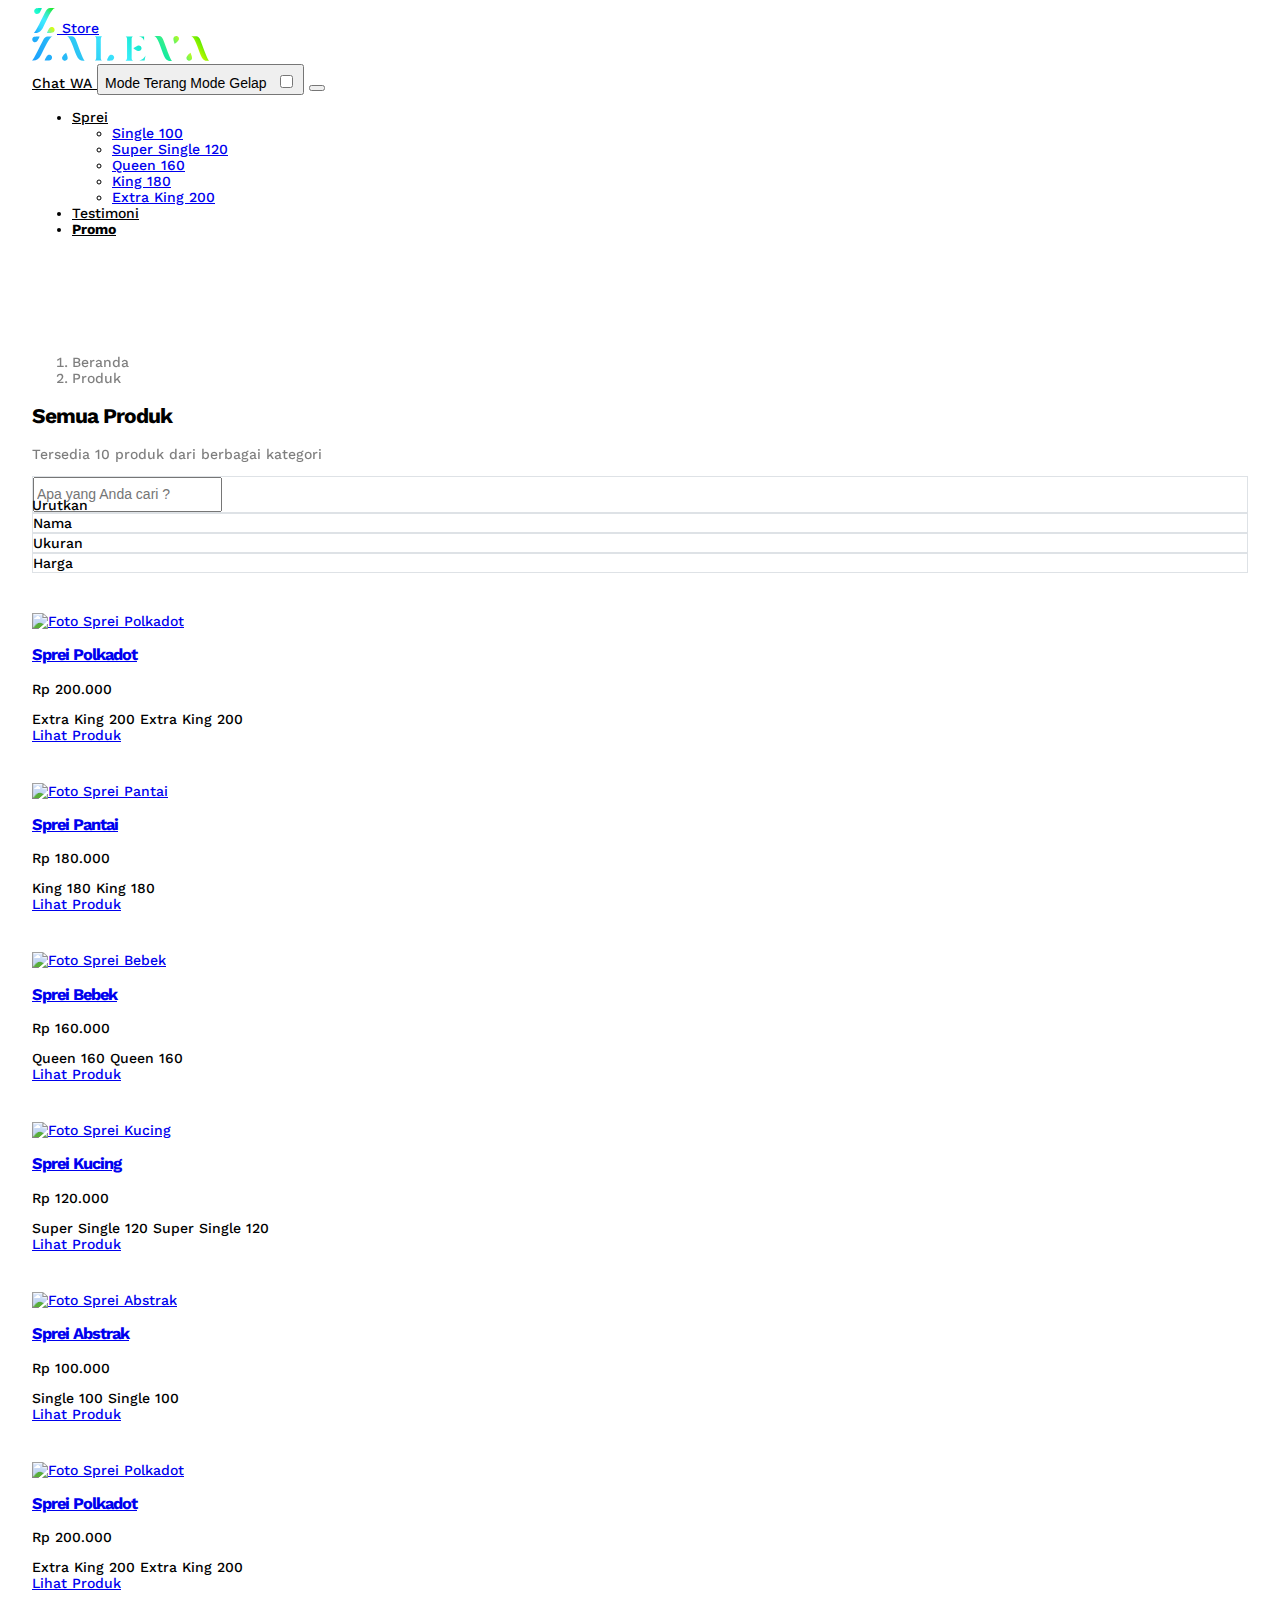
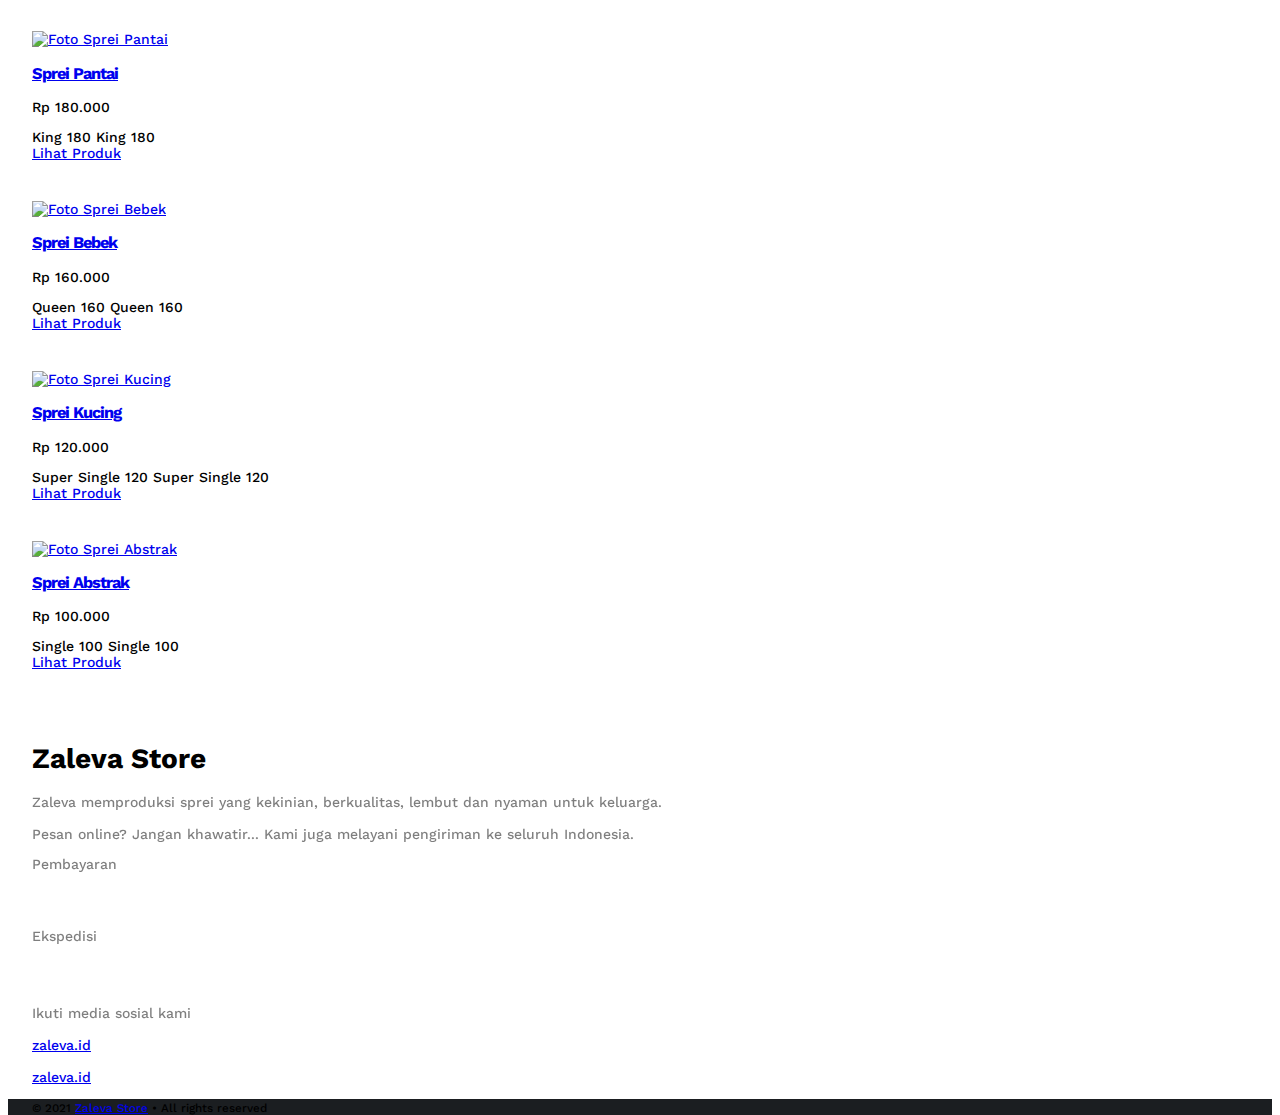
==== produk/index.html @ 7bf5931b "Add files via upload" ====
<!DOCTYPE html>
<html lang="id">
<head>
	<meta charset="UTF-8">
	<title>Produk Zaleva</title>
	<meta name="title" content="Produk Zaleva">
	<meta name="description" content="Jual sprei kekinian, berkualitas, lembut dan nyaman untuk keluarga. Bisa dikirim ke seluruh Indonesia.">
	<meta name="keywords" content="order, pesan, beli, online, sarung, guling, bantal, unik, lucu, mewah, elegan">
	<meta name="google" content="notranslate">
	<meta name="viewport" content="width=device-width, minimum-scale=1, initial-scale=1">
	<meta name="robots" content="index, follow">
	<meta http-equiv="X-UA-Compatible" content="IE=edge">
	<!-- Cache -->
	<meta http-equiv="cache-control" content="no-cache, no-store, must-revalidate">
	<meta http-equiv="cache-control" content="max-age=0">
	<meta http-equiv="cache-control" content="no-cache">
	<meta http-equiv="expires" content="0">
	<meta http-equiv="expires" content="Wed, 01 Jan 2020 1:00:00 GMT">
	<meta http-equiv="pragma" content="no-cache">
	<!-- Open Graph -->
	<meta property="og:title" content="Produk Zaleva">
	<meta property="og:description" content="Jual sprei kekinian, berkualitas, lembut dan nyaman untuk keluarga. Bisa dikirim ke seluruh Indonesia.">
	<meta property="og:image" content="../assets/img/ogp.jpg">
	<meta property="og:image:width" content="1200">
	<meta property="og:image:height" content="630">
	<meta property="og:locale" content="id_ID">
	<meta property="og:type" content="website">
	<meta property="og:site_name" content="Zaleva">
	<meta property="og:url" content="https://zalevastore.com/produk/">
	<meta property="twitter:image" content="../assets/img/ogp.jpg">
	<!-- Canonical -->
	<link rel="canonical" href="https://zalevastore.com/produk/">
	<!-- Favicon -->
	<link rel="shortcut icon" sizes="16x16 32x32 48x48" href="../assets/icon/favicon.ico">
	<!-- Manifest -->
	<link rel="manifest" href="../manifest.json">
	<!-- Android -->
	<link rel="icon" type="image/png" sizes="16x16" href="../assets/icon/icon-16x16.png">
	<link rel="icon" type="image/png" sizes="32x32" href="../assets/icon/icon-32x32.png">
	<!-- iOS -->
	<meta name="apple-mobile-web-app-capable" content="yes">
	<meta name="apple-mobile-web-app-status-bar-style" content="default">
	<meta name="apple-mobile-web-app-title" content="Produk Zaleva">
	<link rel="apple-touch-icon" href="../assets/icon/icon-72x72.png">
	<link rel="apple-touch-icon" href="../assets/icon/icon-96x96.png">
	<link rel="apple-touch-icon" href="../assets/icon/icon-128x128.png">
	<link rel="apple-touch-icon" href="../assets/icon/icon-144x144.png">
	<link rel="apple-touch-icon" href="../assets/icon/icon-152x152.png">
	<link rel="apple-touch-icon" href="../assets/icon/icon-192x192.png">
	<link rel="apple-touch-icon" href="../assets/icon/icon-384x384.png">
	<link rel="apple-touch-icon" href="../assets/icon/icon-512x512.png">
	<!-- Windows -->
	<meta name="msapplication-TileImage" content="../assets/icon/icon-512x512.png">
	<!-- Status Bar -->
	<meta name="apple-mobile-web-app-status-bar" content="#00A2FE">
	<meta name="msapplication-TileColor" content="#00A2FE">
	<meta name="theme-color" content="#00A2FE">
	<!-- Preload -->
	<link rel="preload" as="style" href="https://cdn.jsdelivr.net/npm/bootstrap@5.0.0-beta1/dist/css/bootstrap.min.css">
	<link rel="preload" as="script" href="https://cdn.jsdelivr.net/npm/bootstrap@5.0.0-beta1/dist/js/bootstrap.bundle.min.js">
	<link rel="preload" as="style" href="https://cdn.materialdesignicons.com/5.4.55/css/materialdesignicons.min.css">
	<link rel="preconnect" href="https://fonts.gstatic.com">
	<link rel="preload" as="style" href="../assets/css/main.css">
	<link rel="preload" as="script" href="../assets/js/main.js">
	<!-- Main -->
	<link rel="stylesheet" href="https://fonts.googleapis.com/css2?family=Work+Sans:wght@400;500;700&display=swap">
	<link rel="stylesheet" href="https://cdn.jsdelivr.net/npm/bootstrap@5.0.0-beta1/dist/css/bootstrap.min.css" crossorigin="anonymous" integrity="sha384-giJF6kkoqNQ00vy+HMDP7azOuL0xtbfIcaT9wjKHr8RbDVddVHyTfAAsrekwKmP1">
	<link rel="stylesheet" href="https://cdn.materialdesignicons.com/5.4.55/css/materialdesignicons.min.css">
	<link rel="stylesheet" href="../assets/css/main.css">
	<script>var d=new Date;function addCookie(e,i,o){d.setTime(d.getTime()+24*o*60*60*1e3),document.cookie=e+"="+i+"; expires="+d.toGMTString()}addCookie("visit",d.getTime(),"1");</script>
</head>

<body>

<header>
	<nav class="navbar navbar-expand-md navbar-light fixed-top py-3 px-md-3 bg-white border-bottom shadow">
		<div class="container-fluid">
			<a class="navbar-brand d-inline-block me-md-3 pe-md-3 py-md-3" href="/">
				<div class="d-flex align-items-center d-md-none">
					<picture class="d-flex">
						<source type="image/svg+xml" srcset="../assets/img/logo-zaleva-z.svg 1x, ../assets/img/logo-zaleva-z.svg 2x">
						<img height="25" loading="lazy" src="../assets/img/logo-zaleva-z.svg" srcset="../assets/img/logo-zaleva-z.svg 1x, ../assets/img/logo-zaleva-z.svg 2x" alt="Zaleva">
					</picture>
					<span class="lh-1 ms-2 ps-1 text-dark">Store</span>
				</div>
				<picture class="d-none d-md-flex">
					<source type="image/svg+xml" srcset="../assets/img/logo-zaleva.svg 1x, ../assets/img/logo-zaleva.svg 2x">
					<img height="25" loading="lazy" src="../assets/img/logo-zaleva.svg" srcset="../assets/img/logo-zaleva.svg 1x, ../assets/img/logo-zaleva.svg 2x" alt="Zaleva">
				</picture>
			</a>
			<div class="order-md-3 d-flex justify-content-end w-lg-75 me-n2">
				<a class="btn btn-clear d-flex align-items-center btn-wa" href="https://wa.me/6287838610808?text=Hai%20Zaleva..." aria-label="Chat WA">
					<span class="d-none d-lg-block me-lg-2">Chat WA</span>
					<span class="mdi mdi-whatsapp"></span>
				</a>
				<button class="btn btn-clear d-flex align-items-center btn-dark-mode" type="button" aria-label="Toggle Dark">
					<label class="d-none d-lg-flex align-items-center cursor-pointer me-lg-2 text-dark-mode" for="dark-mode">
						<span>Mode Terang</span>
						<span class="d-none">Mode Gelap</span>
					</label>
					<label class="d-flex align-items-center cursor-pointer icon-dark-mode" for="dark-mode">
						<span class="mdi mdi-lightbulb-outline"></span>
						<span class="mdi mdi-lightbulb-on-outline d-none"></span>
					</label>
					<span class="form-check form-switch mb-0 ms-2 d-none">
						<input class="form-check-input" type="checkbox" id="dark-mode" onclick="darkMode()">
					</span>
				</button>
				<button class="navbar-toggler border-0" type="button" data-bs-toggle="collapse" data-bs-target="#menu" aria-controls="menu" aria-expanded="false" aria-label="Toggle Menu">
					<span class="mdi mdi-menu"></span>
				</button>
			</div>
			<div class="collapse navbar-collapse" id="menu">
				<ul class="navbar-nav mt-3 mt-md-0">
					<li class="nav-item mx-md-2 my-2 my-md-0 dropdown">
						<a class="nav-link dropdown-toggle" href="#" id="navdown-1" role="button" data-bs-toggle="dropdown" aria-expanded="false">
							Sprei
						</a>
						<ul class="dropdown-menu" aria-labelledby="navdown-1">
							<li><a class="dropdown-item py-2 my-2 my-md-0" href="/produk/?single-100">Single 100</a></li>
							<li><a class="dropdown-item py-2 my-2 my-md-0" href="/produk/?super-single-120">Super Single 120</a></li>
							<li><a class="dropdown-item py-2 my-2 my-md-0" href="/produk/?queen-160">Queen 160</a></li>
							<li><a class="dropdown-item py-2 my-2 my-md-0" href="/produk/?king-180">King 180</a></li>
							<li><a class="dropdown-item py-2 my-2 my-md-0" href="/produk/?extra-king-200">Extra King 200</a></li>
						</ul>
					</li>
					<li class="nav-item mx-md-2 my-2 my-md-0">
						<a class="nav-link" href="/testimoni/">
							Testimoni
						</a>
					</li>
					<li class="nav-item mx-md-2 my-2 my-md-0">
						<a class="nav-link" href="/promo/">
							<strong>Promo</strong>
						</a>
					</li>
				</ul>
			</div>
		</div>
	</nav>
</header>

<main>
	<section>
		<script id="productData" src="data.json"></script>
	</section>

	<section class="my-5">
		<div class="container">
			<nav class="opacity-5" aria-label="breadcrumb">
				<ol class="breadcrumb">
					<li class="breadcrumb-item"><a href="/">Beranda</a></li>
					<li class="breadcrumb-item active" aria-current="page">Produk</li>
				</ol>
			</nav>
		</div>
	</section>

	<section class="my-5">
		<div class="container" id="filter">

			<div class="text-center mb-4">
				<h2>Semua Produk</h2>
				<p class="opacity-5">Tersedia <span class="product-total"></span> produk dari berbagai kategori</p>
			</div>

			<div class="row my-3 pt-3">
				<div class="col-lg-4 my-3 my-lg-0 order-lg-2">
					<div class="d-flex align-items-center rounded-pill py-1 px-2 searching">
						<input spellcheck="false" type="search" class="form-control rounded-pill border-0 pe-0 search" placeholder="Apa yang Anda cari ?">
						<span class="mdi mdi-magnify fs-4 h-auto mx-2"></span>
					</div>
				</div>
				<div class="col-lg my-3 my-lg-0 order-lg-1">
					<div class="d-lg-flex align-items-lg-center h-100">
						<div class="mt-n3 mt-lg-0">
							<div class="btn btn-clear ps-0 cursor-default text-adaptive">Urutkan</div>
						</div>
						<div class="d-inline-block my-2 me-2 list-sort-name">
							<div class="btn btn-clear rounded-pill px-3 d-flex align-items-center sort" data-sort="filter-title">
								<div class="data-sort">
									<span class="mdi mdi-sort me-2"></span>
									Nama
								</div>
								<div class="data-sort-asc">
									<span class="mdi mdi-sort-ascending me-2"></span>
									Nama dari A
								</div>
								<div class="data-sort-desc">
									<span class="mdi mdi-sort-descending me-2"></span>
									Nama dari Z
								</div>
							</div>
						</div>
						<div class="d-inline-block my-2 me-2 list-sort-size">
							<div class="btn btn-clear rounded-pill px-3 d-flex align-items-center sort" data-sort="filter-size">
								<div class="data-sort">
									<span class="mdi mdi-sort me-2"></span>
									Ukuran
								</div>
								<div class="data-sort-asc">
									<span class="mdi mdi-sort-ascending me-2"></span>
									Ukuran Terkecil
								</div>
								<div class="data-sort-desc">
									<span class="mdi mdi-sort-descending me-2"></span>
									Ukuran Terbesar
								</div>
							</div>
						</div>
						<div class="d-inline-block my-2 me-2 list-sort-price">
							<div class="btn btn-clear rounded-pill px-3 d-flex align-items-center sort" data-sort="filter-price">
								<div class="data-sort">
									<span class="mdi mdi-sort me-2"></span>
									Harga
								</div>
								<div class="data-sort-asc">
									<span class="mdi mdi-sort-ascending me-2"></span>
									Harga Termurah
								</div>
								<div class="data-sort-desc">
									<span class="mdi mdi-sort-descending me-2"></span>
									Harga Termahal
								</div>
							</div>
						</div>
						<div class="d-inline-block my-2 me-2 list-sort-reset d-none">
							<div class="btn btn-clear d-flex align-items-center p-0 text-danger">
								<span class="mdi mdi-close fs-4 h-auto"></span>
							</div>
						</div>
					</div>
				</div>
			</div>

			<div class="list row" id="productList">
				<div class="col-6 col-md-4 col-lg-3 product-list">
					<div class="product my-4">
						<a class="product-image thumbnail d-block overflow-hidden rounded-3 position-relative bg-white">
							<div class="position-absolute d-none d-lg-flex align-items-center justify-content-center w-100 h-100">
								<div class="btn btn-dark rounded-pill fs-6 text-uppercase shadow">
									Detail
								</div>
							</div>
							<picture class="product-image">
								<source type="webp">
								<source type="jpg">
								<img loading="lazy">
							</picture>
						</a>
						<div class="text-break my-3">
							<a class="product-title text-decoration-none text-dark">
								<h3 class="filter-title fs-5 mb-1"></h3>
							</a>
							<p class="product-price filter-price mb-1"></p>
							<span class="product-category badge rounded-pill text-uppercase px-3 py-2 mt-1"></span>
							<span class="product-category-label filter-label d-none"></span>
							<span class="product-category-size filter-size d-none"></span>
						</div>
						<a class="product-link btn btn-dark rounded-3 py-2 px-3 d-lg-none">
							Lihat Produk
						</a>
					</div>
				</div>
			</div>

			<div class="row">
				<div class="col-12">
					<div class="pagination filter-pagination justify-content-center mt-5"></div>
				</div>
			</div>

		</div>
	</section>
</main>

<footer>
	<section class="bg-dark text-white py-4">
		<div class="container mt-3">
			<div class="row">
				<div class="col-md-6 col-lg-5 py-3 pe-md-5">
					<div class="d-flex align-items-center mb-4">
						<picture>
							<source type="image/svg+xml" srcset="../assets/img/logo-zaleva-z.svg 1x, ../assets/img/logo-zaleva-z.svg 2x">
							<img class="filter-white" height="50" loading="lazy" src="../assets/img/logo-zaleva-z.svg" srcset="../assets/img/logo-zaleva-z.svg 1x, ../assets/img/logo-zaleva-z.svg 2x" alt="Zaleva">
						</picture>
						<h1 class="fs-5 fw-bold text-uppercase lh-1 ls-normal ms-3 mb-0">
							Zaleva Store
						</h1>
					</div>
					<p class="opacity-5">
						Zaleva memproduksi sprei yang kekinian, berkualitas, lembut dan nyaman untuk keluarga.<br>
						<br>
						Pesan online? Jangan khawatir... Kami juga melayani pengiriman ke seluruh Indonesia.
					</p>
				</div>
				<div class="col-md-6 col-lg-4 py-3">
					<p class="fs-6 mb-3 text-uppercase opacity-5">Pembayaran</p>
					<picture>
						<source type="image/svg+xml" srcset="../assets/img/bank-mandiri.svg 1x, ../assets/img/bank-mandiri.svg 2x">
						<img class="filter-white mb-4 me-3" height="25" loading="lazy" src="../assets/img/bank-mandiri.svg" srcset="../assets/img/bank-mandiri.svg 1x, ../assets/img/bank-mandiri.svg 2x" alt="Bank Mandiri">
					</picture>
					<picture>
						<source type="image/svg+xml" srcset="../assets/img/bank-bri.svg 1x, ../assets/img/bank-bri.svg 2x">
						<img class="filter-white mb-4 me-3" height="25" loading="lazy" src="../assets/img/bank-bri.svg" srcset="../assets/img/bank-bri.svg 1x, ../assets/img/bank-bri.svg 2x" alt="Bank BRI">
					</picture>

					<div class="py-3 py-md-2"></div>

					<p class="fs-6 mb-3 text-uppercase opacity-5">Ekspedisi</p>
					<picture>
						<source type="image/svg+xml" srcset="../assets/img/ekspedisi-tiki.svg 1x, ../assets/img/ekspedisi-tiki.svg 2x">
						<img class="filter-white mb-4 me-3" height="25" loading="lazy" src="../assets/img/ekspedisi-tiki.svg" srcset="../assets/img/ekspedisi-tiki.svg 1x, ../assets/img/ekspedisi-tiki.svg 2x" alt="Tiki">
					</picture>
					<picture>
						<source type="image/svg+xml" srcset="../assets/img/ekspedisi-jne.svg 1x, ../assets/img/ekspedisi-jne.svg 2x">
						<img class="filter-white mb-4 me-3" height="25" loading="lazy" src="../assets/img/ekspedisi-jne.svg" srcset="../assets/img/ekspedisi-jne.svg 1x, ../assets/img/ekspedisi-jne.svg 2x" alt="JNE">
					</picture>
					<picture>
						<source type="image/svg+xml" srcset="../assets/img/ekspedisi-wahana.svg 1x, ../assets/img/ekspedisi-wahana.svg 2x">
						<img class="filter-white mb-4 me-3" height="25" loading="lazy" src="../assets/img/ekspedisi-wahana.svg" srcset="../assets/img/ekspedisi-wahana.svg 1x, ../assets/img/ekspedisi-wahana.svg 2x" alt="Wahana">
					</picture>
					<picture>
						<source type="image/svg+xml" srcset="../assets/img/ekspedisi-pos.svg 1x, ../assets/img/ekspedisi-pos.svg 2x">
						<img class="filter-white mb-4 me-3" height="30" loading="lazy" src="../assets/img/ekspedisi-pos.svg" srcset="../assets/img/ekspedisi-pos.svg 1x, ../assets/img/ekspedisi-pos.svg 2x" alt="Pos Indonesia">
					</picture>
				</div>
				<div class="col-lg-3 py-3">
					<p class="fs-6 mb-3 text-uppercase opacity-5">Ikuti media sosial kami</p>
					<p>
						<a class="d-flex align-items-center text-decoration-none text-white me-2" target="_blank" rel="noreferrer" href="https://web.facebook.com/zaleva.id">
							<span class="mdi h-auto mdi-facebook fs-1"></span>
							<span class="ms-2">zaleva.id</span>
						</a>
					</p>
					<p>
						<a class="d-flex align-items-center text-decoration-none text-white me-2" target="_blank" rel="noreferrer" href="https://www.instagram.com/zaleva.id">
							<span class="mdi h-auto mdi-instagram fs-1"></span>
							<span class="ms-2">zaleva.id</span>
						</a>
					</p>
				</div>
			</div>
		</div>
	</section>

	<section class="bg-darkest text-white">
		<div class="container-fluid">
			<div class="text-center p-3">
				<small>&copy; 2021 <a class="text-decoration-none text-warning" href="/">Zaleva Store</a> &bullet; All rights reserved</small>
			</div>
		</div>
	</section>
</footer>

<slot>
	<!-- Google Analytics -->
	<section id="gtag">
		<script defer type="text/javascript">
			document.addEventListener("DOMContentLoaded", function() {
				var gtag = document.getElementById("gtag")
					gtag1 = document.createElement("script")
					gtag1.type = "text/javascript"
					gtag1.src = "https://www.googletagmanager.com/gtag/js?id=G-1ZT108TB6N"
					gtag2 = document.createElement("script")
					gtag2.type = "text/javascript"
					gtag2.innerHTML = "window.dataLayer = window.dataLayer || []; function gtag(){dataLayer.push(arguments);} gtag('js',new Date()); gtag('config','G-1ZT108TB6N');"
				setTimeout(function() {
					gtag.appendChild(gtag1)
					gtag.appendChild(gtag2)
				},5000)
			})
		</script>
	</section>
	<!-- Progressive Web App -->
	<script>
		if ('serviceWorker' in navigator) {
			window.addEventListener('load', function() {
				navigator.serviceWorker
				.register('service-worker.js')
				.then(res => console.log('service worker registered'))
				.catch(err => console.log('service worker not registered', err))
			})
		}
	</script>
	<script src="../service-worker.js"></script>
	<!-- Main -->
	<script src="https://cdn.jsdelivr.net/npm/bootstrap@5.0.0-beta1/dist/js/bootstrap.bundle.min.js" crossorigin="anonymous" integrity="sha384-ygbV9kiqUc6oa4msXn9868pTtWMgiQaeYH7/t7LECLbyPA2x65Kgf80OJFdroafW" defer></script>
	<script src="../assets/js/main.js"></script>
</slot>

</body>
</html>
---- assets/css/main.css ----
/*
 * Zaleva
 * https://zalevastore.com
 * Sprei kekinian, berkualitas, lembut dan nyaman untuk keluarga
 * Copyright (c) 2021
 */

/* Base */
	:root {
		--bs-warning: #ffd400;

		--bs-darkest: #1b1e21;

		--bs-dark-main: #212529;
		--bs-darkest-main: #16181b;

		--bs-border-light: #dee2e6;
		--bs-border-dark: #383838;

		--bs-form-focus: #86b7fe;

		--bs-gray-light: #ecf0f3;
		--bs-gray-mid: #9ba0a5;

		--bs-green: #44cc18;
		--bs-red: #ff4456;
	}

	body {
		font-family: 'Work Sans', sans-serif;
		font-size: .875rem;
		font-weight: 500;
		overflow-x: hidden;
	}

	.btn,
	.form-control,
	.form-select,
	.input-group-text,
	.dropdown-menu {
		font-size: .875rem;
	}
	.btn,
	.form-control,
	.form-select,
	.dropdown-item {
		font-weight: 500;
	}

	@-moz-document url-prefix() {
		body,
		.btn,
		.form-control,
		.form-select,
		.dropdown-item {
			font-weight: 400;
		}
	}

/* Layout */
	body {
		display: flex;
		flex-direction: column;
		height: 100vh;
	}
	main {
		padding-top: 71px;
	}
	@media (min-width: 768px) {
		main {
			padding-top: 89px;
		}
	}
	footer {
		margin-top: auto;
	}
	.container,
	.container-fluid {
		padding-right: var(--bs-gutter-x,1.5rem);
		padding-left: var(--bs-gutter-x,1.5rem);
	}

/* Maintenance */
	.maintenance {
		display: table;
		width: 100%;
	}
	.maintenance main {
		width: 100%;
		display: table-cell;
		vertical-align: middle;
	}
	@media (max-width: 767px) {
		.maintenance {
			padding-top: 0;
		}
	}

/* Icon */
	.mdi {
		font-size: 18px;
		height: 18px;
		line-height: 1;
	}
	header .mdi {
		font-size: 25px;
		height: 25px;
	}

/* Color */
	.bg-darkest {
		background-color: var(--bs-darkest);
	}
	.bg-warning {
		background-color: var(--bs-warning) !important;
	}

	.bg-purple {
		background-color: var(--bs-purple);
	}
	.bg-indigo {
		background-color: var(--bs-indigo);
	}
	.bg-teal {
		background-color: var(--bs-teal);
	}
	.bg-pink {
		background-color: var(--bs-pink);
	}
	.bg-cyan {
		background-color: var(--bs-cyan);
	}
	.bg-orange {
		background-color: var(--bs-orange);
	}

	.text-purple {
		color: var(--bs-purple);
	}
	.text-indigo {
		color: var(--bs-indigo);
	}
	.text-teal {
		color: var(--bs-teal);
	}
	.text-pink {
		color: var(--bs-pink);
	}
	.text-cyan {
		color: var(--bs-cyan);
	}
	.text-orange {
		color: var(--bs-orange);
	}

/* Hover */
	.page-link:hover {
		background-color: rgba(0,0,0,.05);
	}
	.table-hover>tbody>tr:hover {
		--bs-table-accent-bg: rgba(0,0,0,.04);
	}

/* Focus */
	.navbar-toggler:focus,
	button:focus,
	.btn:focus,
	.btn.active:focus,
	.btn:active:focus,
	.btn-check:focus+.btn,
	.show>.btn-dark.dropdown-toggle:focus,
	.btn-close:focus,
	.page-link:focus {
		box-shadow: none;
	}

	[class^="form-"]:focus,
	[class^="form-"].is-valid:focus,
	.was-validated [class^="form-"]:valid:focus,
	[class^="form-"].is-invalid:focus,
	.was-validated [class^="form-"]:invalid:focus {
		outline: 0;
		box-shadow: none;
	}

	[type="checkbox"] {
		cursor: pointer;
	}

	.cursor-pointer {
		cursor: pointer;
	}
	.cursor-default {
		cursor: default;
	}

/* Button */
	@media (max-width: 991px) {
		.btn-dark {
			background-color: var(--bs-border-dark);
			border-color: var(--bs-border-dark);
		}
	}

/* Typograph */
	h1, h2, h3, h4, h5, h6 {
		letter-spacing: -1px;
	}

/* Space */
	.ms-n1 {
		margin-left: -.25rem;
	}
	.ms-n2 {
		margin-left: -.5rem;
	}
	.ms-n3 {
		margin-left: -1rem;
	}
	.ms-n4 {
		margin-left: -1.5rem;
	}
	.ms-n5 {
		margin-left: -3rem;
	}
	.me-n1 {
		margin-right: -.25rem;
	}
	.me-n2 {
		margin-right: -.5rem;
	}
	.me-n3 {
		margin-right: -1rem;
	}
	.me-n4 {
		margin-right: -1.5rem;
	}
	.me-n5 {
		margin-right: -3rem;
	}
	.mt-n1 {
		margin-top: -.25rem;
	}
	.mt-n2 {
		margin-top: -.5rem;
	}
	.mt-n3 {
		margin-top: -1rem;
	}
	.mt-n4 {
		margin-top: -1.5rem;
	}
	.mt-n5 {
		margin-top: -3rem;
	}
	.mb-n1 {
		margin-bottom: -.25rem;
	}
	.mb-n2 {
		margin-bottom: -.5rem;
	}
	.mb-n3 {
		margin-bottom: -1rem;
	}
	.mb-n4 {
		margin-bottom: -1.5rem;
	}
	.mb-n5 {
		margin-bottom: -3rem;
	}

	.ls-1 {
		letter-spacing: 1px;
	}
	.ls-normal {
		letter-spacing: normal;
	}

/* Image */
	.object-fit-cover {
		object-fit: cover;
	}
	.object-fit-contain {
		object-fit: contain;
	}
	.filter-white {
		filter: brightness(0) invert(1);
	}

/* Opacity */
	.opacity {
		opacity: 1 !important;
	}
	.opacity-2 {
		opacity: .2;
	}
	.opacity-5 {
		opacity: .5;
	}
	.opacity-7 {
		opacity: .7;
	}

/* Position */
	@media (min-width: 768px) {
		.position-md-sticky {
			position: sticky;
		}
	}

/* Size */
	@media (min-width: 576px) {
		.vh-sm-100 {
			height: 100vh;
		}
	}
	@media (min-width: 768px) {
		.vh-md-100 {
			height: 100vh;
		}
	}
	@media (min-width: 992px) {
		.vh-lg-100 {
			height: 100vh;
		}
	}
	@media (min-width: 1200px) {
		.vh-xl-100 {
			height: 100vh;
		}
	}

/* Card */
	.card.shadow {
		border-color: #eee;
	}

/* Dropdown */
	.dropdown-menu.shadow {
		border-color: #eee;
	}
	.caret-none.dropdown-toggle:after {
		display: none;
	}

/* Form */
	.form-check-label {
		cursor: pointer;
	}
	.form-control:focus + .input-group-text {
		border-color: var(--bs-form-focus);
	}

	.form-control[type="search"] {
		min-height: 35px;
	}

	.form-control[aria-describedby="password-button"]:not(.is-valid):not(.is-invalid),
	.was-validated .form-control[aria-describedby="password-button"]:not(:valid):not(:invalid) {
		padding-right: 0;
	}
	.has-validation .form-control.is-invalid + *,
	.was-validated .has-validation .form-control:invalid + * {
		border-color: var(--bs-danger);
	}
	.has-validation .form-control.is-valid + *,
	.was-validated .has-validation .form-control:valid + * {
		border-color: var(--bs-success);
	}

	.custom-file-label {
		position: absolute;
		top: 0;
		right: 0;
		left: 0;
		z-index: 1;
		display: block;
		width: 100%;
		padding: .375rem .75rem;
		white-space: nowrap;
		overflow: hidden;
		background-color: var(--bs-white);
		background-clip: padding-box;
		border: 1px solid #ced4da;
		-webkit-appearance: none;
		-moz-appearance: none;
		appearance: none;
		border-radius: .25rem;
		cursor: pointer;
		transition: border-color .15s ease-in-out,box-shadow .15s ease-in-out;
	}
	.custom-file-label:after {
		position: absolute;
		top: 0;
		right: 0;
		bottom: 0;
		padding: .375rem .75rem;
		color: var(--bs-gray);
		background-color: var(--bs-gray-light);
		border-left: inherit;
		border-radius: 0 .2rem .2rem 0;
		content: 'Browse';
	}
	.custom-file-thumbnail-properties {
		display: flex;
		align-items: flex-start;
	}
	.form-control.is-valid + .custom-file-label,
	.form-control.is-invalid + .custom-file-label,
	.was-validated .form-control:valid + .custom-file-label,
	.was-validated .form-control:invalid + .custom-file-label {
		padding-right: calc(1.5em + .75rem);
		background-repeat: no-repeat;
		background-position: right calc(.375em + .1875rem) center;
		background-size: calc(.75em + .375rem) calc(.75em + .375rem);
	}
	.form-control.is-invalid + .custom-file-label,
	.was-validated .form-control:invalid + .custom-file-label {
		border-color: var(--bs-danger);
	}
	.form-control.is-valid + .custom-file-label,
	.was-validated .form-control:valid + .custom-file-label {
		border-color: var(--bs-success);
	}

/* Alert */
	.alert-dark {
		color: var(--bs-white);
		background-color: var(--bs-gray-dark);
		border-color: var(--bs-gray-dark);
	}
	.alert-float .alert {
		width: -moz-fit-content;
		width: fit-content;
		margin-left: auto;
	}

/* Table */
	.table>:not(caption)>*>* {
		padding: .7rem .5rem;
		border-top-width: 1px;
	}

/* Pagination */
	.page-link,
	.page-link:focus {
		color: var(--bs-dark);
	}
	.page-link,
	.page-link:focus,
	.page-item.disabled .page-link {
		background-color: transparent;
	}
	.page-item.disabled .page-link {
		opacity: .5;
	}

/* Breadcrumb */
	.breadcrumb li.active,
	.breadcrumb a {
		color: var(--ds-dark);
	}
	.breadcrumb a {
		text-decoration: none;
	}
	.breadcrumb a:hover {
		color: var(--bs-primary);
	}

/* Size */
	@media (min-width: 992px) {
		.w-lg-75 {
			width: 75%;
		}
	}

/* Collapse */
	.scale.collapse,
	.scale.collapsing {
		transform: scale(0);
		transition: all .25s ease;
	}
	.scale.collapse.show {
		transform: scale(1);
		transition: all .25s ease;
	}

/* Carousel */
	.carousel-indicators li {
		width: .5rem;
		height: .5rem;
		border-radius: 50%;
		margin-left: .5rem;
		margin-right: .5rem;
	}
	.carousel-indicators li:only-child {
		display: none;
	}
	.carousel-thumbnail .carousel-indicators {
		position: relative;
		margin: .5rem -.5rem;
	}
	.carousel-thumbnail .carousel-indicators li {
		width: auto;
		height: auto;
		text-indent: 0;
		border-radius: 0;
		background: transparent;
	}
	.carousel [data-bs-toggle="modal"] [data-bs-target]:hover {
		cursor: zoom-in;
	}

/* Modal */
	.modal-close {
		position: absolute;
		right: 0;
		opacity: .5;
	}
	.modal-close:hover {
		opacity: 1;
	}
	.modal-backdrop.show {
		opacity: .75;
	}
	.modal-fluid {
		max-width: initial;
	}
	.modal .carousel img {
		max-height: calc(100vh - (1.75rem * 2))
	}
	.modal .carousel-control-next-icon,
	.modal .carousel-control-prev-icon {
		filter: initial;
	}

/* List.js */
	[data-sort] .data-sort,
	[data-sort] .data-sort-asc,
	[data-sort] .data-sort-desc,
	[data-sort].asc .data-sort-asc,
	[data-sort].desc .data-sort-desc {
		display: flex;
		align-items: center;
	}
	[data-sort].asc .data-sort,
	[data-sort].desc .data-sort,
	[data-sort] .data-sort-asc,
	[data-sort] .data-sort-desc {
		display: none;
	}
	.searching {
		background-color: var(--bs-white);
		border: 1px solid var(--bs-border-light);
	}
	.sort {
		border: 1px solid var(--bs-border-light);
	}
	.sort.asc,
	.sort.desc {
		color: var(--bs-white);
		background-color: var(--bs-primary);
		border-color: var(--bs-primary);
	}
	.filter-pagination li {
		display: flex;
		align-items: center;
		justify-content: center;
	}
	.filter-pagination li:only-child {
		display: none;
	}
	.filter-pagination li:not(:last-child) {
		margin-right: .5rem;
	}
	.filter-pagination li a {
		text-decoration: none;
		color: var(--bs-dark);
		padding: .4rem .75rem;
		border-radius: .35rem;
		cursor: pointer;
	}
	.filter-pagination li.active a {
		color: var(--bs-white);
		background-color: var(--bs-primary);
	}
	.filter-pagination li.active,
	.filter-pagination li.disabled {
		pointer-events: none;
	}

/* Variant */
	.navbar-light .navbar-toggler,
	.navbar-light .navbar-nav .nav-link {
		color: var(--bs-dark);
	}
	.navbar-toggler[aria-expanded="true"] {
		color: var(--bs-primary);
	}
	@media (max-width: 767px) {
		.navbar-nav {
			height: calc(100vh - 72px);
			overflow: auto;
		}
		.navbar-nav,
		.navbar-nav .dropdown-menu {
			font-size: 1rem;
		}
		.navbar-nav .dropdown-menu {
			border: none;
			margin-top: 0;
			padding-top: 0;
		}
	}
	.text-dark-mode span:last-child {
		margin-right: 5px;
	}
	.icon-dark-mode {
		margin-top: -2px;
		transform: rotate(180deg);
	}
	.btn-wa {
		color: var(--bs-success);
	}
	.btn-wa:hover {
		color: var(--bs-green);
	}

	.thumbnail img {
		width: 100%;
		height: 200px;
		object-fit: cover;
	}
	.thumbnail .btn {
		padding: .75rem 1.5rem;
		opacity: 0;
		transition: opacity .25s ease;
		z-index: 1;
	}
	@media (min-width: 992px) {
		.thumbnail img,
		.thumbnail:hover img {
			transition: all .25s ease;
		}
		.thumbnail:hover img {
			transform: scale(1.1);
			opacity: .9;
		}
		.thumbnail:hover .btn {
			opacity: 1;
			transition: opacity .25s ease;
		}
		.thumbnail img {
			height: 200px
		}
	}
	@media (min-width: 1200px) {
		.thumbnail img {
			height: 250px
		}
	}

	#featured img {
		max-height: calc(100vh - 89px);
	}

	#testimonial .carousel-control-next,
	#testimonial .carousel-control-prev {
		height: 175px;
	}

	#productUnavailable img {
		max-width: 300px;
	}

/* Dark Mode */
	.transition-on,
	.transition-on .navbar-light,
	.transition-off,
	.transition-off .navbar-light {
		transition: all .25s ease;
	}
	.transition-on {
		color: var(--bs-white);
		background: var(--bs-dark);
	}
	.transition-on .navbar-light {
		color: var(--bs-white);
		background: var(--bs-darkest) !important;
	}
	.transition-off {
		color: var(--bs-dark);
		background-color: var(--bs-white);
	}
	.transition-off .navbar-light {
		background-color: var(--bs-white) !important;
	}
	.dark {
		color: var(--bs-white);
		background-color: var(--bs-dark-main);
	}
	.dark .navbar-light {
		background-color: var(--bs-darkest) !important;
	}
	.dark .navbar-nav .dropdown-menu,
	.dark .navbar-nav .dropdown-item {
		color: var(--bs-white);
		background-color: var(--bs-darkest);
		border-color: var(--bs-border-dark);
	}
	.dark .navbar-nav .dropdown-item:focus,
	.dark .navbar-nav .dropdown-item:hover {
		color: var(--bs-white);
		background-color: var(--bs-dark-main);
	}
	.dark .navbar-light.border-bottom {
		border-color: var(--bs-border-dark) !important;
	}
	.dark footer .bg-dark {
		background-color: var(--bs-darkest) !important;
	}
	.dark footer .bg-darkest {
		background-color: var(--bs-darkest-main) !important;
	}
	.dark .navbar-brand .text-dark,
	.dark .navbar-light .navbar-toggler,
	.dark .navbar .btn-clear {
		color: var(--bs-white);
	}
	.dark .text-dark:not(.bg-warning) {
		color: var(--bs-white) !important;
	}
	.dark .navbar .btn-wa {
		color: var(--bs-green);
	}
	.dark .product > .btn-dark {
		color: var(--bs-dark);
		background-color: var(--bs-white);
	}
	.dark .category .text-dark {
		color: var(--bs-dark) !important;
	}
	.dark .btn-dark-mode *,
	.dark a:not(.btn):not(.page-link):not(.dropdown-item):not(.alert-link):not(.breadcrumb a) {
		color: var(--bs-warning);
	}
	.dark a.nav-link {
		color: var(--bs-white) !important;
	}
	.dark .breadcrumb a:hover {
		color: var(--bs-warning);
	}
	.dark .text-adaptive,
	.dark .page-link,
	.dark .table,
	.dark .table-hover>tbody>tr:hover {
		color: var(--bs-white);
	}
	.dark thead,
	.dark tbody,
	.dark tfoot,
	.dark tr,
	.dark th,
	.dark td {
		border-color: rgba(255,255,255,.2);
	}
	.dark .table-hover>tbody>tr:hover {
		--bs-table-accent-bg: rgba(0,0,0,.2);
	}
	.dark .page-item:not(.active) .page-link:hover {
		background-color: rgba(0,0,0,.2);
	}
	.dark .card {
		color: var(--bs-dark);
	}
	.dark .sort {
		color: var(--bs-white);
		border-color: var(--bs-border-dark);
	}
	.dark .searching {
		border-color: var(--bs-border-dark);
	}
	.dark .searching .mdi {
		color: var(--bs-dark);
	}
	.dark .filter-pagination li a {
		color: var(--bs-white) !important;
	}
---- assets/css/main.css ----
/*
 * Zaleva
 * https://zalevastore.com
 * Sprei kekinian, berkualitas, lembut dan nyaman untuk keluarga
 * Copyright (c) 2021
 */

/* Base */
	:root {
		--bs-warning: #ffd400;

		--bs-darkest: #1b1e21;

		--bs-dark-main: #212529;
		--bs-darkest-main: #16181b;

		--bs-border-light: #dee2e6;
		--bs-border-dark: #383838;

		--bs-form-focus: #86b7fe;

		--bs-gray-light: #ecf0f3;
		--bs-gray-mid: #9ba0a5;

		--bs-green: #44cc18;
		--bs-red: #ff4456;
	}

	body {
		font-family: 'Work Sans', sans-serif;
		font-size: .875rem;
		font-weight: 500;
		overflow-x: hidden;
	}

	.btn,
	.form-control,
	.form-select,
	.input-group-text,
	.dropdown-menu {
		font-size: .875rem;
	}
	.btn,
	.form-control,
	.form-select,
	.dropdown-item {
		font-weight: 500;
	}

	@-moz-document url-prefix() {
		body,
		.btn,
		.form-control,
		.form-select,
		.dropdown-item {
			font-weight: 400;
		}
	}

/* Layout */
	body {
		display: flex;
		flex-direction: column;
		height: 100vh;
	}
	main {
		padding-top: 71px;
	}
	@media (min-width: 768px) {
		main {
			padding-top: 89px;
		}
	}
	footer {
		margin-top: auto;
	}
	.container,
	.container-fluid {
		padding-right: var(--bs-gutter-x,1.5rem);
		padding-left: var(--bs-gutter-x,1.5rem);
	}

/* Maintenance */
	.maintenance {
		display: table;
		width: 100%;
	}
	.maintenance main {
		width: 100%;
		display: table-cell;
		vertical-align: middle;
	}
	@media (max-width: 767px) {
		.maintenance {
			padding-top: 0;
		}
	}

/* Icon */
	.mdi {
		font-size: 18px;
		height: 18px;
		line-height: 1;
	}
	header .mdi {
		font-size: 25px;
		height: 25px;
	}

/* Color */
	.bg-darkest {
		background-color: var(--bs-darkest);
	}
	.bg-warning {
		background-color: var(--bs-warning) !important;
	}

	.bg-purple {
		background-color: var(--bs-purple);
	}
	.bg-indigo {
		background-color: var(--bs-indigo);
	}
	.bg-teal {
		background-color: var(--bs-teal);
	}
	.bg-pink {
		background-color: var(--bs-pink);
	}
	.bg-cyan {
		background-color: var(--bs-cyan);
	}
	.bg-orange {
		background-color: var(--bs-orange);
	}

	.text-purple {
		color: var(--bs-purple);
	}
	.text-indigo {
		color: var(--bs-indigo);
	}
	.text-teal {
		color: var(--bs-teal);
	}
	.text-pink {
		color: var(--bs-pink);
	}
	.text-cyan {
		color: var(--bs-cyan);
	}
	.text-orange {
		color: var(--bs-orange);
	}

/* Hover */
	.page-link:hover {
		background-color: rgba(0,0,0,.05);
	}
	.table-hover>tbody>tr:hover {
		--bs-table-accent-bg: rgba(0,0,0,.04);
	}

/* Focus */
	.navbar-toggler:focus,
	button:focus,
	.btn:focus,
	.btn.active:focus,
	.btn:active:focus,
	.btn-check:focus+.btn,
	.show>.btn-dark.dropdown-toggle:focus,
	.btn-close:focus,
	.page-link:focus {
		box-shadow: none;
	}

	[class^="form-"]:focus,
	[class^="form-"].is-valid:focus,
	.was-validated [class^="form-"]:valid:focus,
	[class^="form-"].is-invalid:focus,
	.was-validated [class^="form-"]:invalid:focus {
		outline: 0;
		box-shadow: none;
	}

	[type="checkbox"] {
		cursor: pointer;
	}

	.cursor-pointer {
		cursor: pointer;
	}
	.cursor-default {
		cursor: default;
	}

/* Button */
	@media (max-width: 991px) {
		.btn-dark {
			background-color: var(--bs-border-dark);
			border-color: var(--bs-border-dark);
		}
	}

/* Typograph */
	h1, h2, h3, h4, h5, h6 {
		letter-spacing: -1px;
	}

/* Space */
	.ms-n1 {
		margin-left: -.25rem;
	}
	.ms-n2 {
		margin-left: -.5rem;
	}
	.ms-n3 {
		margin-left: -1rem;
	}
	.ms-n4 {
		margin-left: -1.5rem;
	}
	.ms-n5 {
		margin-left: -3rem;
	}
	.me-n1 {
		margin-right: -.25rem;
	}
	.me-n2 {
		margin-right: -.5rem;
	}
	.me-n3 {
		margin-right: -1rem;
	}
	.me-n4 {
		margin-right: -1.5rem;
	}
	.me-n5 {
		margin-right: -3rem;
	}
	.mt-n1 {
		margin-top: -.25rem;
	}
	.mt-n2 {
		margin-top: -.5rem;
	}
	.mt-n3 {
		margin-top: -1rem;
	}
	.mt-n4 {
		margin-top: -1.5rem;
	}
	.mt-n5 {
		margin-top: -3rem;
	}
	.mb-n1 {
		margin-bottom: -.25rem;
	}
	.mb-n2 {
		margin-bottom: -.5rem;
	}
	.mb-n3 {
		margin-bottom: -1rem;
	}
	.mb-n4 {
		margin-bottom: -1.5rem;
	}
	.mb-n5 {
		margin-bottom: -3rem;
	}

	.ls-1 {
		letter-spacing: 1px;
	}
	.ls-normal {
		letter-spacing: normal;
	}

/* Image */
	.object-fit-cover {
		object-fit: cover;
	}
	.object-fit-contain {
		object-fit: contain;
	}
	.filter-white {
		filter: brightness(0) invert(1);
	}

/* Opacity */
	.opacity {
		opacity: 1 !important;
	}
	.opacity-2 {
		opacity: .2;
	}
	.opacity-5 {
		opacity: .5;
	}
	.opacity-7 {
		opacity: .7;
	}

/* Position */
	@media (min-width: 768px) {
		.position-md-sticky {
			position: sticky;
		}
	}

/* Size */
	@media (min-width: 576px) {
		.vh-sm-100 {
			height: 100vh;
		}
	}
	@media (min-width: 768px) {
		.vh-md-100 {
			height: 100vh;
		}
	}
	@media (min-width: 992px) {
		.vh-lg-100 {
			height: 100vh;
		}
	}
	@media (min-width: 1200px) {
		.vh-xl-100 {
			height: 100vh;
		}
	}

/* Card */
	.card.shadow {
		border-color: #eee;
	}

/* Dropdown */
	.dropdown-menu.shadow {
		border-color: #eee;
	}
	.caret-none.dropdown-toggle:after {
		display: none;
	}

/* Form */
	.form-check-label {
		cursor: pointer;
	}
	.form-control:focus + .input-group-text {
		border-color: var(--bs-form-focus);
	}

	.form-control[type="search"] {
		min-height: 35px;
	}

	.form-control[aria-describedby="password-button"]:not(.is-valid):not(.is-invalid),
	.was-validated .form-control[aria-describedby="password-button"]:not(:valid):not(:invalid) {
		padding-right: 0;
	}
	.has-validation .form-control.is-invalid + *,
	.was-validated .has-validation .form-control:invalid + * {
		border-color: var(--bs-danger);
	}
	.has-validation .form-control.is-valid + *,
	.was-validated .has-validation .form-control:valid + * {
		border-color: var(--bs-success);
	}

	.custom-file-label {
		position: absolute;
		top: 0;
		right: 0;
		left: 0;
		z-index: 1;
		display: block;
		width: 100%;
		padding: .375rem .75rem;
		white-space: nowrap;
		overflow: hidden;
		background-color: var(--bs-white);
		background-clip: padding-box;
		border: 1px solid #ced4da;
		-webkit-appearance: none;
		-moz-appearance: none;
		appearance: none;
		border-radius: .25rem;
		cursor: pointer;
		transition: border-color .15s ease-in-out,box-shadow .15s ease-in-out;
	}
	.custom-file-label:after {
		position: absolute;
		top: 0;
		right: 0;
		bottom: 0;
		padding: .375rem .75rem;
		color: var(--bs-gray);
		background-color: var(--bs-gray-light);
		border-left: inherit;
		border-radius: 0 .2rem .2rem 0;
		content: 'Browse';
	}
	.custom-file-thumbnail-properties {
		display: flex;
		align-items: flex-start;
	}
	.form-control.is-valid + .custom-file-label,
	.form-control.is-invalid + .custom-file-label,
	.was-validated .form-control:valid + .custom-file-label,
	.was-validated .form-control:invalid + .custom-file-label {
		padding-right: calc(1.5em + .75rem);
		background-repeat: no-repeat;
		background-position: right calc(.375em + .1875rem) center;
		background-size: calc(.75em + .375rem) calc(.75em + .375rem);
	}
	.form-control.is-invalid + .custom-file-label,
	.was-validated .form-control:invalid + .custom-file-label {
		border-color: var(--bs-danger);
	}
	.form-control.is-valid + .custom-file-label,
	.was-validated .form-control:valid + .custom-file-label {
		border-color: var(--bs-success);
	}

/* Alert */
	.alert-dark {
		color: var(--bs-white);
		background-color: var(--bs-gray-dark);
		border-color: var(--bs-gray-dark);
	}
	.alert-float .alert {
		width: -moz-fit-content;
		width: fit-content;
		margin-left: auto;
	}

/* Table */
	.table>:not(caption)>*>* {
		padding: .7rem .5rem;
		border-top-width: 1px;
	}

/* Pagination */
	.page-link,
	.page-link:focus {
		color: var(--bs-dark);
	}
	.page-link,
	.page-link:focus,
	.page-item.disabled .page-link {
		background-color: transparent;
	}
	.page-item.disabled .page-link {
		opacity: .5;
	}

/* Breadcrumb */
	.breadcrumb li.active,
	.breadcrumb a {
		color: var(--ds-dark);
	}
	.breadcrumb a {
		text-decoration: none;
	}
	.breadcrumb a:hover {
		color: var(--bs-primary);
	}

/* Size */
	@media (min-width: 992px) {
		.w-lg-75 {
			width: 75%;
		}
	}

/* Collapse */
	.scale.collapse,
	.scale.collapsing {
		transform: scale(0);
		transition: all .25s ease;
	}
	.scale.collapse.show {
		transform: scale(1);
		transition: all .25s ease;
	}

/* Carousel */
	.carousel-indicators li {
		width: .5rem;
		height: .5rem;
		border-radius: 50%;
		margin-left: .5rem;
		margin-right: .5rem;
	}
	.carousel-indicators li:only-child {
		display: none;
	}
	.carousel-thumbnail .carousel-indicators {
		position: relative;
		margin: .5rem -.5rem;
	}
	.carousel-thumbnail .carousel-indicators li {
		width: auto;
		height: auto;
		text-indent: 0;
		border-radius: 0;
		background: transparent;
	}
	.carousel [data-bs-toggle="modal"] [data-bs-target]:hover {
		cursor: zoom-in;
	}

/* Modal */
	.modal-close {
		position: absolute;
		right: 0;
		opacity: .5;
	}
	.modal-close:hover {
		opacity: 1;
	}
	.modal-backdrop.show {
		opacity: .75;
	}
	.modal-fluid {
		max-width: initial;
	}
	.modal .carousel img {
		max-height: calc(100vh - (1.75rem * 2))
	}
	.modal .carousel-control-next-icon,
	.modal .carousel-control-prev-icon {
		filter: initial;
	}

/* List.js */
	[data-sort] .data-sort,
	[data-sort] .data-sort-asc,
	[data-sort] .data-sort-desc,
	[data-sort].asc .data-sort-asc,
	[data-sort].desc .data-sort-desc {
		display: flex;
		align-items: center;
	}
	[data-sort].asc .data-sort,
	[data-sort].desc .data-sort,
	[data-sort] .data-sort-asc,
	[data-sort] .data-sort-desc {
		display: none;
	}
	.searching {
		background-color: var(--bs-white);
		border: 1px solid var(--bs-border-light);
	}
	.sort {
		border: 1px solid var(--bs-border-light);
	}
	.sort.asc,
	.sort.desc {
		color: var(--bs-white);
		background-color: var(--bs-primary);
		border-color: var(--bs-primary);
	}
	.filter-pagination li {
		display: flex;
		align-items: center;
		justify-content: center;
	}
	.filter-pagination li:only-child {
		display: none;
	}
	.filter-pagination li:not(:last-child) {
		margin-right: .5rem;
	}
	.filter-pagination li a {
		text-decoration: none;
		color: var(--bs-dark);
		padding: .4rem .75rem;
		border-radius: .35rem;
		cursor: pointer;
	}
	.filter-pagination li.active a {
		color: var(--bs-white);
		background-color: var(--bs-primary);
	}
	.filter-pagination li.active,
	.filter-pagination li.disabled {
		pointer-events: none;
	}

/* Variant */
	.navbar-light .navbar-toggler,
	.navbar-light .navbar-nav .nav-link {
		color: var(--bs-dark);
	}
	.navbar-toggler[aria-expanded="true"] {
		color: var(--bs-primary);
	}
	@media (max-width: 767px) {
		.navbar-nav {
			height: calc(100vh - 72px);
			overflow: auto;
		}
		.navbar-nav,
		.navbar-nav .dropdown-menu {
			font-size: 1rem;
		}
		.navbar-nav .dropdown-menu {
			border: none;
			margin-top: 0;
			padding-top: 0;
		}
	}
	.text-dark-mode span:last-child {
		margin-right: 5px;
	}
	.icon-dark-mode {
		margin-top: -2px;
		transform: rotate(180deg);
	}
	.btn-wa {
		color: var(--bs-success);
	}
	.btn-wa:hover {
		color: var(--bs-green);
	}

	.thumbnail img {
		width: 100%;
		height: 200px;
		object-fit: cover;
	}
	.thumbnail .btn {
		padding: .75rem 1.5rem;
		opacity: 0;
		transition: opacity .25s ease;
		z-index: 1;
	}
	@media (min-width: 992px) {
		.thumbnail img,
		.thumbnail:hover img {
			transition: all .25s ease;
		}
		.thumbnail:hover img {
			transform: scale(1.1);
			opacity: .9;
		}
		.thumbnail:hover .btn {
			opacity: 1;
			transition: opacity .25s ease;
		}
		.thumbnail img {
			height: 200px
		}
	}
	@media (min-width: 1200px) {
		.thumbnail img {
			height: 250px
		}
	}

	#featured img {
		max-height: calc(100vh - 89px);
	}

	#testimonial .carousel-control-next,
	#testimonial .carousel-control-prev {
		height: 175px;
	}

	#productUnavailable img {
		max-width: 300px;
	}

/* Dark Mode */
	.transition-on,
	.transition-on .navbar-light,
	.transition-off,
	.transition-off .navbar-light {
		transition: all .25s ease;
	}
	.transition-on {
		color: var(--bs-white);
		background: var(--bs-dark);
	}
	.transition-on .navbar-light {
		color: var(--bs-white);
		background: var(--bs-darkest) !important;
	}
	.transition-off {
		color: var(--bs-dark);
		background-color: var(--bs-white);
	}
	.transition-off .navbar-light {
		background-color: var(--bs-white) !important;
	}
	.dark {
		color: var(--bs-white);
		background-color: var(--bs-dark-main);
	}
	.dark .navbar-light {
		background-color: var(--bs-darkest) !important;
	}
	.dark .navbar-nav .dropdown-menu,
	.dark .navbar-nav .dropdown-item {
		color: var(--bs-white);
		background-color: var(--bs-darkest);
		border-color: var(--bs-border-dark);
	}
	.dark .navbar-nav .dropdown-item:focus,
	.dark .navbar-nav .dropdown-item:hover {
		color: var(--bs-white);
		background-color: var(--bs-dark-main);
	}
	.dark .navbar-light.border-bottom {
		border-color: var(--bs-border-dark) !important;
	}
	.dark footer .bg-dark {
		background-color: var(--bs-darkest) !important;
	}
	.dark footer .bg-darkest {
		background-color: var(--bs-darkest-main) !important;
	}
	.dark .navbar-brand .text-dark,
	.dark .navbar-light .navbar-toggler,
	.dark .navbar .btn-clear {
		color: var(--bs-white);
	}
	.dark .text-dark:not(.bg-warning) {
		color: var(--bs-white) !important;
	}
	.dark .navbar .btn-wa {
		color: var(--bs-green);
	}
	.dark .product > .btn-dark {
		color: var(--bs-dark);
		background-color: var(--bs-white);
	}
	.dark .category .text-dark {
		color: var(--bs-dark) !important;
	}
	.dark .btn-dark-mode *,
	.dark a:not(.btn):not(.page-link):not(.dropdown-item):not(.alert-link):not(.breadcrumb a) {
		color: var(--bs-warning);
	}
	.dark a.nav-link {
		color: var(--bs-white) !important;
	}
	.dark .breadcrumb a:hover {
		color: var(--bs-warning);
	}
	.dark .text-adaptive,
	.dark .page-link,
	.dark .table,
	.dark .table-hover>tbody>tr:hover {
		color: var(--bs-white);
	}
	.dark thead,
	.dark tbody,
	.dark tfoot,
	.dark tr,
	.dark th,
	.dark td {
		border-color: rgba(255,255,255,.2);
	}
	.dark .table-hover>tbody>tr:hover {
		--bs-table-accent-bg: rgba(0,0,0,.2);
	}
	.dark .page-item:not(.active) .page-link:hover {
		background-color: rgba(0,0,0,.2);
	}
	.dark .card {
		color: var(--bs-dark);
	}
	.dark .sort {
		color: var(--bs-white);
		border-color: var(--bs-border-dark);
	}
	.dark .searching {
		border-color: var(--bs-border-dark);
	}
	.dark .searching .mdi {
		color: var(--bs-dark);
	}
	.dark .filter-pagination li a {
		color: var(--bs-white) !important;
	}
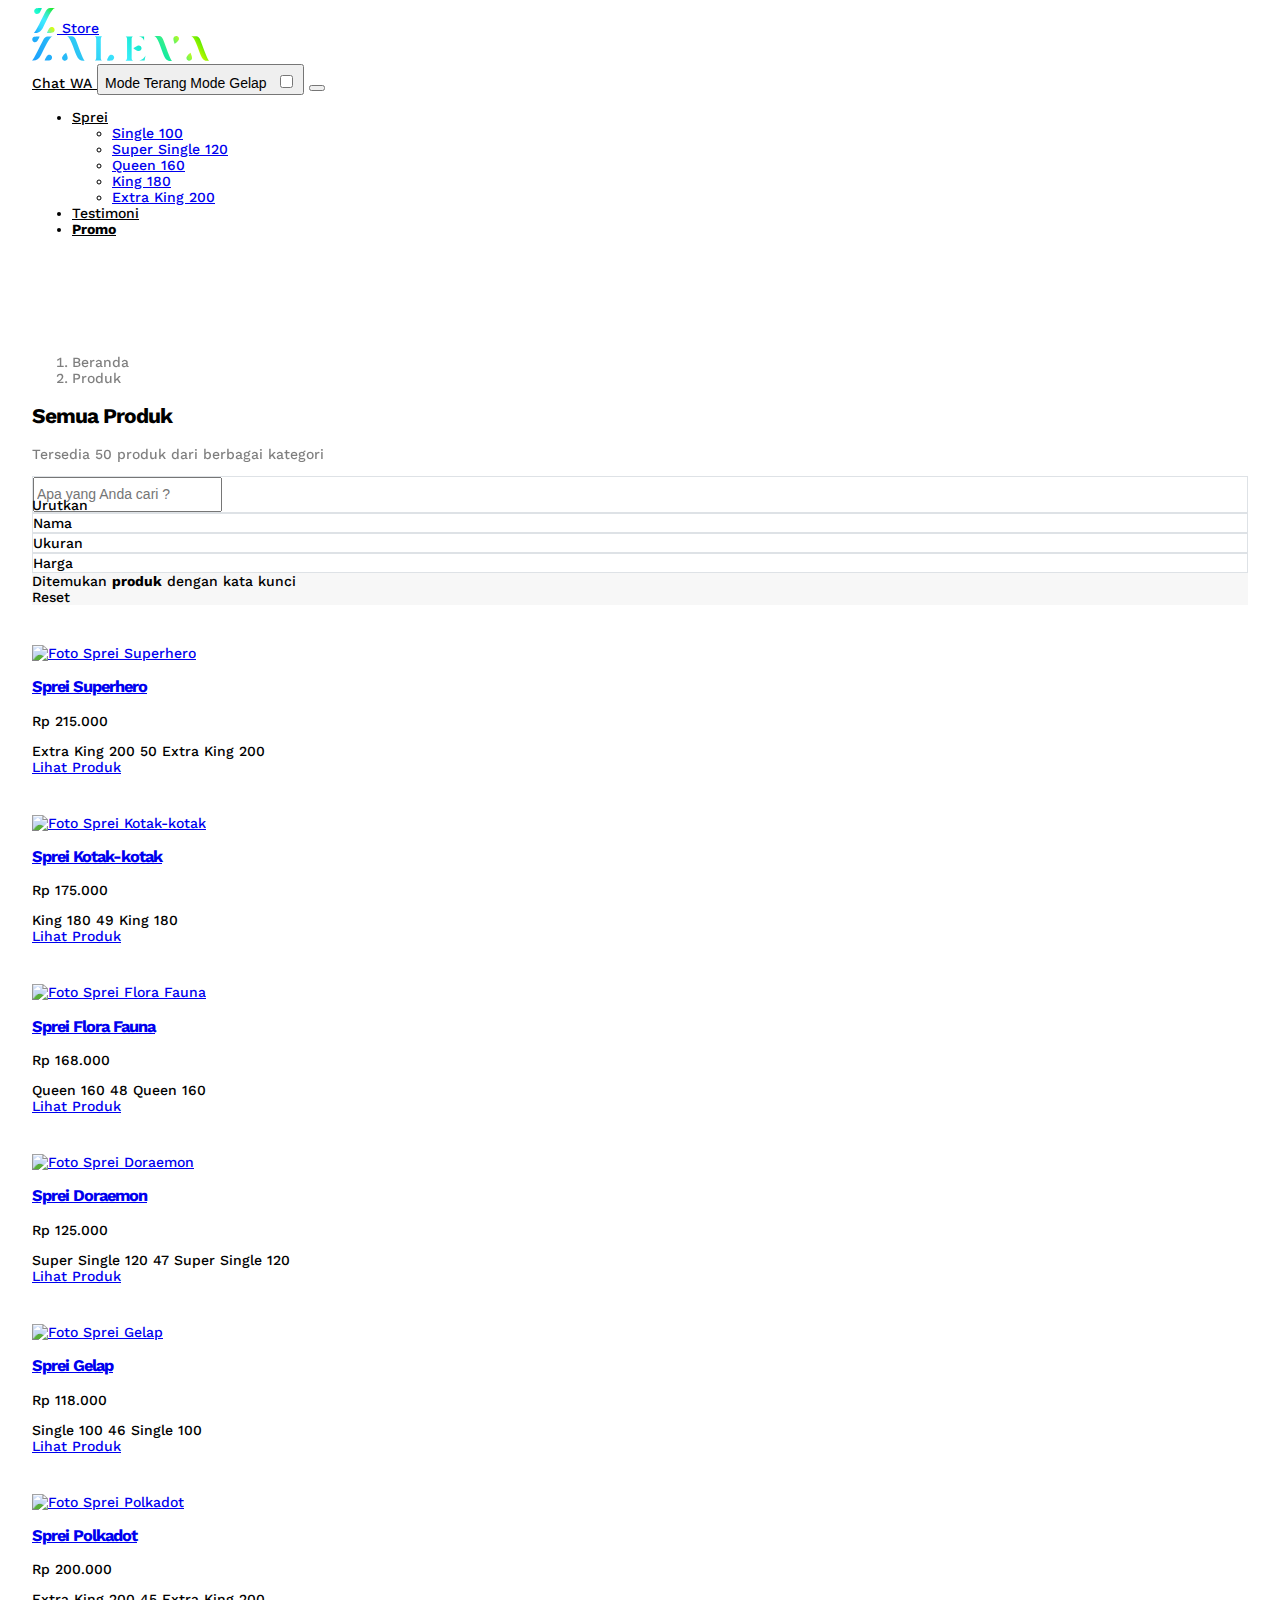
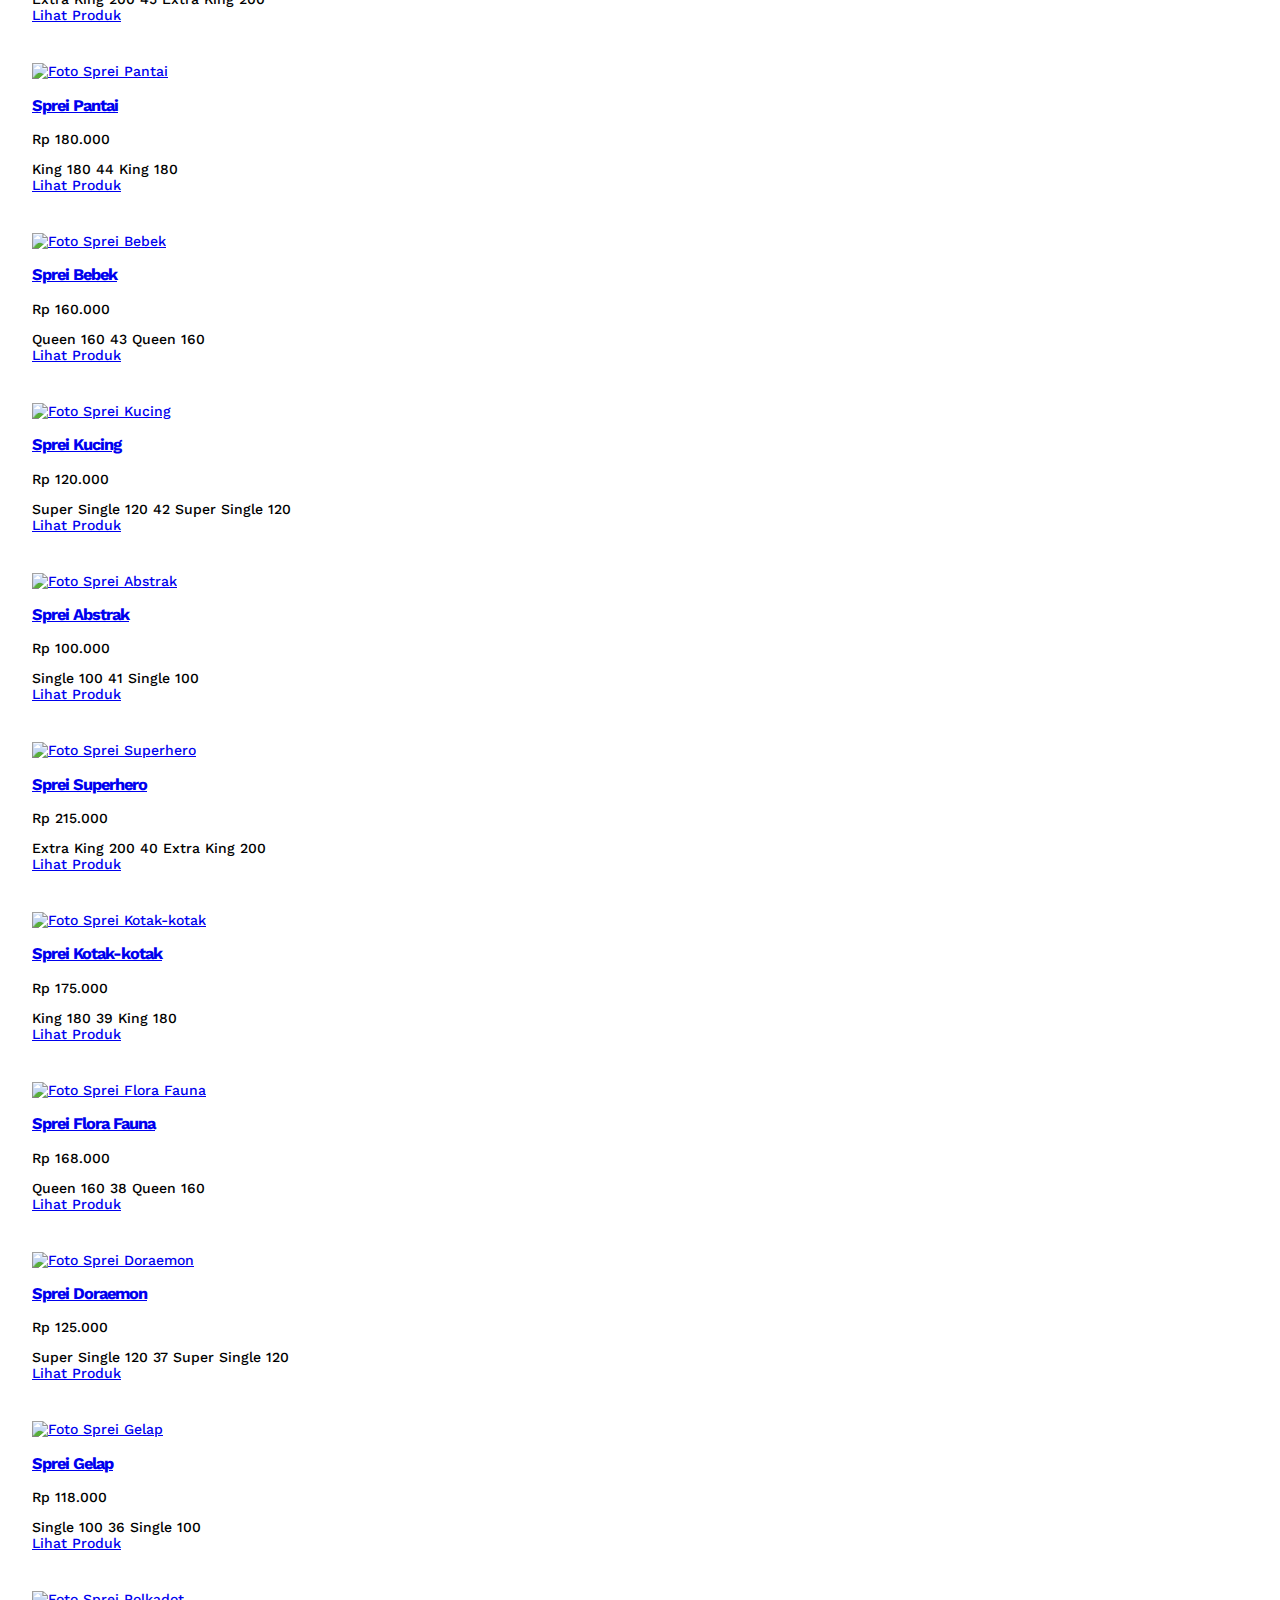
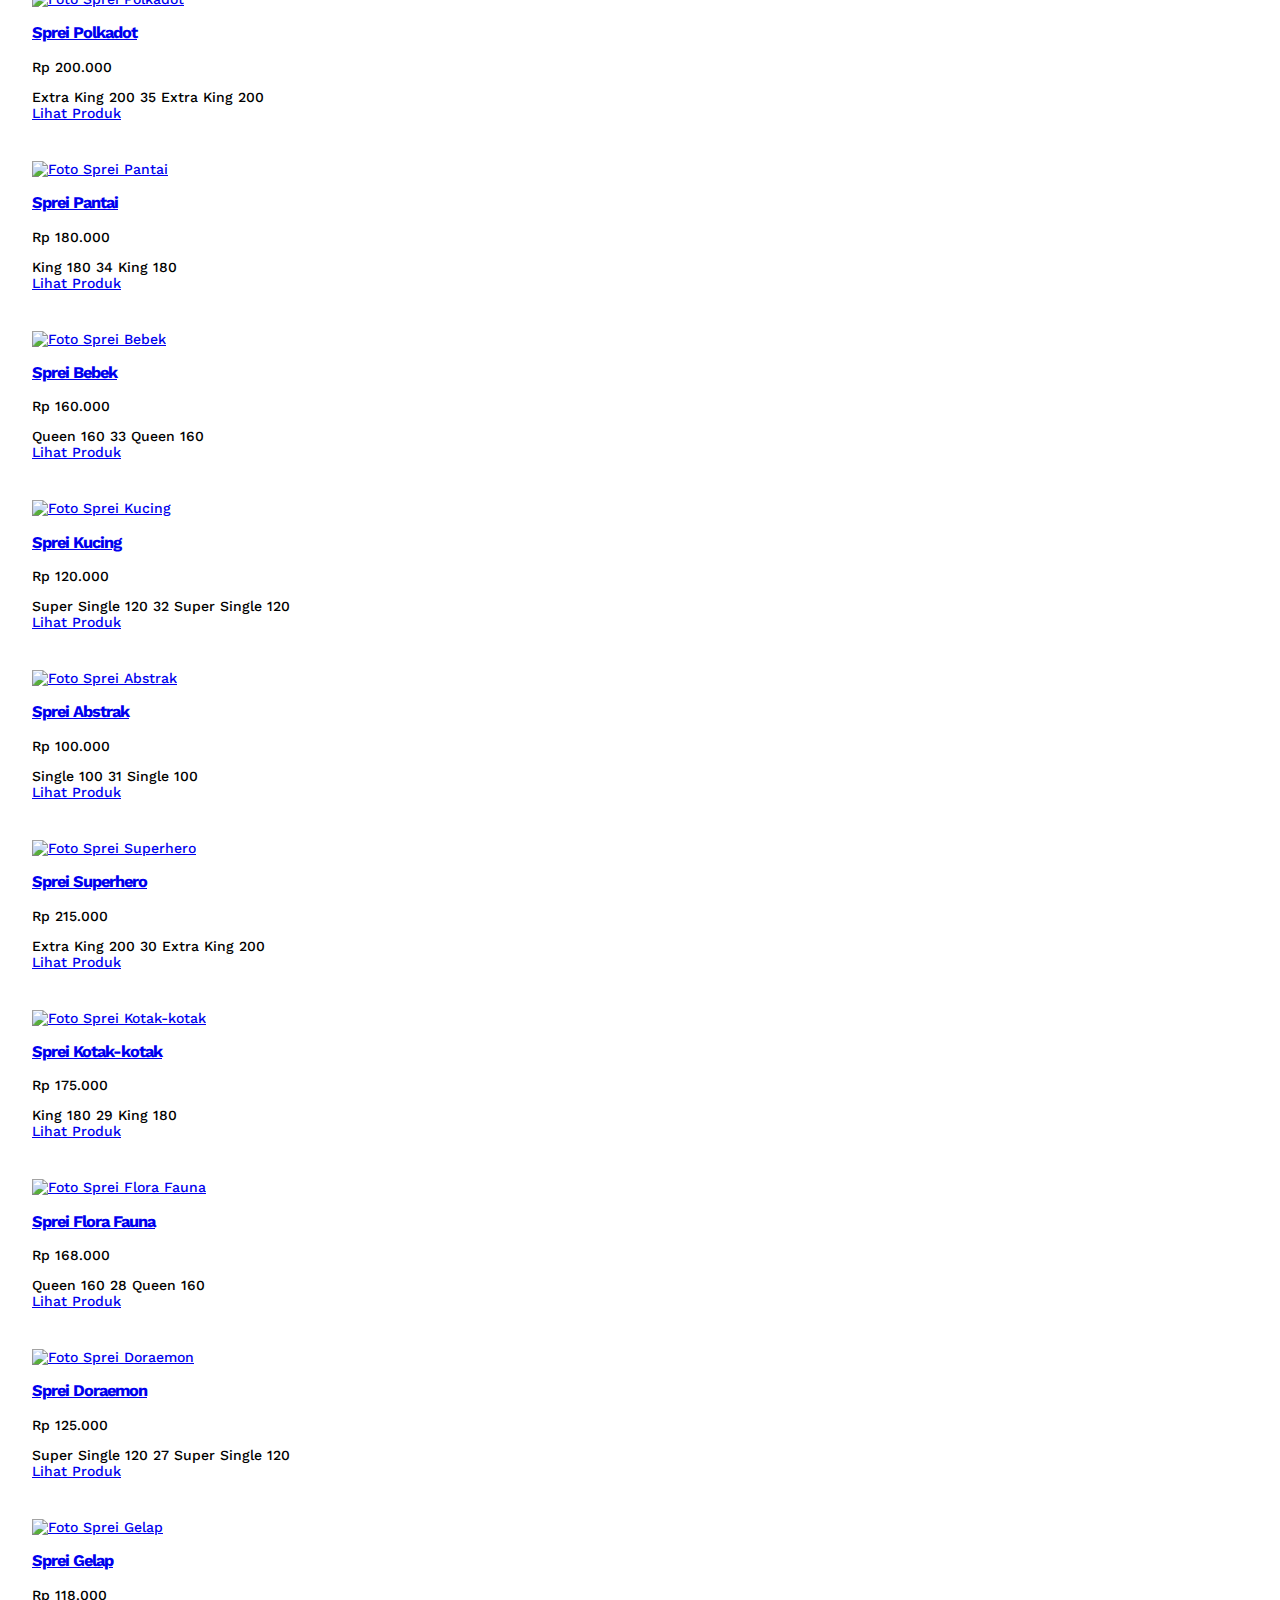
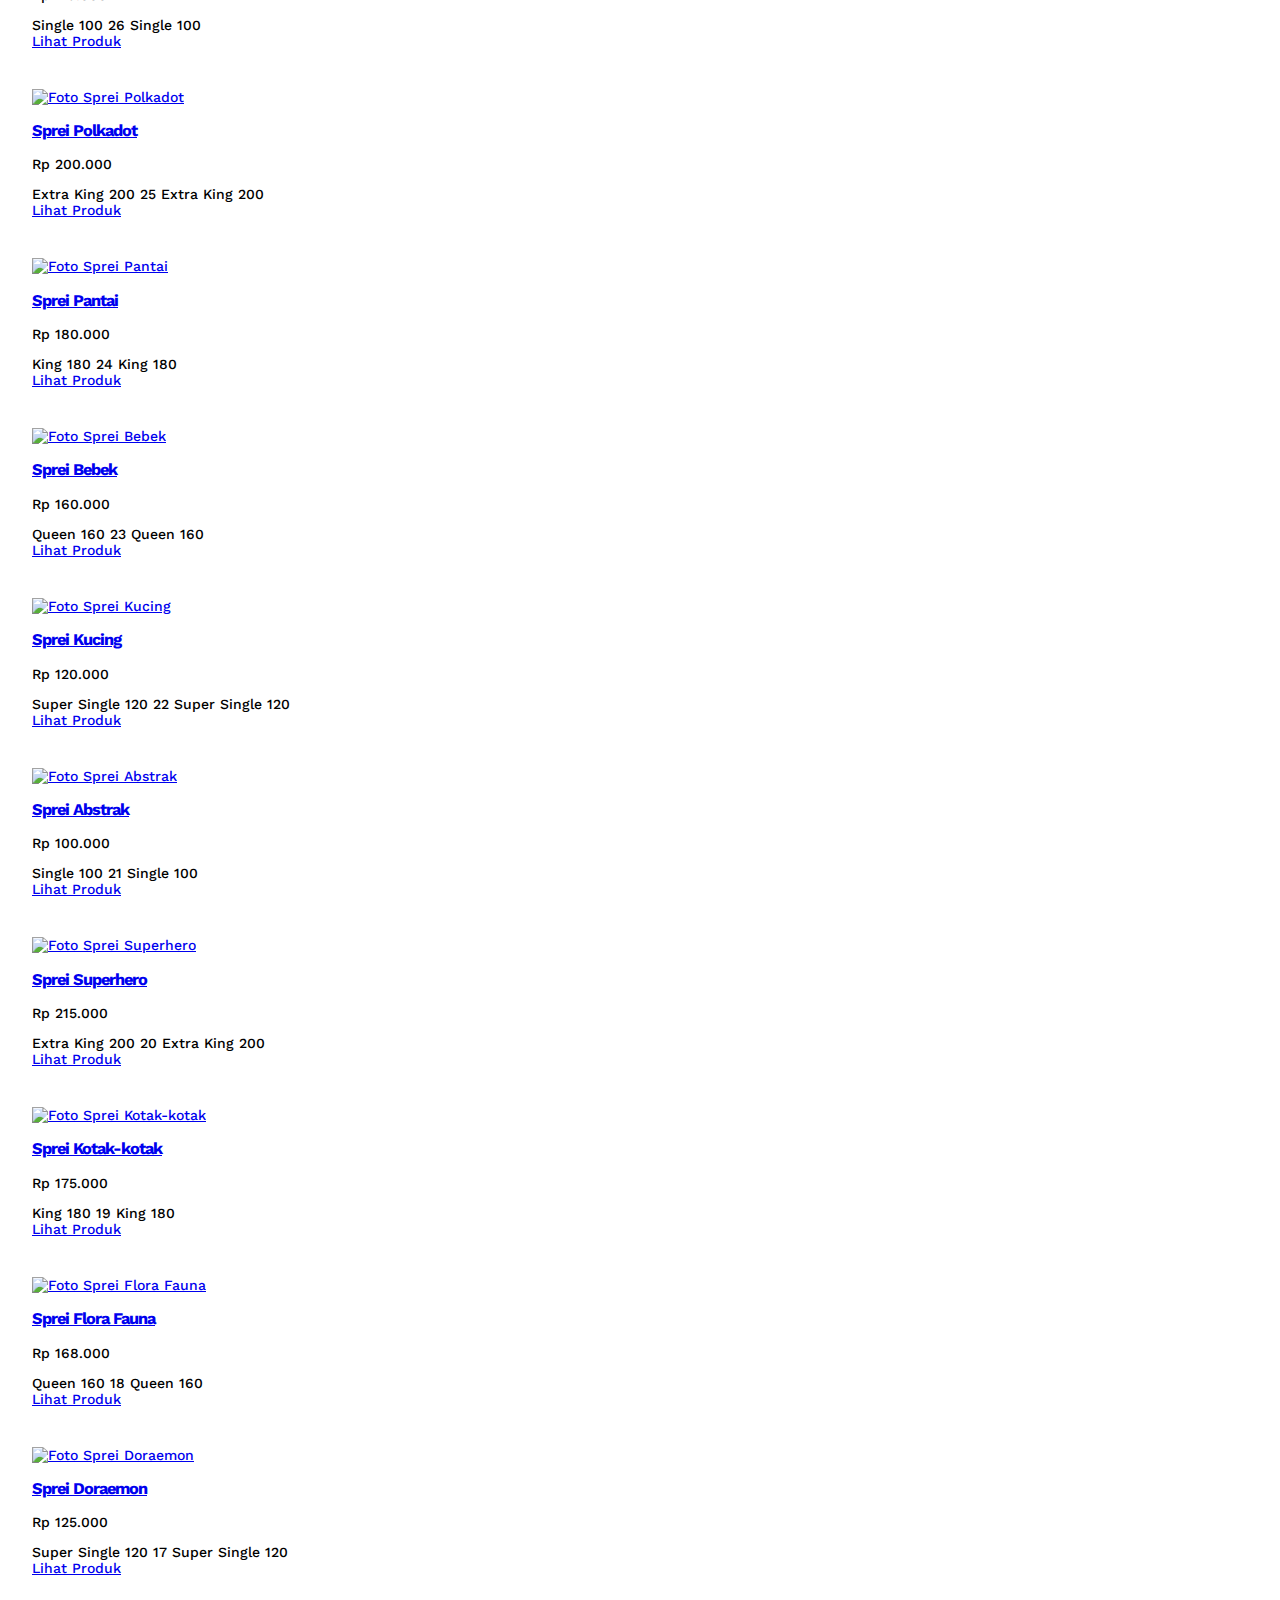
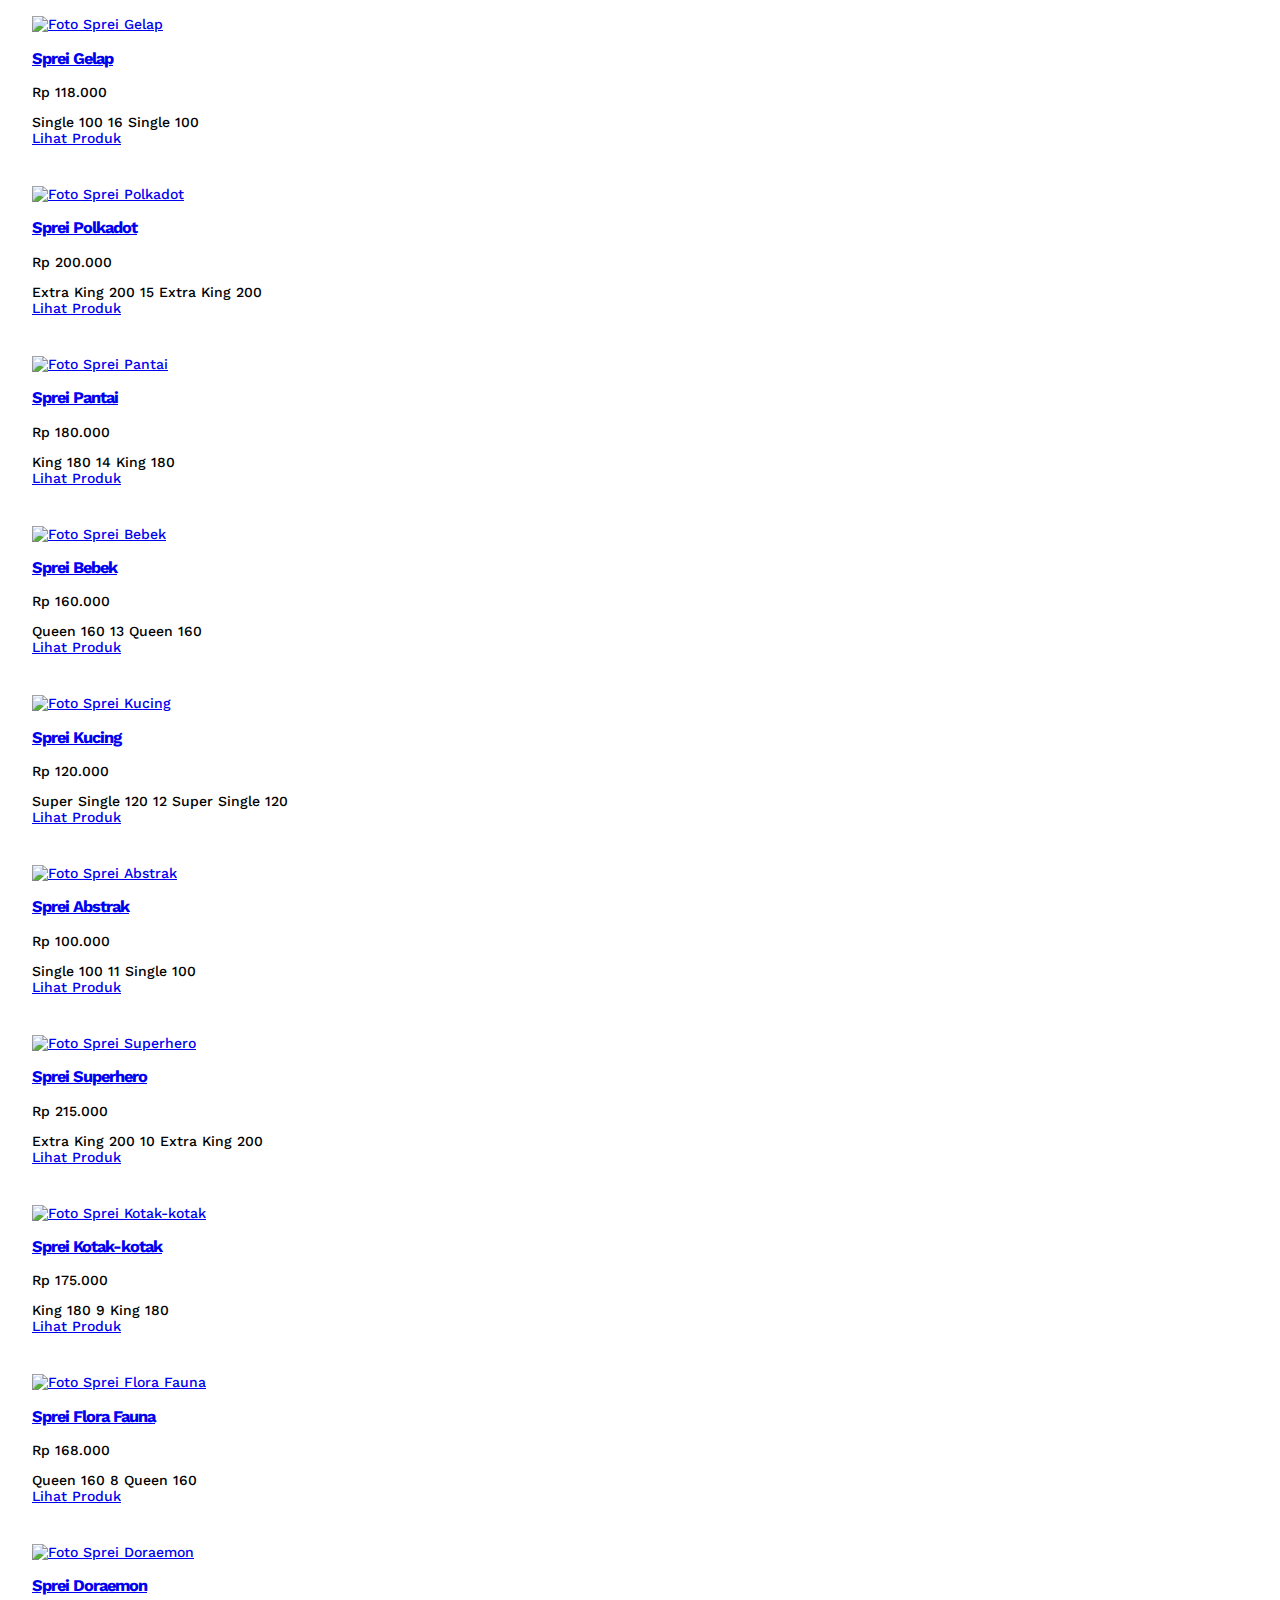
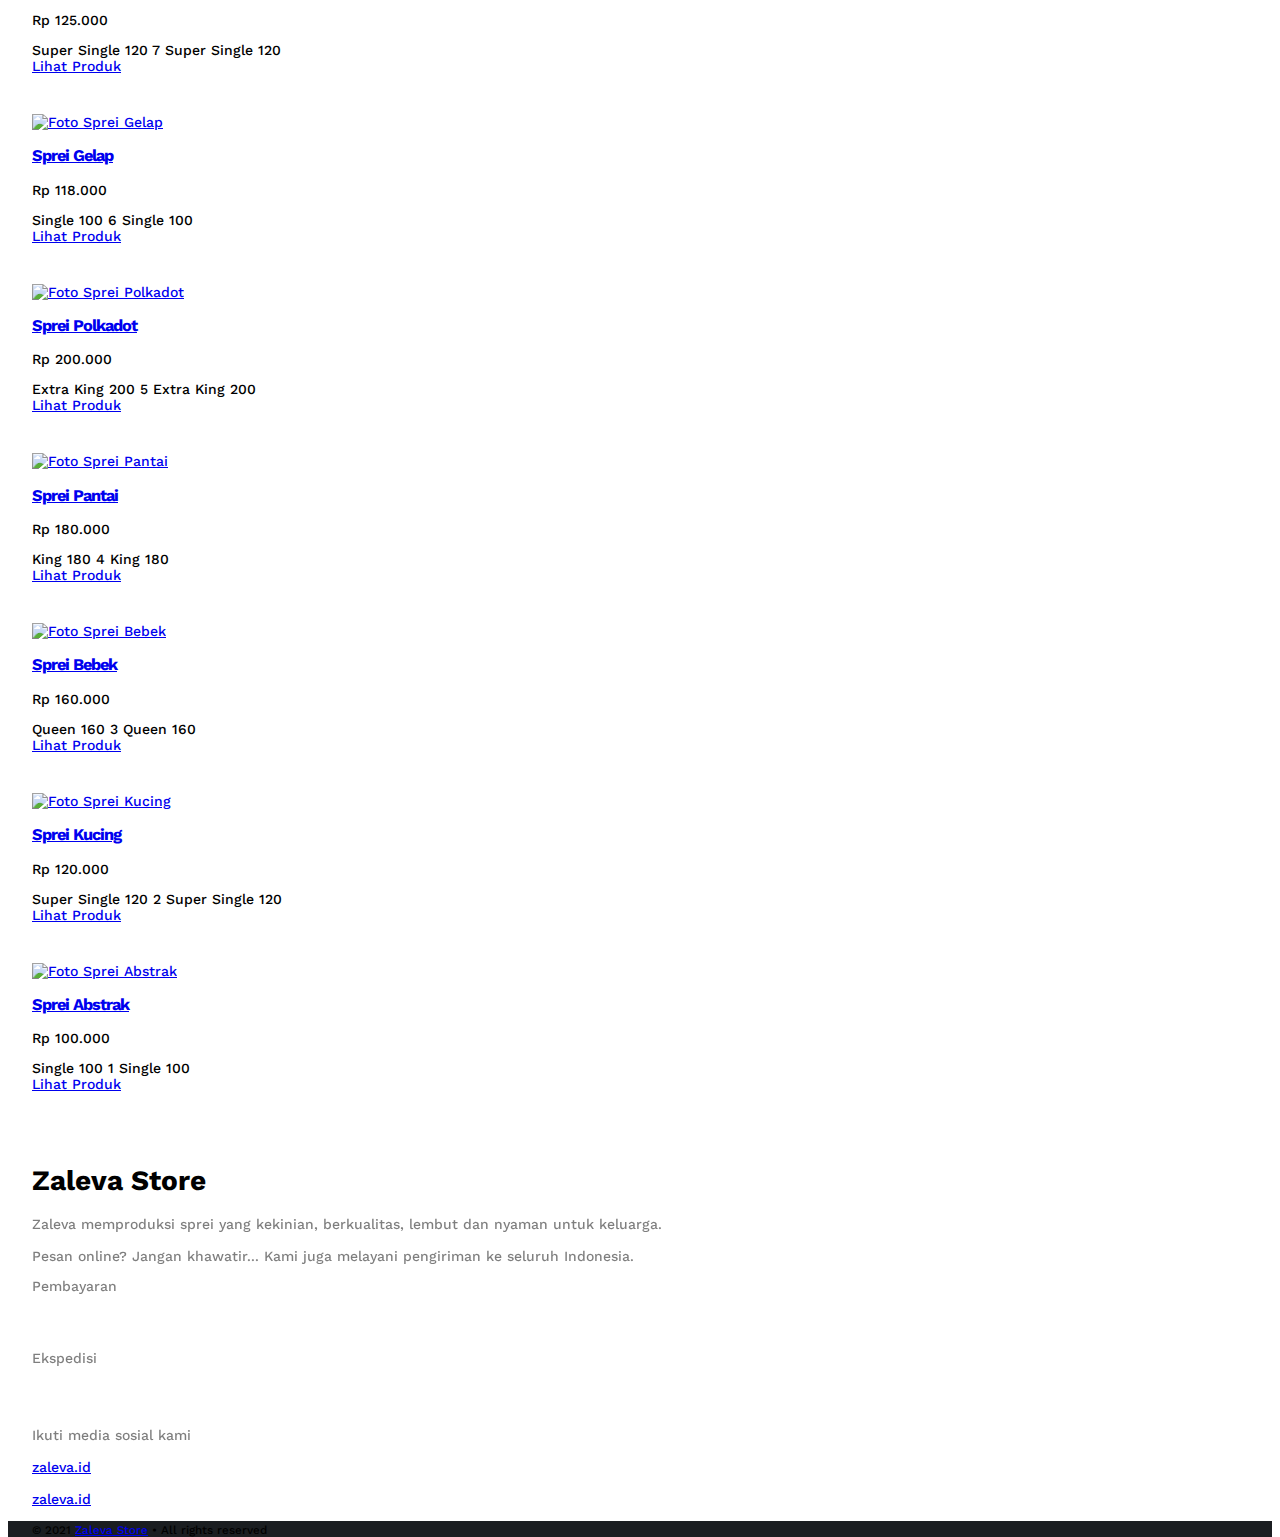
==== commit bc70c145: "Add files via upload" ====
--- a/produk/index.html
+++ b/produk/index.html
@@ -233,6 +233,19 @@
 				</div>
 			</div>
 
+			<div class="row d-none" id="searchResult">
+				<div class="col-12">
+					<div class="bg-light rounded-3 py-3 px-4 d-md-flex align-items-center justify-content-between">
+						<div class="text-adaptive">
+							Ditemukan <b><span></span> produk</b> dengan kata kunci <strong></strong>
+						</div>
+						<div class="btn btn-outline-danger rounded-3 list-filter-reset">
+							Reset
+						</div>
+					</div>
+				</div>
+			</div>
+
 			<div class="list row" id="productList">
 				<div class="col-6 col-md-4 col-lg-3 product-list">
 					<div class="product my-4">
@@ -254,6 +267,7 @@
 							</a>
 							<p class="product-price filter-price mb-1"></p>
 							<span class="product-category badge rounded-pill text-uppercase px-3 py-2 mt-1"></span>
+							<span class="product-release filter-release d-none"></span>
 							<span class="product-category-label filter-label d-none"></span>
 							<span class="product-category-size filter-size d-none"></span>
 						</div>
--- a/assets/css/main.css
+++ b/assets/css/main.css
@@ -113,6 +113,9 @@
 	}
 	.bg-warning {
 		background-color: var(--bs-warning) !important;
+	}
+	.bg-light {
+		background-color: rgba(0,0,0,.03) !important;
 	}
 
 	.bg-purple {
@@ -192,6 +195,10 @@
 	}
 	.cursor-default {
 		cursor: default;
+	}
+
+	.pointer-events-none {
+		pointer-events: none;
 	}
 
 /* Button */
@@ -727,6 +734,9 @@
 	.dark .navbar .btn-clear {
 		color: var(--bs-white);
 	}
+	.dark .bg-light {
+		background-color: rgba(255,255,255,.05) !important;
+	}
 	.dark .text-dark:not(.bg-warning) {
 		color: var(--bs-white) !important;
 	}
--- a/assets/css/main.css
+++ b/assets/css/main.css
@@ -113,6 +113,9 @@
 	}
 	.bg-warning {
 		background-color: var(--bs-warning) !important;
+	}
+	.bg-light {
+		background-color: rgba(0,0,0,.03) !important;
 	}
 
 	.bg-purple {
@@ -192,6 +195,10 @@
 	}
 	.cursor-default {
 		cursor: default;
+	}
+
+	.pointer-events-none {
+		pointer-events: none;
 	}
 
 /* Button */
@@ -727,6 +734,9 @@
 	.dark .navbar .btn-clear {
 		color: var(--bs-white);
 	}
+	.dark .bg-light {
+		background-color: rgba(255,255,255,.05) !important;
+	}
 	.dark .text-dark:not(.bg-warning) {
 		color: var(--bs-white) !important;
 	}
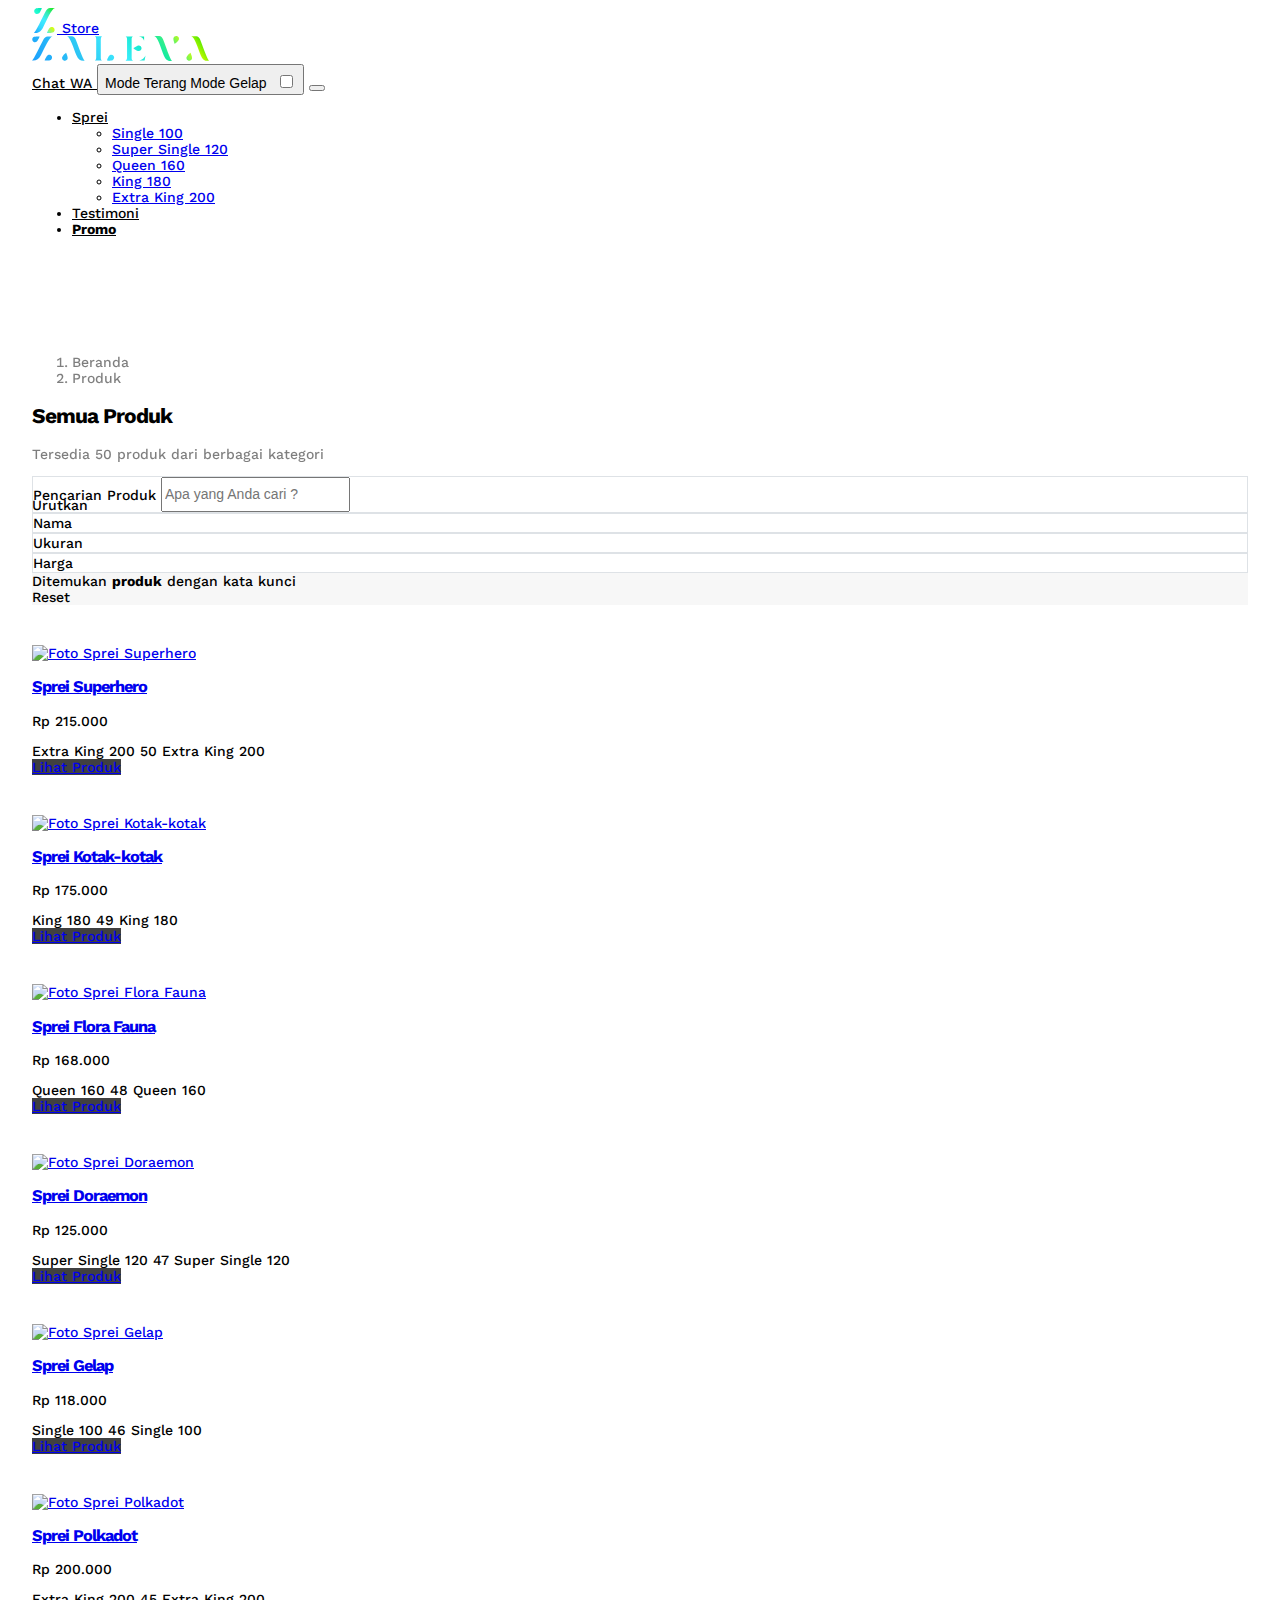
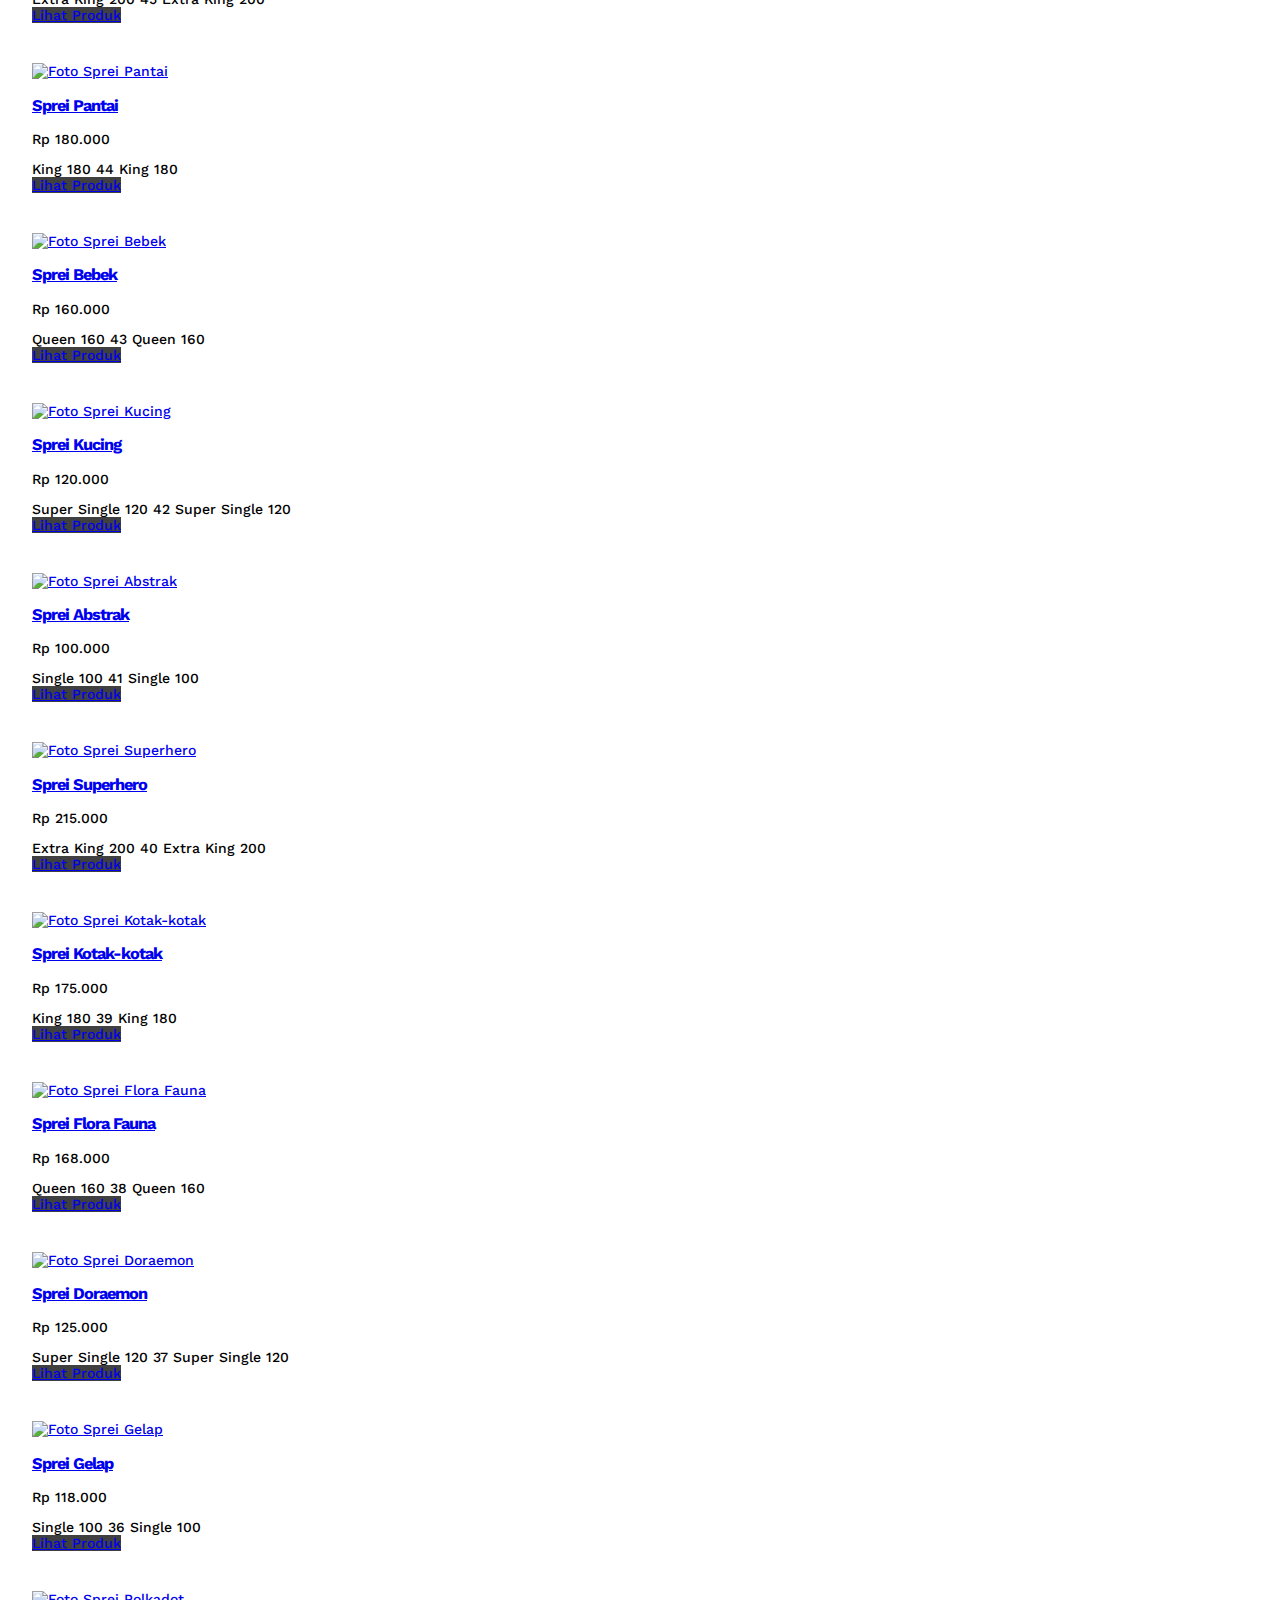
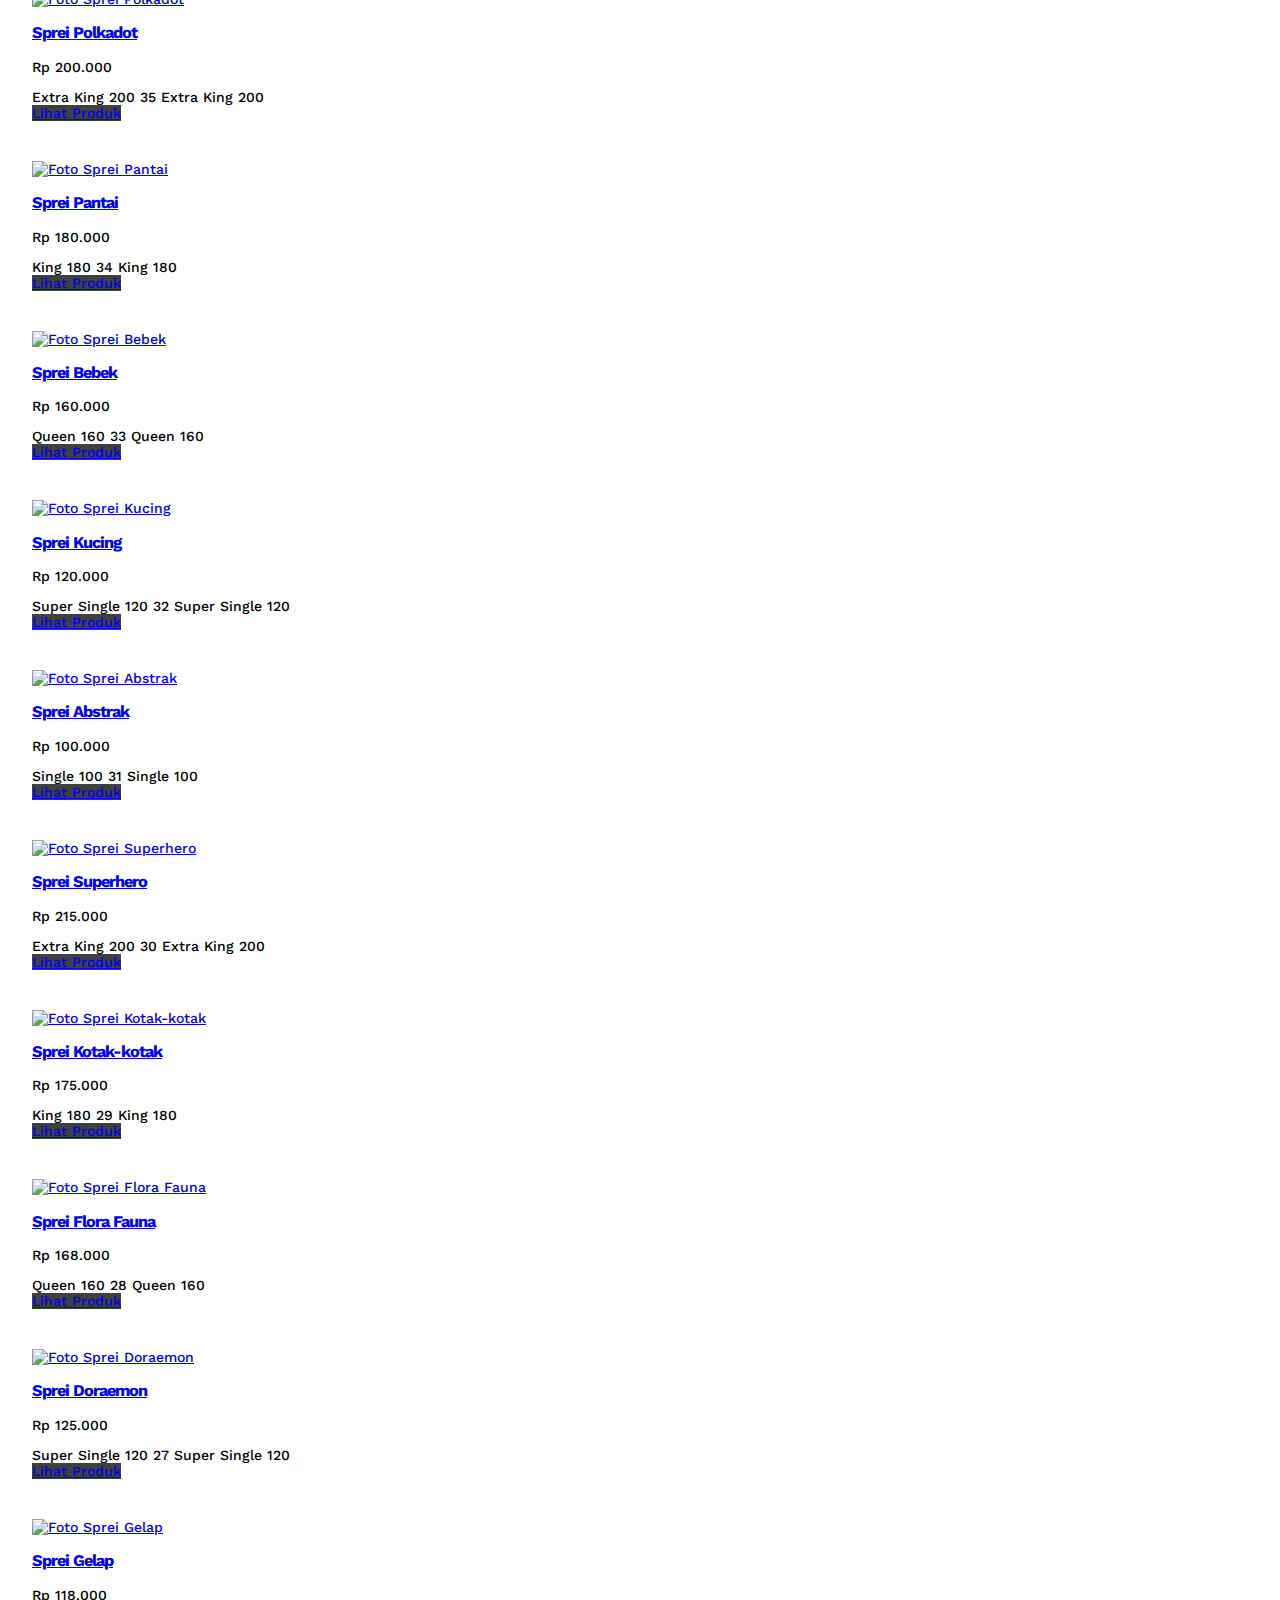
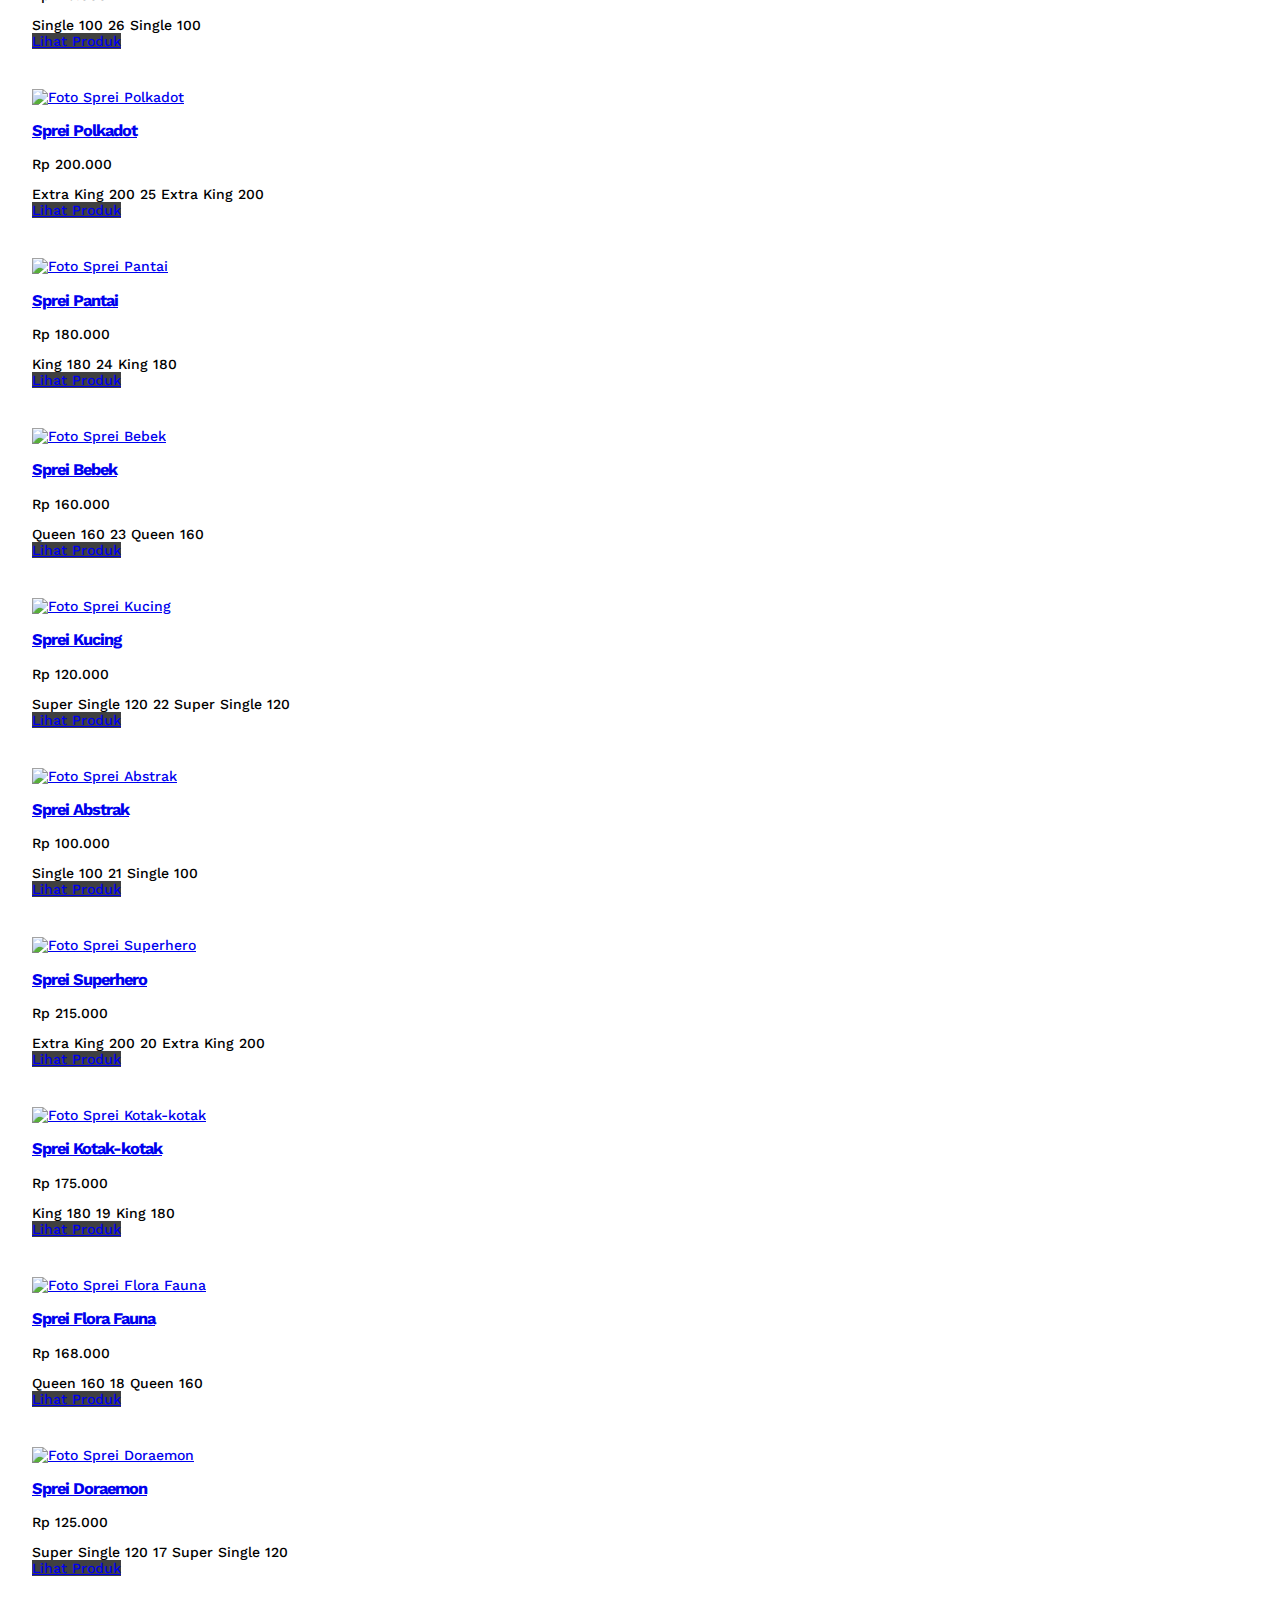
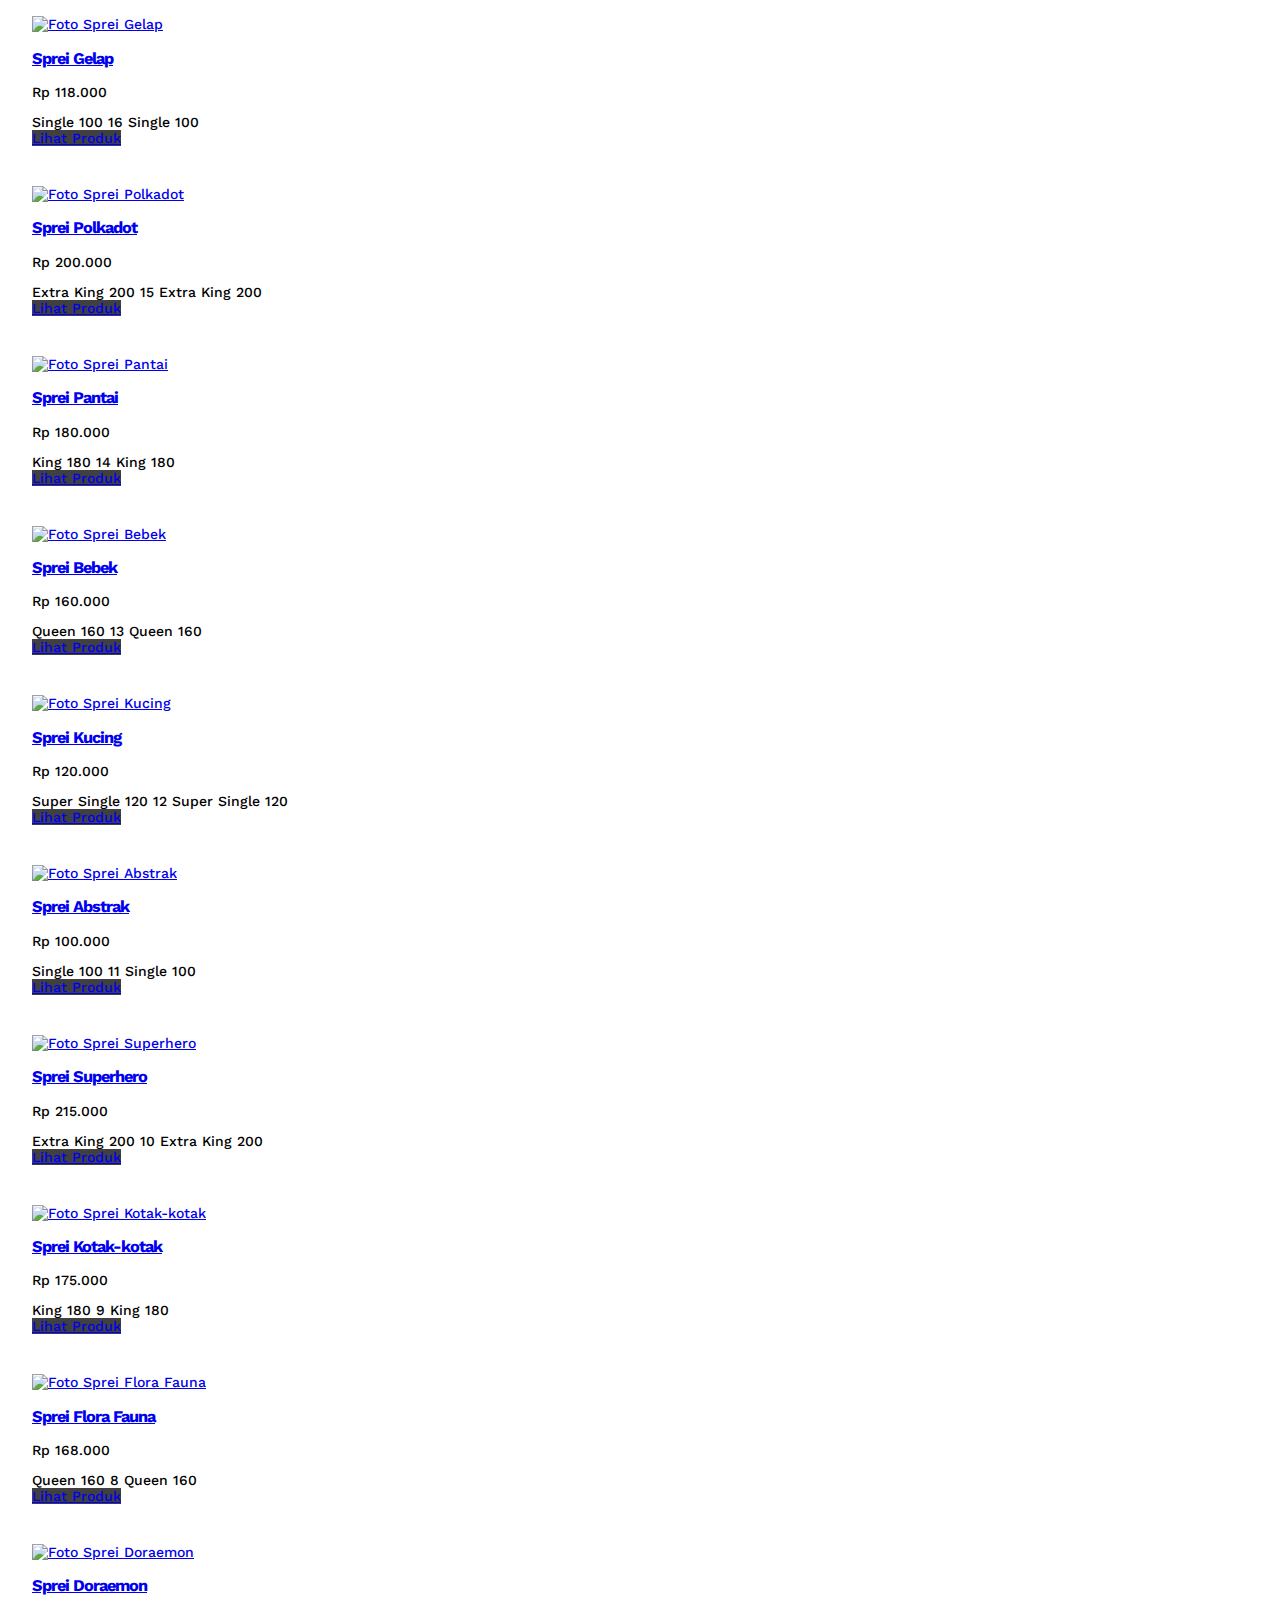
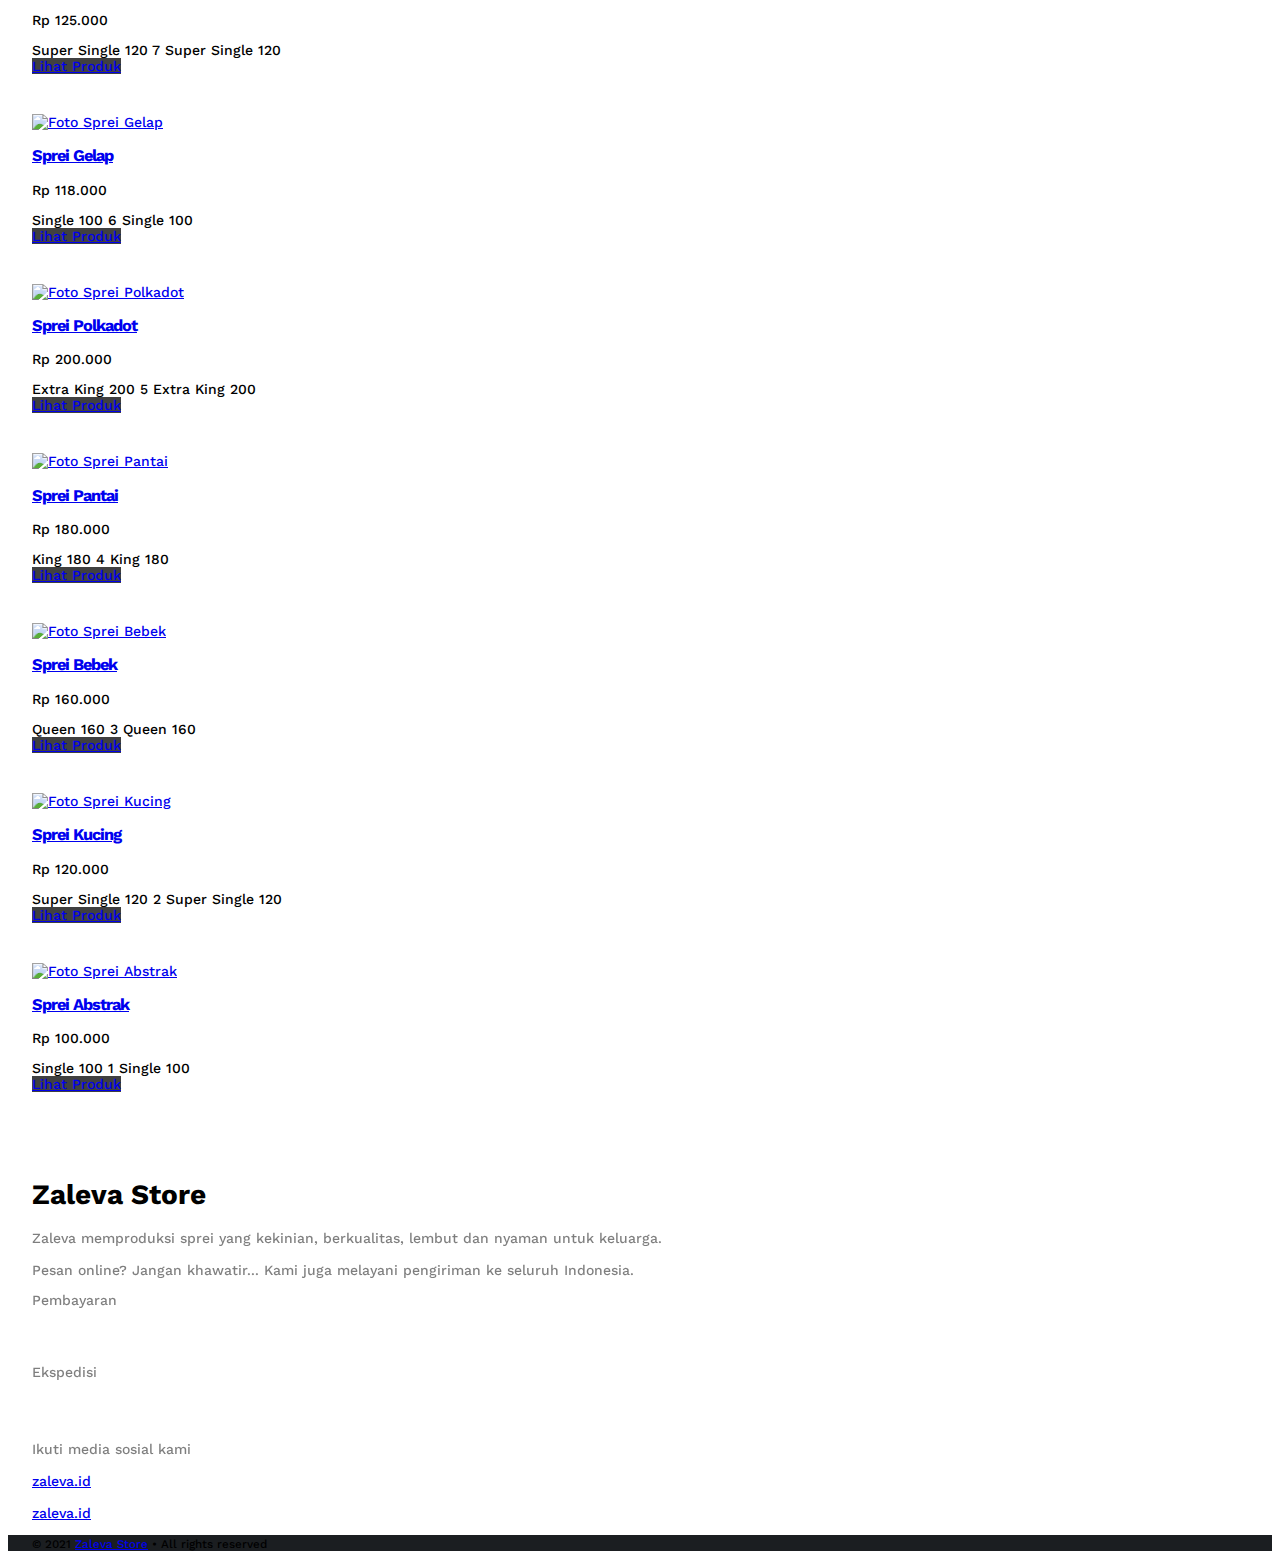
==== commit b436853b: "Add files via upload" ====
--- a/produk/index.html
+++ b/produk/index.html
@@ -167,7 +167,8 @@
 			<div class="row my-3 pt-3">
 				<div class="col-lg-4 my-3 my-lg-0 order-lg-2">
 					<div class="d-flex align-items-center rounded-pill py-1 px-2 searching">
-						<input spellcheck="false" type="search" class="form-control rounded-pill border-0 pe-0 search" placeholder="Apa yang Anda cari ?">
+						<label for="productSearch" class="d-none">Pencarian Produk</label>
+						<input spellcheck="false" id="productSearch" type="search" class="form-control rounded-pill border-0 pe-0 search" placeholder="Apa yang Anda cari ?">
 						<span class="mdi mdi-magnify fs-4 h-auto mx-2"></span>
 					</div>
 				</div>
@@ -280,7 +281,7 @@
 
 			<div class="row">
 				<div class="col-12">
-					<div class="pagination filter-pagination justify-content-center mt-5"></div>
+					<ul class="pagination filter-pagination justify-content-center mt-5"></ul>
 				</div>
 			</div>
 
--- a/assets/css/main.css
+++ b/assets/css/main.css
@@ -202,11 +202,9 @@
 	}
 
 /* Button */
-	@media (max-width: 991px) {
-		.btn-dark {
-			background-color: var(--bs-border-dark);
-			border-color: var(--bs-border-dark);
-		}
+	.btn-dark {
+		background-color: #404040;
+		border-color: #404040;
 	}
 
 /* Typograph */
@@ -743,10 +741,6 @@
 	.dark .navbar .btn-wa {
 		color: var(--bs-green);
 	}
-	.dark .product > .btn-dark {
-		color: var(--bs-dark);
-		background-color: var(--bs-white);
-	}
 	.dark .category .text-dark {
 		color: var(--bs-dark) !important;
 	}
--- a/assets/css/main.css
+++ b/assets/css/main.css
@@ -202,11 +202,9 @@
 	}
 
 /* Button */
-	@media (max-width: 991px) {
-		.btn-dark {
-			background-color: var(--bs-border-dark);
-			border-color: var(--bs-border-dark);
-		}
+	.btn-dark {
+		background-color: #404040;
+		border-color: #404040;
 	}
 
 /* Typograph */
@@ -743,10 +741,6 @@
 	.dark .navbar .btn-wa {
 		color: var(--bs-green);
 	}
-	.dark .product > .btn-dark {
-		color: var(--bs-dark);
-		background-color: var(--bs-white);
-	}
 	.dark .category .text-dark {
 		color: var(--bs-dark) !important;
 	}
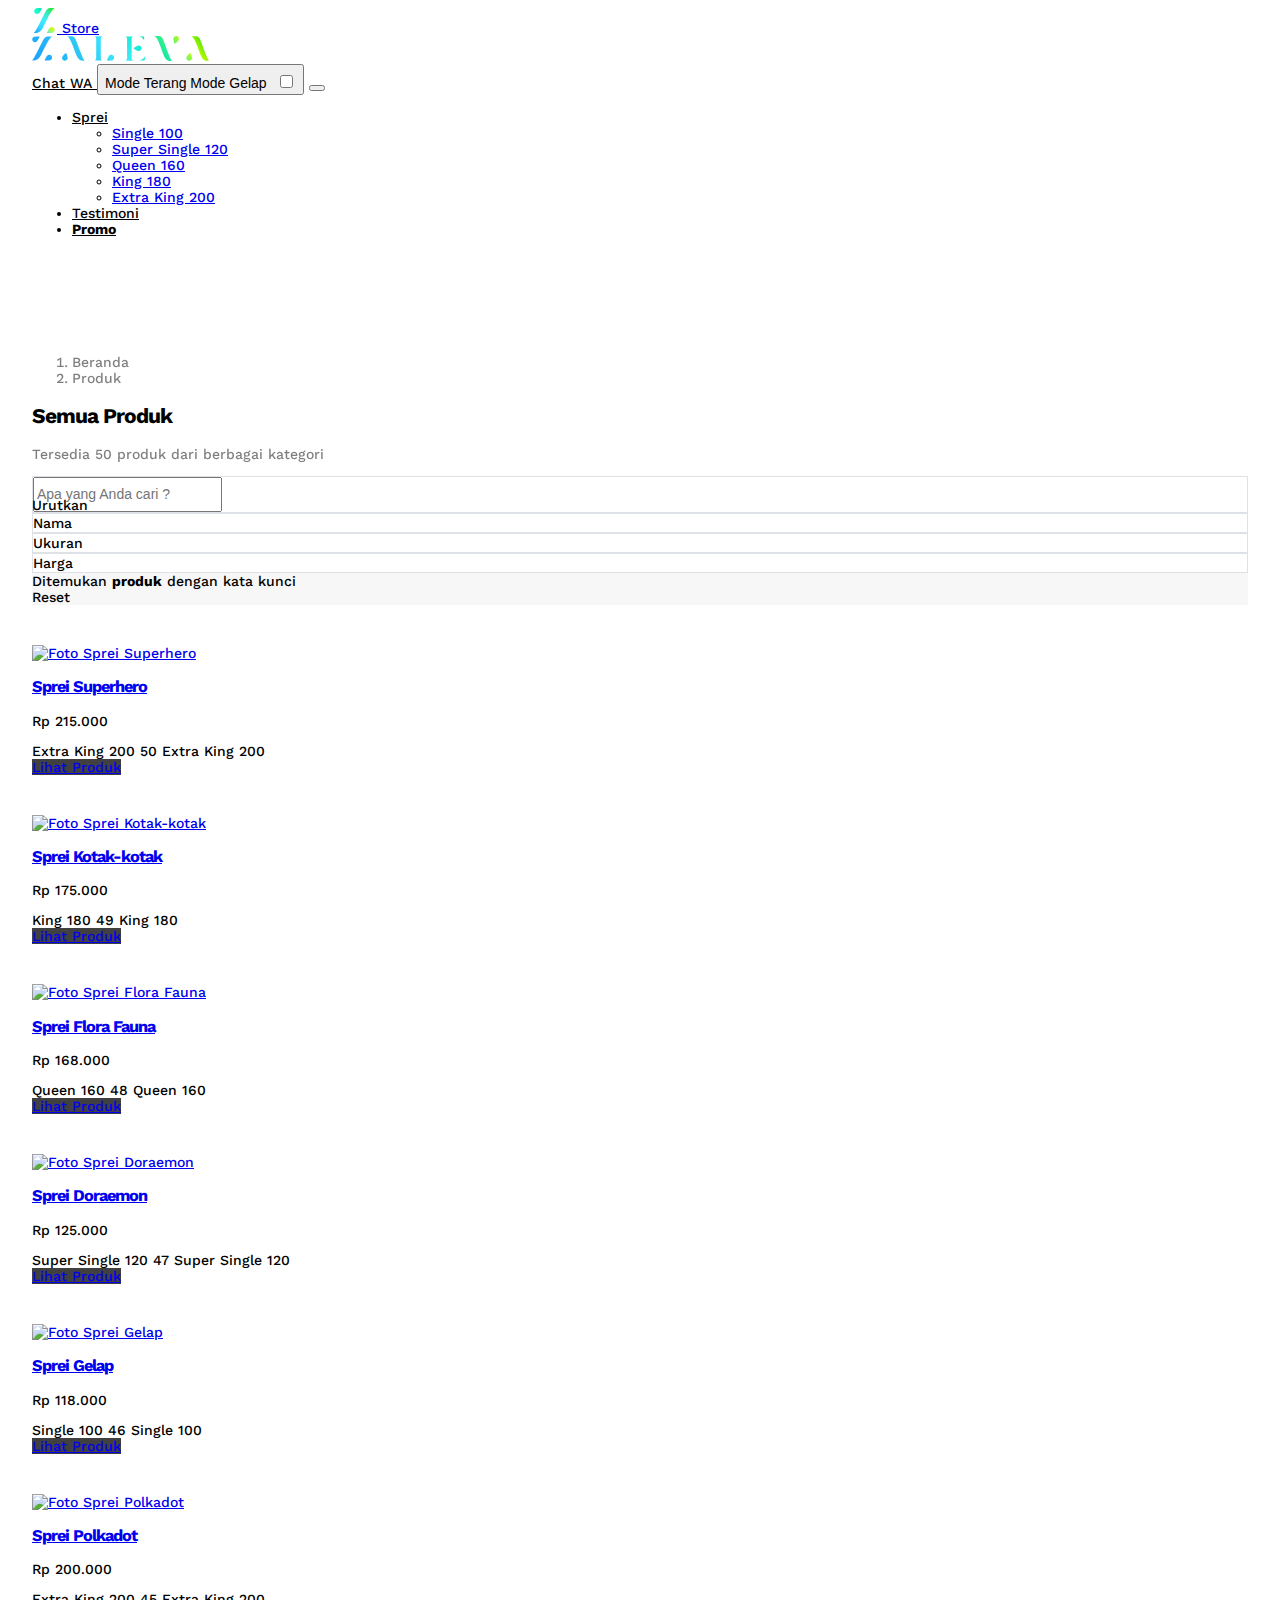
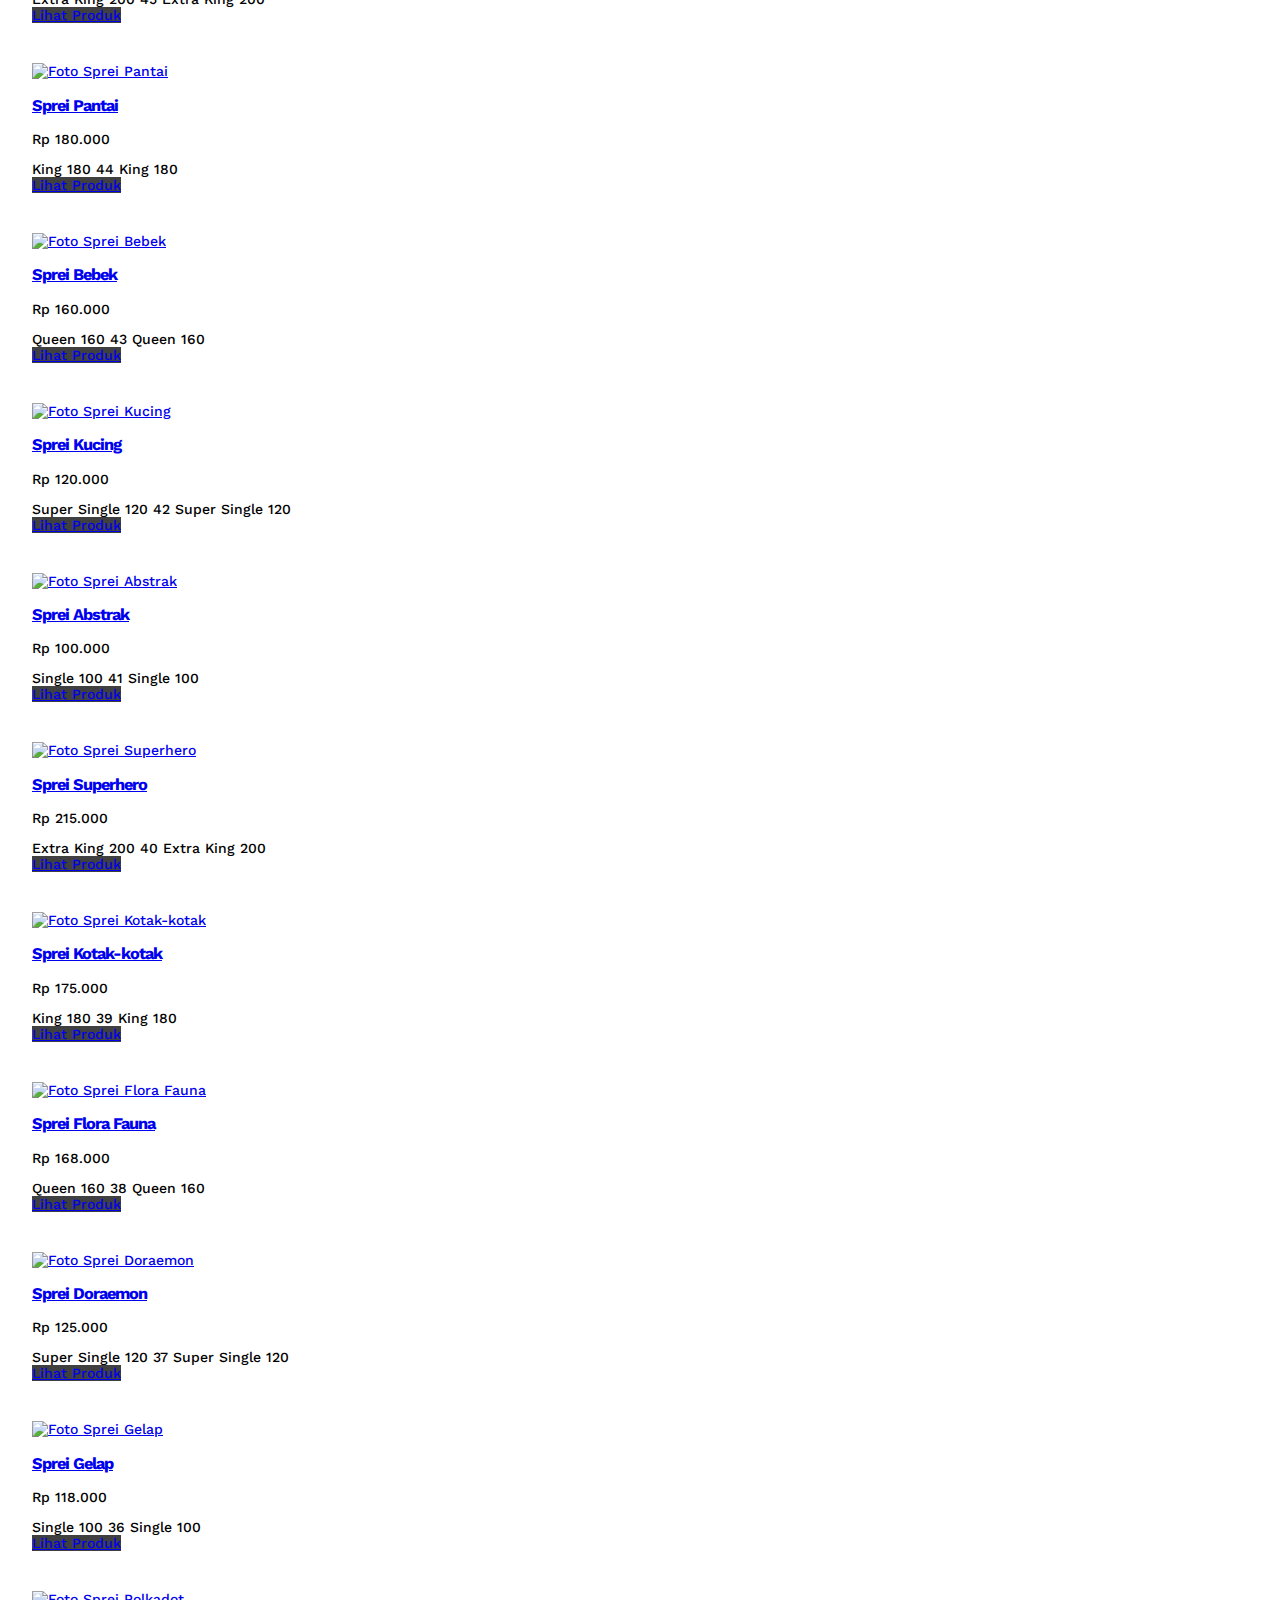
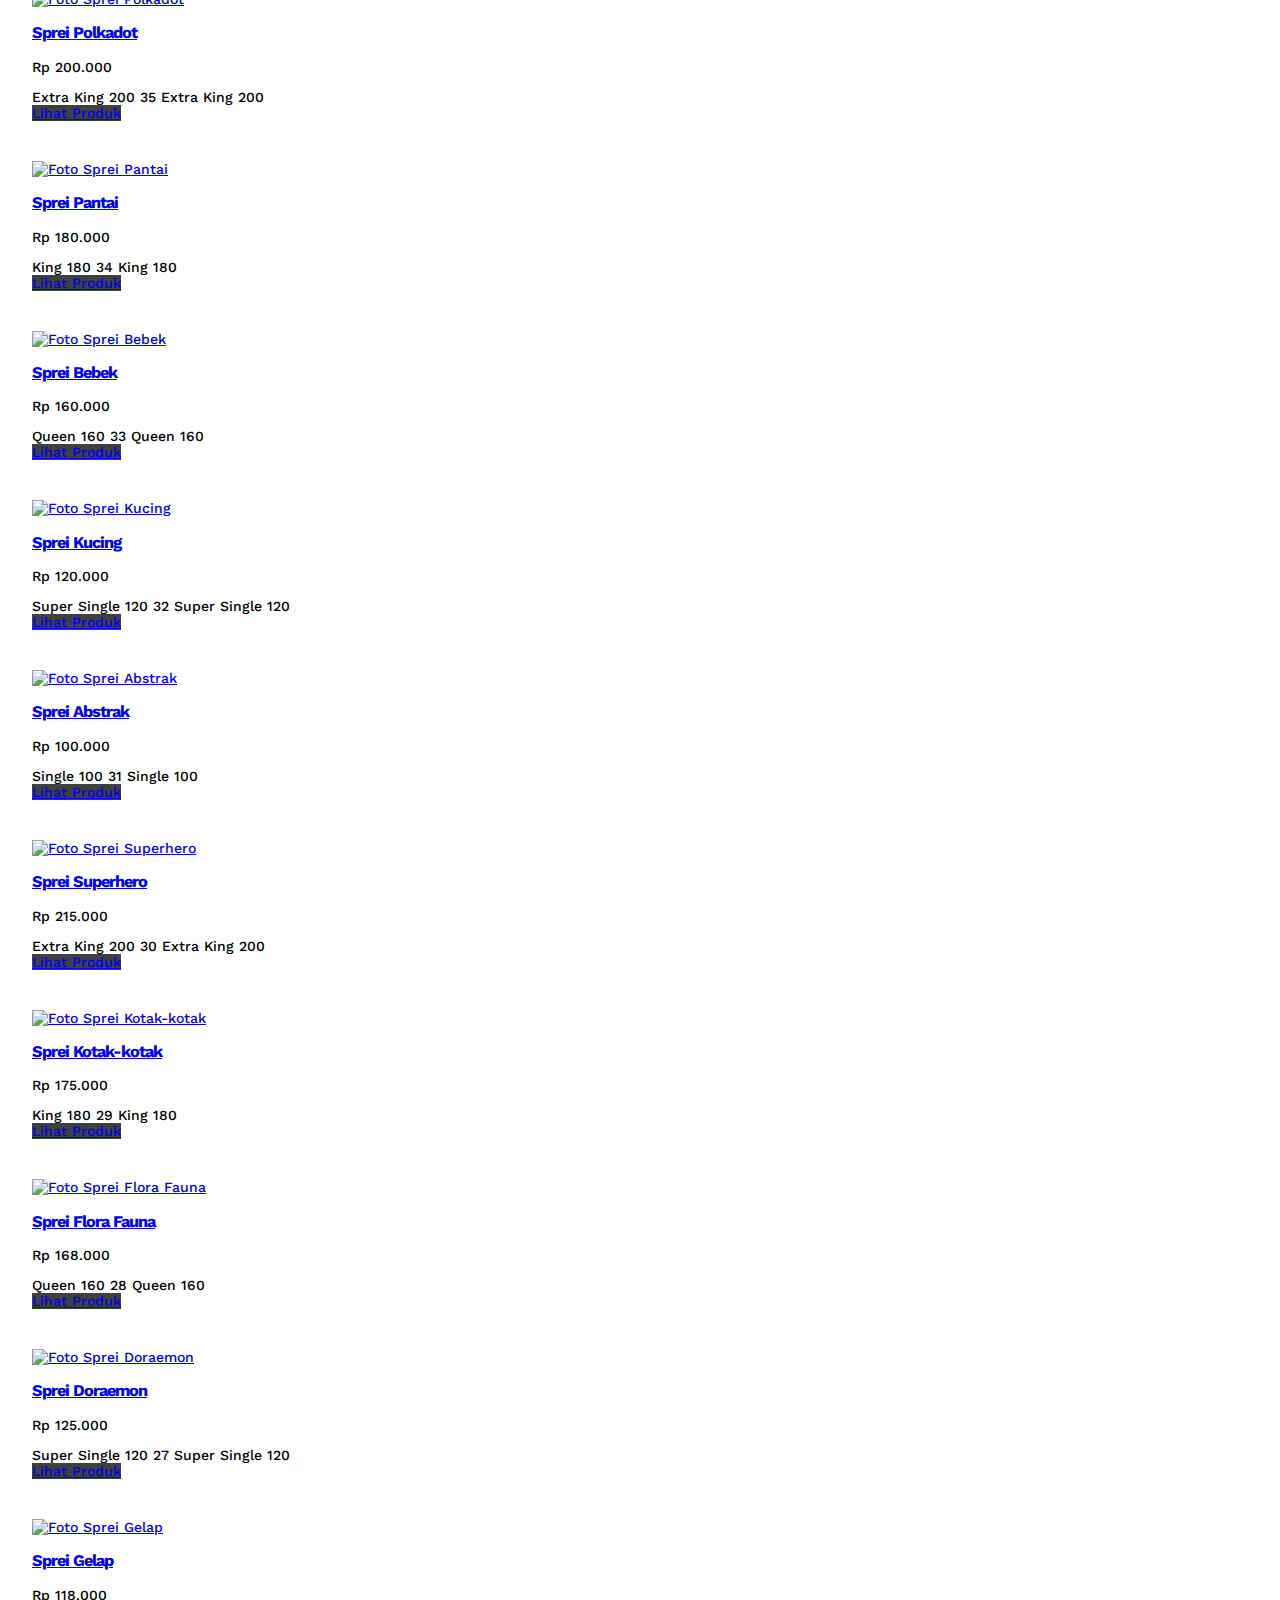
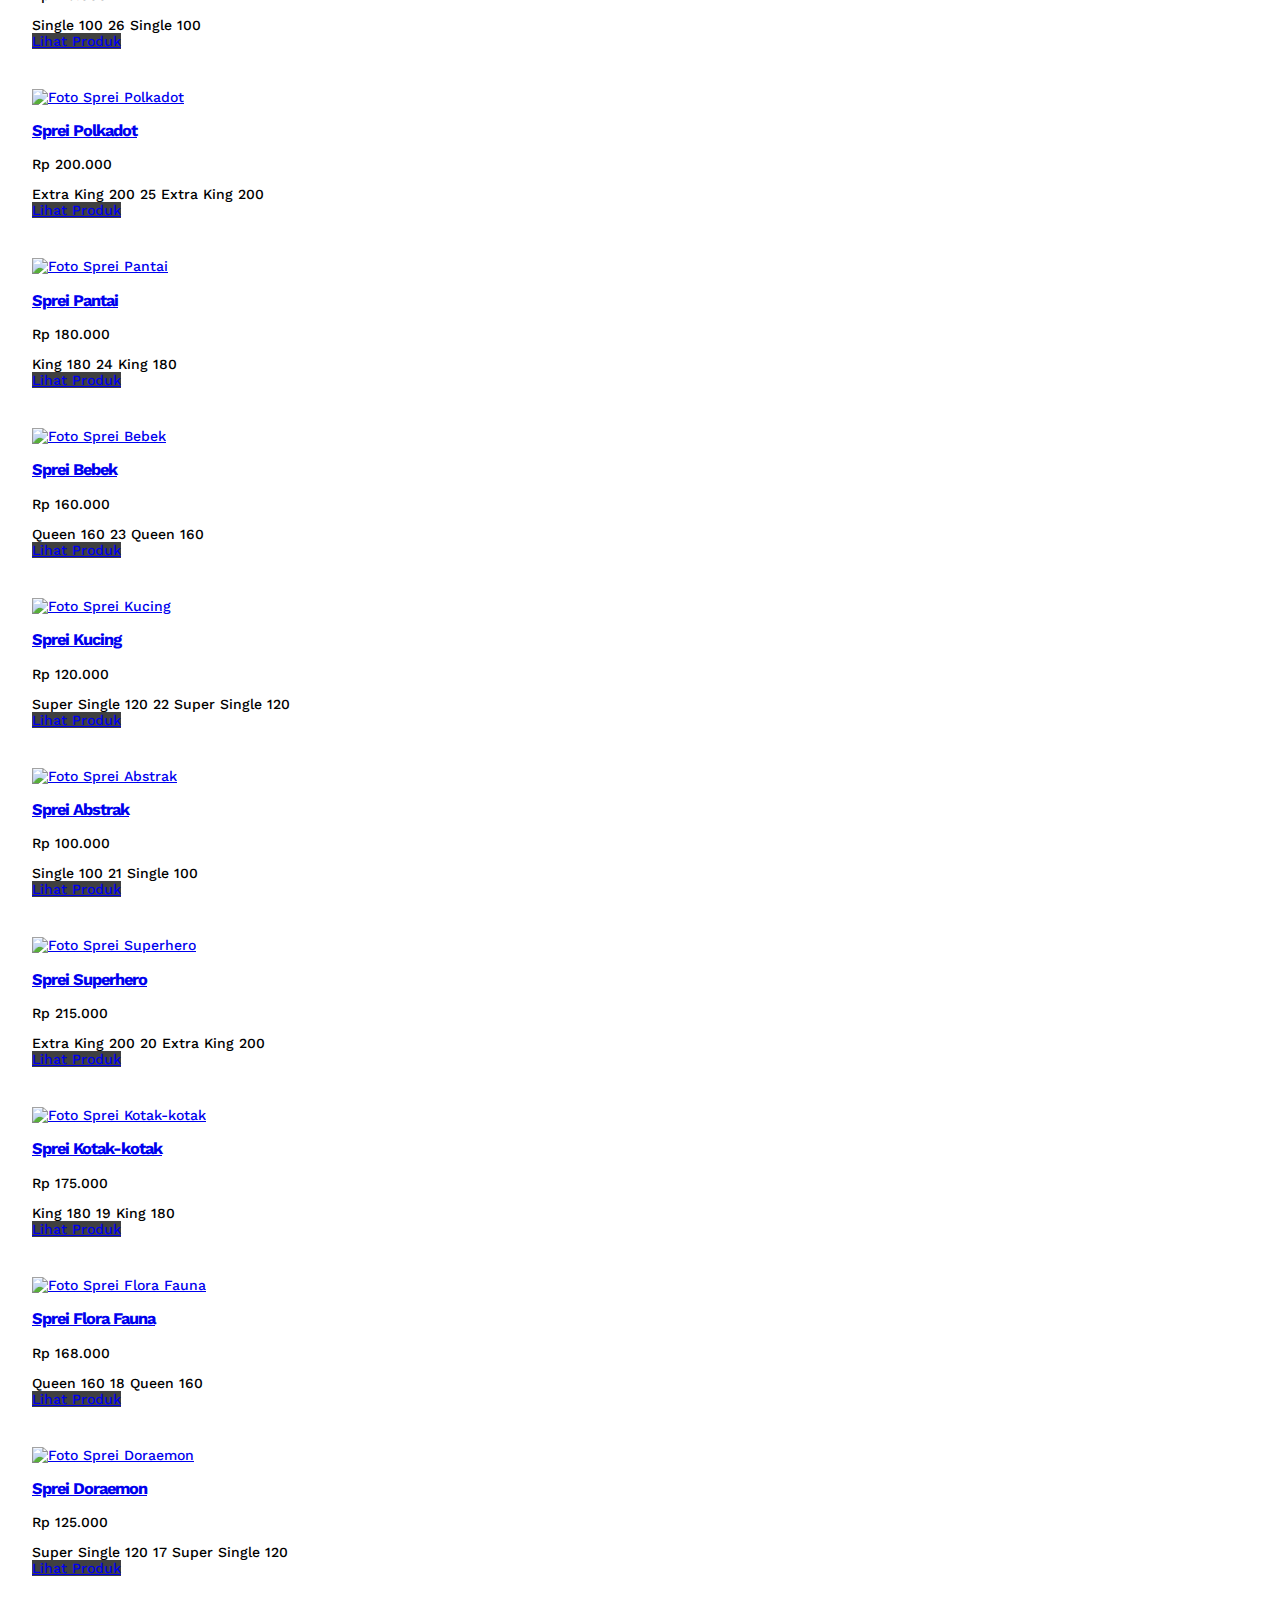
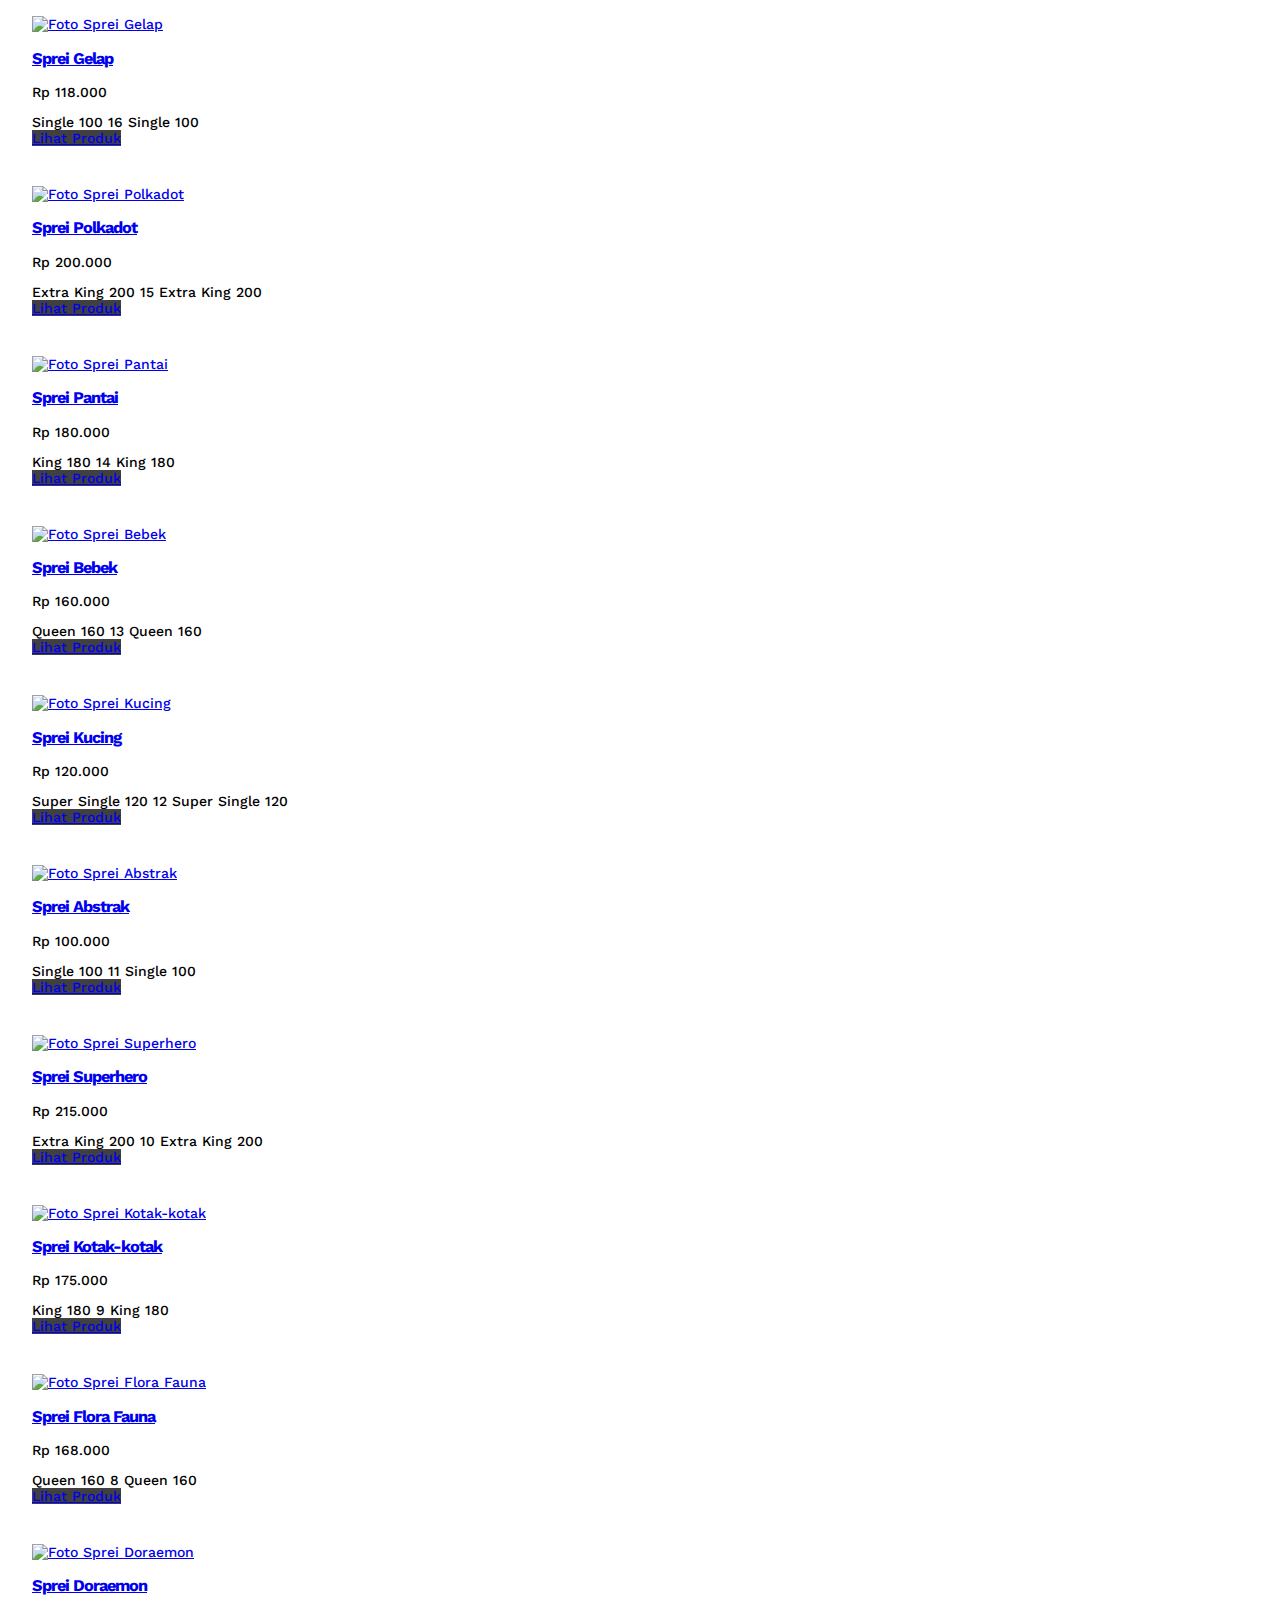
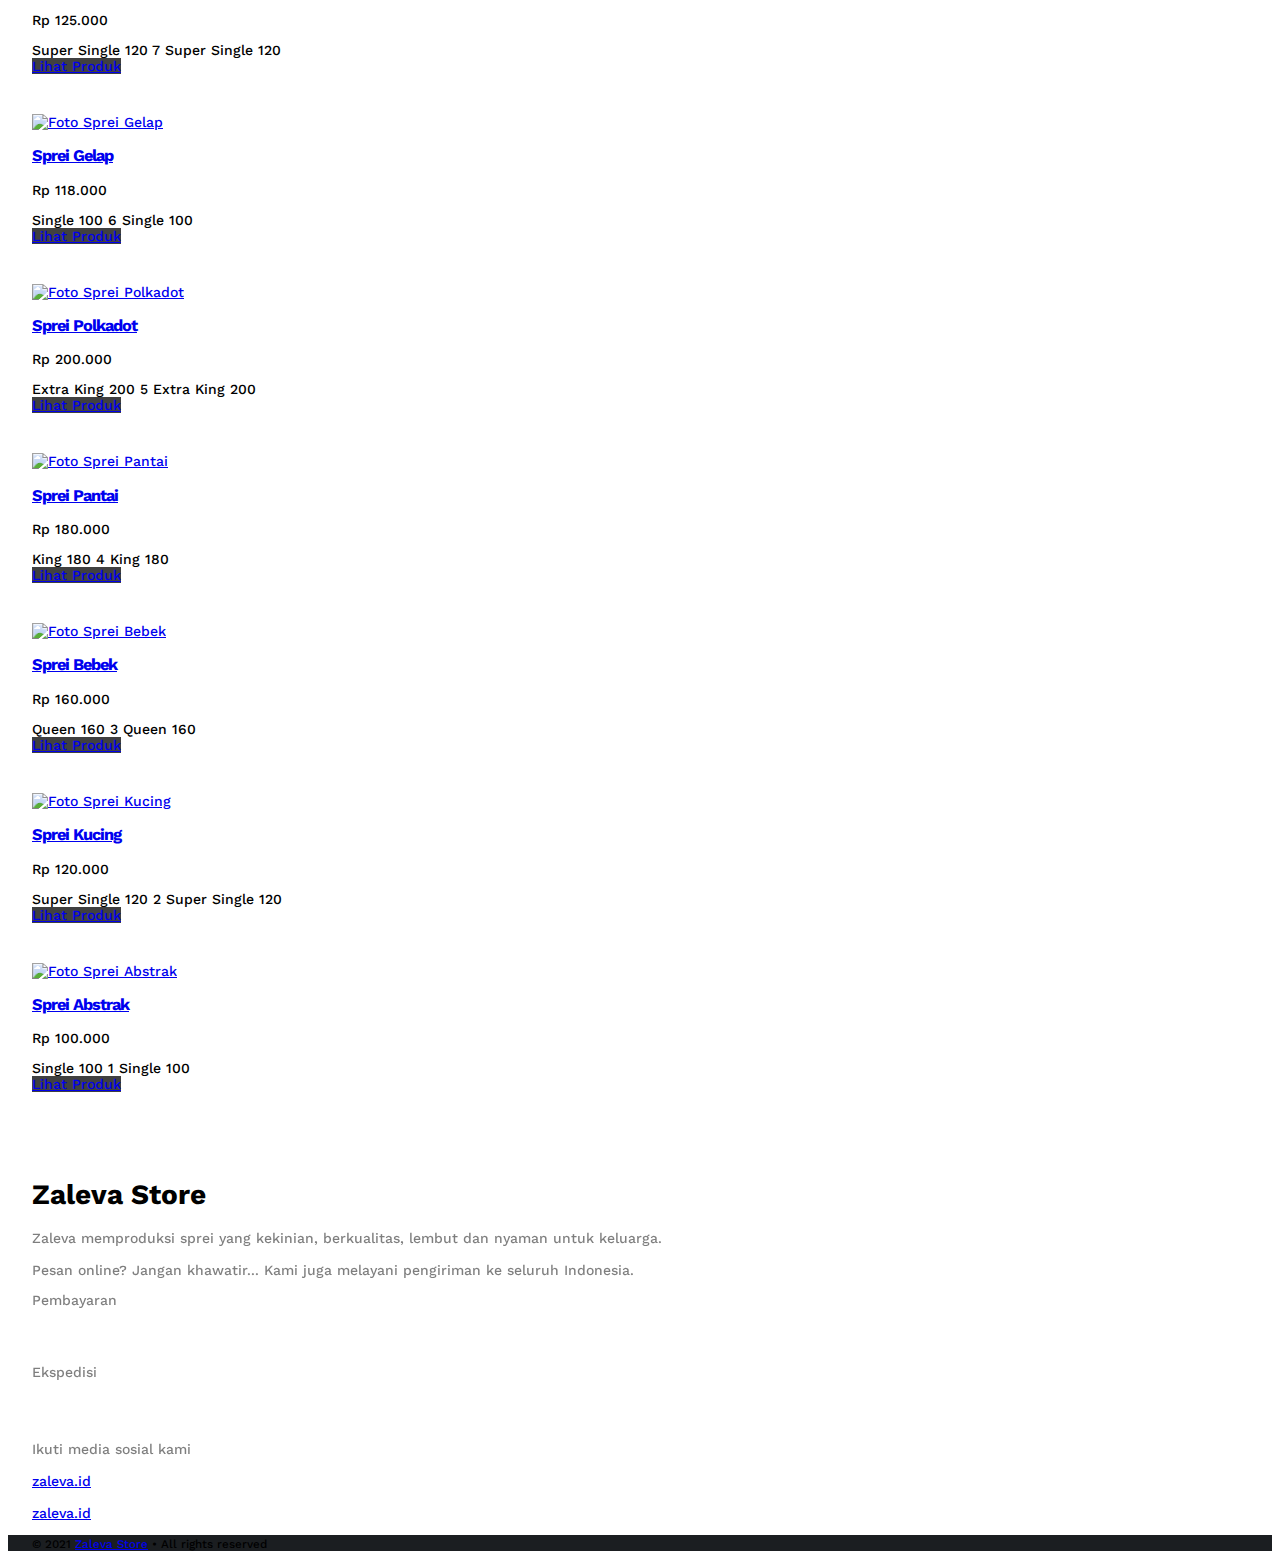
==== commit 1c5f3164: "Add files via upload" ====
--- a/produk/index.html
+++ b/produk/index.html
@@ -166,11 +166,11 @@
 
 			<div class="row my-3 pt-3">
 				<div class="col-lg-4 my-3 my-lg-0 order-lg-2">
-					<div class="d-flex align-items-center rounded-pill py-1 px-2 searching">
-						<label for="productSearch" class="d-none">Pencarian Produk</label>
+					<form class="d-flex align-items-center rounded-pill py-1 px-2 searching">
+						<label for="productSearch">Pencarian Produk</label>
 						<input spellcheck="false" id="productSearch" type="search" class="form-control rounded-pill border-0 pe-0 search" placeholder="Apa yang Anda cari ?">
 						<span class="mdi mdi-magnify fs-4 h-auto mx-2"></span>
-					</div>
+					</form>
 				</div>
 				<div class="col-lg my-3 my-lg-0 order-lg-1">
 					<div class="d-lg-flex align-items-lg-center h-100">
@@ -236,11 +236,11 @@
 
 			<div class="row d-none" id="searchResult">
 				<div class="col-12">
-					<div class="bg-light rounded-3 py-3 px-4 d-md-flex align-items-center justify-content-between">
+					<div class="bg-light rounded-3 py-3 px-4 d-flex justify-content-between">
 						<div class="text-adaptive">
 							Ditemukan <b><span></span> produk</b> dengan kata kunci <strong></strong>
 						</div>
-						<div class="btn btn-outline-danger rounded-3 list-filter-reset">
+						<div class="btn btn-clear p-0 text-danger rounded-3 ms-3 list-filter-reset">
 							Reset
 						</div>
 					</div>
--- a/assets/css/main.css
+++ b/assets/css/main.css
@@ -205,6 +205,12 @@
 	.btn-dark {
 		background-color: #404040;
 		border-color: #404040;
+	}
+	.btn-dark:hover,
+	.btn-dark:focus,
+	.btn-dark:active {
+		background-color: #2d2d2d;
+		border-color: #2d2d2d;
 	}
 
 /* Typograph */
@@ -558,6 +564,10 @@
 		background-color: var(--bs-white);
 		border: 1px solid var(--bs-border-light);
 	}
+	.searching label {
+		position: absolute;
+		z-index: -1;
+	}
 	.sort {
 		border: 1px solid var(--bs-border-light);
 	}
@@ -639,8 +649,18 @@
 	.thumbnail .btn {
 		padding: .75rem 1.5rem;
 		opacity: 0;
-		transition: opacity .25s ease;
+		transition: all .25s ease;
 		z-index: 1;
+	}
+	.thumbnail .btn-dark {
+		background-color: #333;
+	}
+	.thumbnail .btn-dark:hover {
+		background-color: #2a2a2a;
+	}
+	.thumbnail:hover .btn,
+	.thumbnail:hover .btn:hover {
+		transition: all .25s ease;
 	}
 	@media (min-width: 992px) {
 		.thumbnail img,
@@ -653,7 +673,6 @@
 		}
 		.thumbnail:hover .btn {
 			opacity: 1;
-			transition: opacity .25s ease;
 		}
 		.thumbnail img {
 			height: 200px
--- a/assets/css/main.css
+++ b/assets/css/main.css
@@ -205,6 +205,12 @@
 	.btn-dark {
 		background-color: #404040;
 		border-color: #404040;
+	}
+	.btn-dark:hover,
+	.btn-dark:focus,
+	.btn-dark:active {
+		background-color: #2d2d2d;
+		border-color: #2d2d2d;
 	}
 
 /* Typograph */
@@ -558,6 +564,10 @@
 		background-color: var(--bs-white);
 		border: 1px solid var(--bs-border-light);
 	}
+	.searching label {
+		position: absolute;
+		z-index: -1;
+	}
 	.sort {
 		border: 1px solid var(--bs-border-light);
 	}
@@ -639,8 +649,18 @@
 	.thumbnail .btn {
 		padding: .75rem 1.5rem;
 		opacity: 0;
-		transition: opacity .25s ease;
+		transition: all .25s ease;
 		z-index: 1;
+	}
+	.thumbnail .btn-dark {
+		background-color: #333;
+	}
+	.thumbnail .btn-dark:hover {
+		background-color: #2a2a2a;
+	}
+	.thumbnail:hover .btn,
+	.thumbnail:hover .btn:hover {
+		transition: all .25s ease;
 	}
 	@media (min-width: 992px) {
 		.thumbnail img,
@@ -653,7 +673,6 @@
 		}
 		.thumbnail:hover .btn {
 			opacity: 1;
-			transition: opacity .25s ease;
 		}
 		.thumbnail img {
 			height: 200px
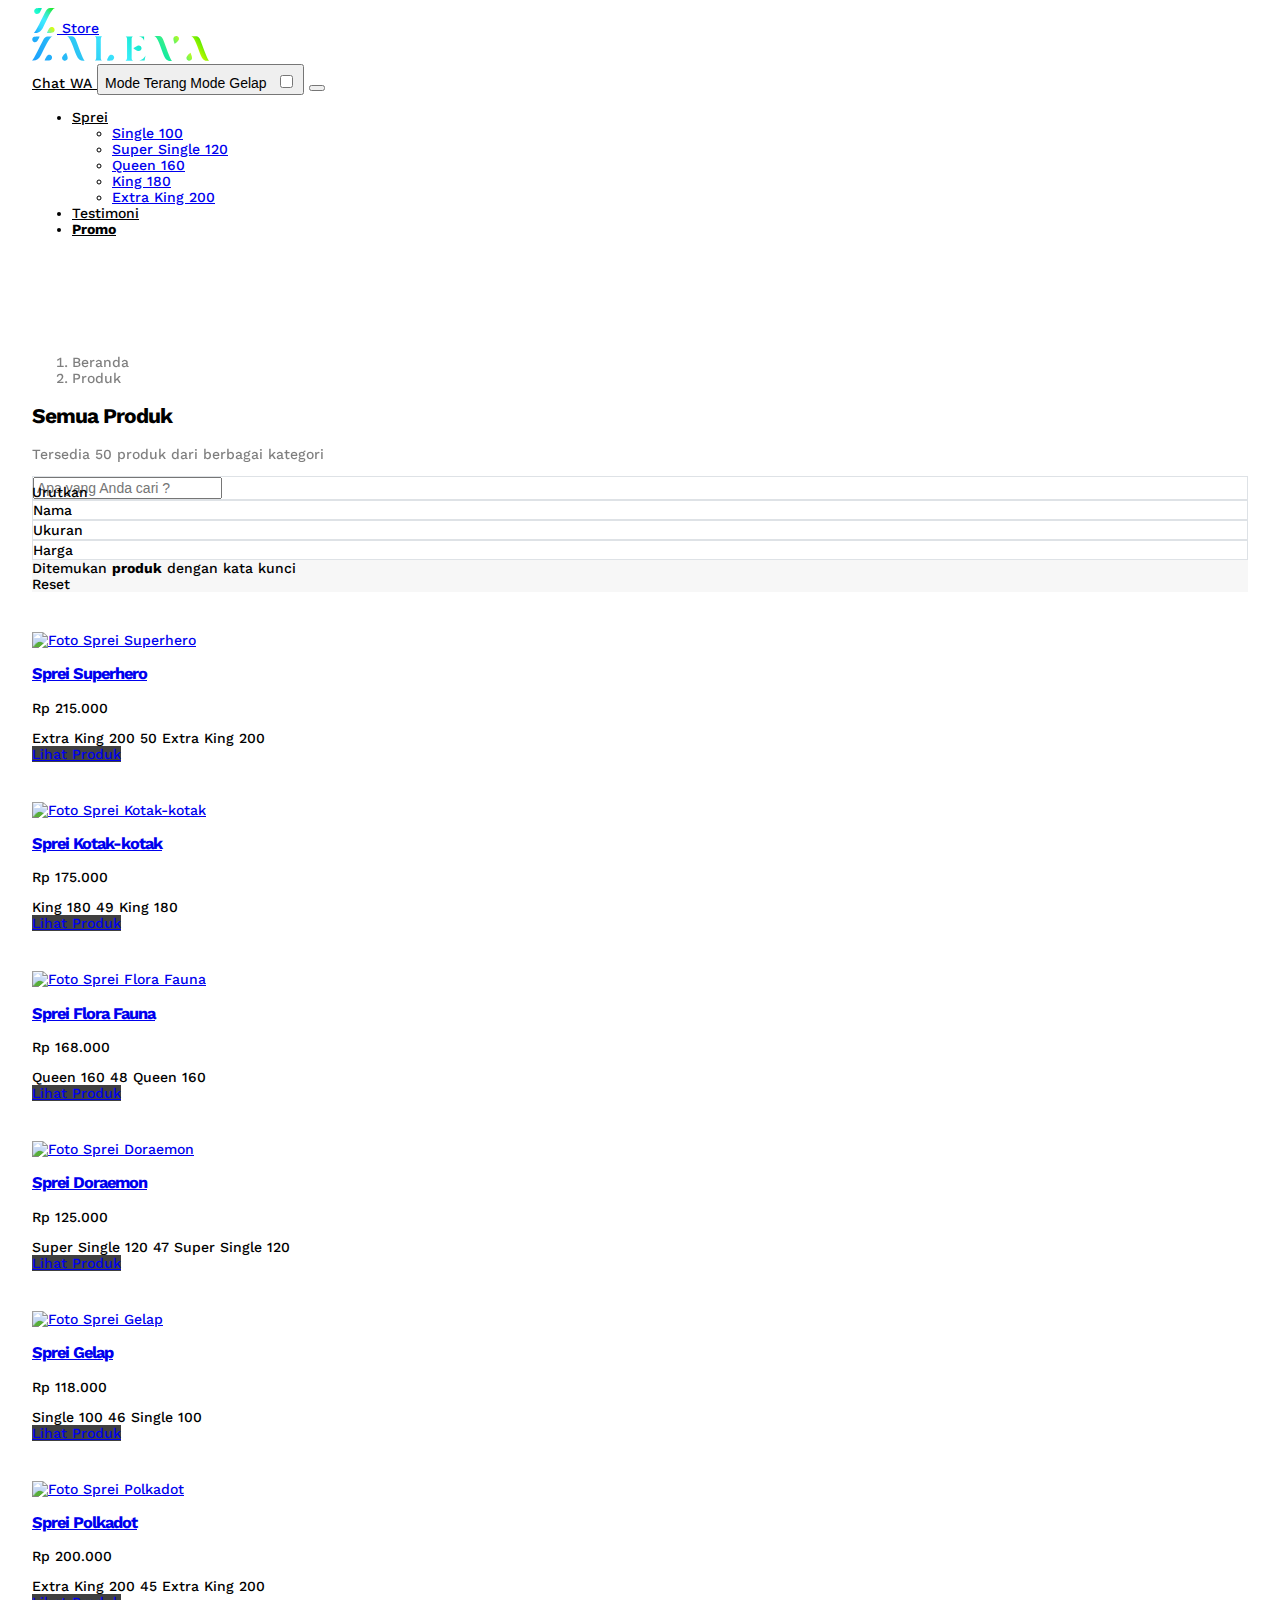
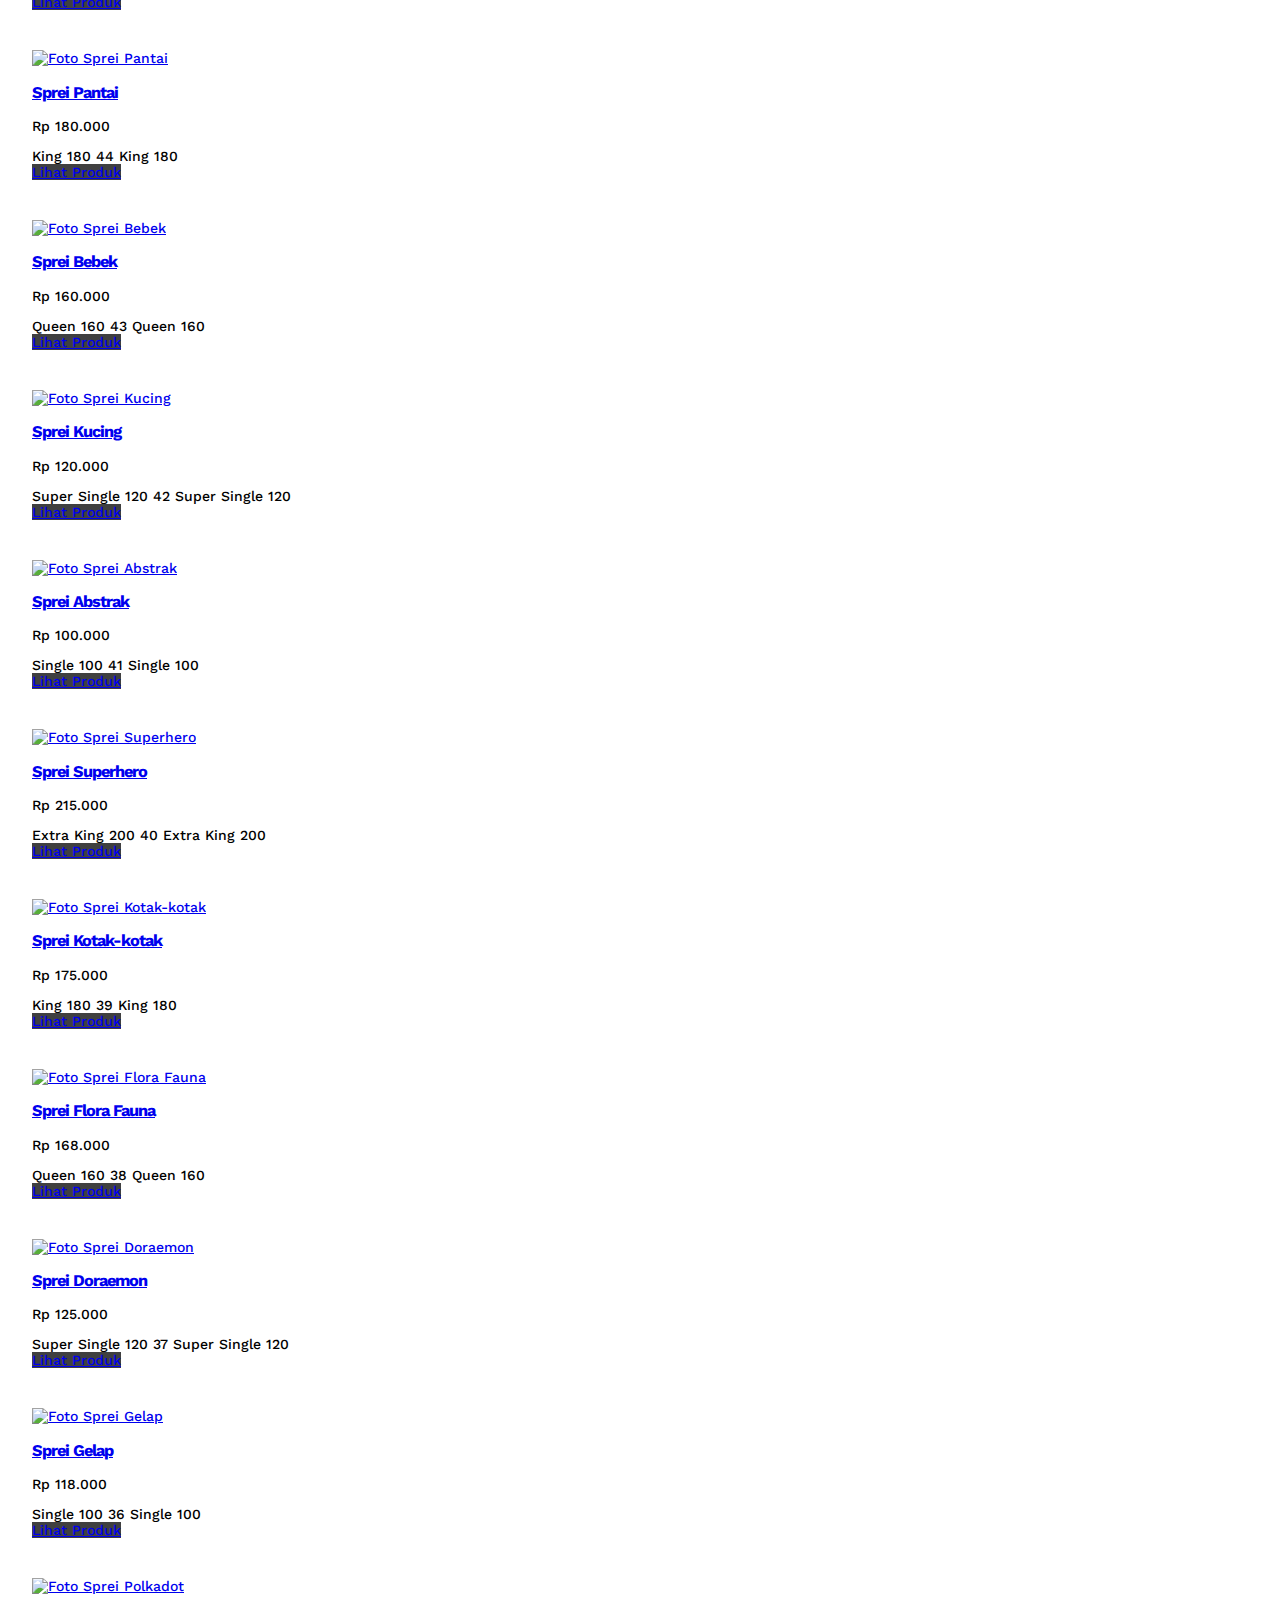
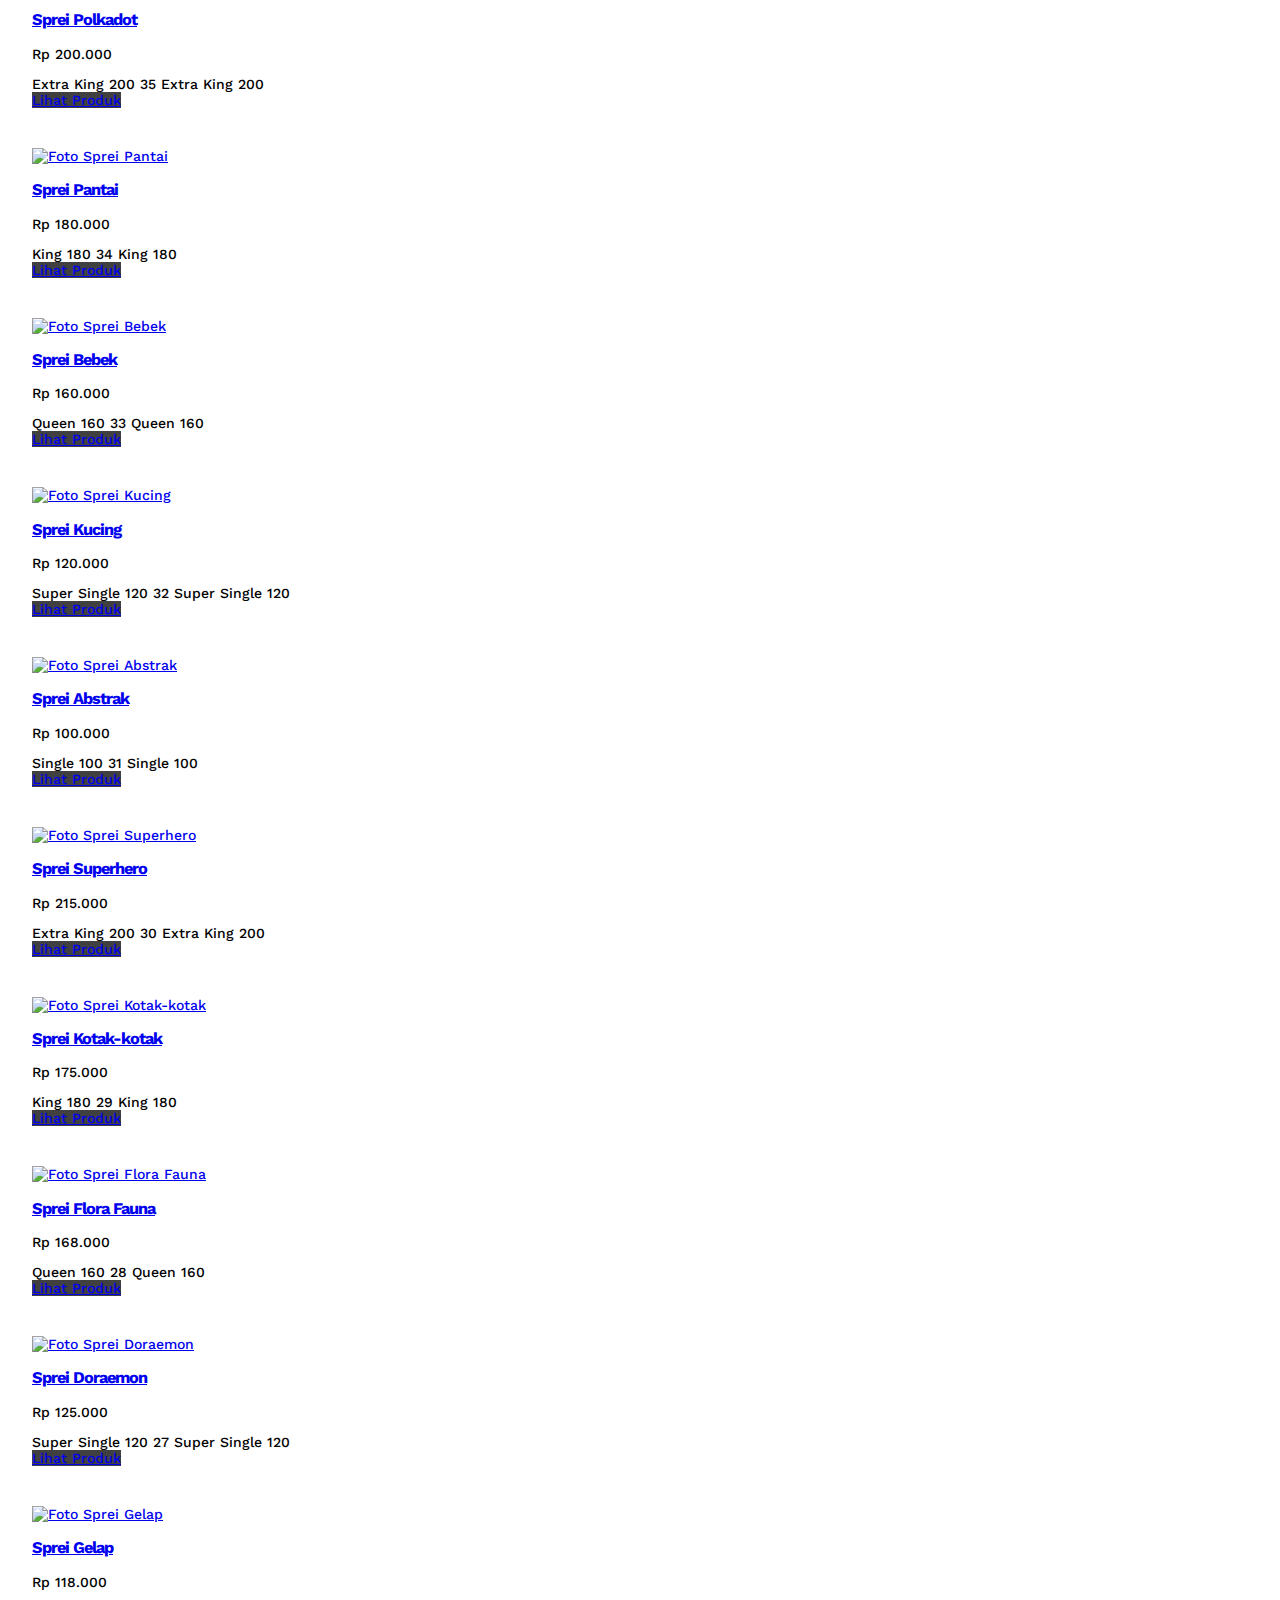
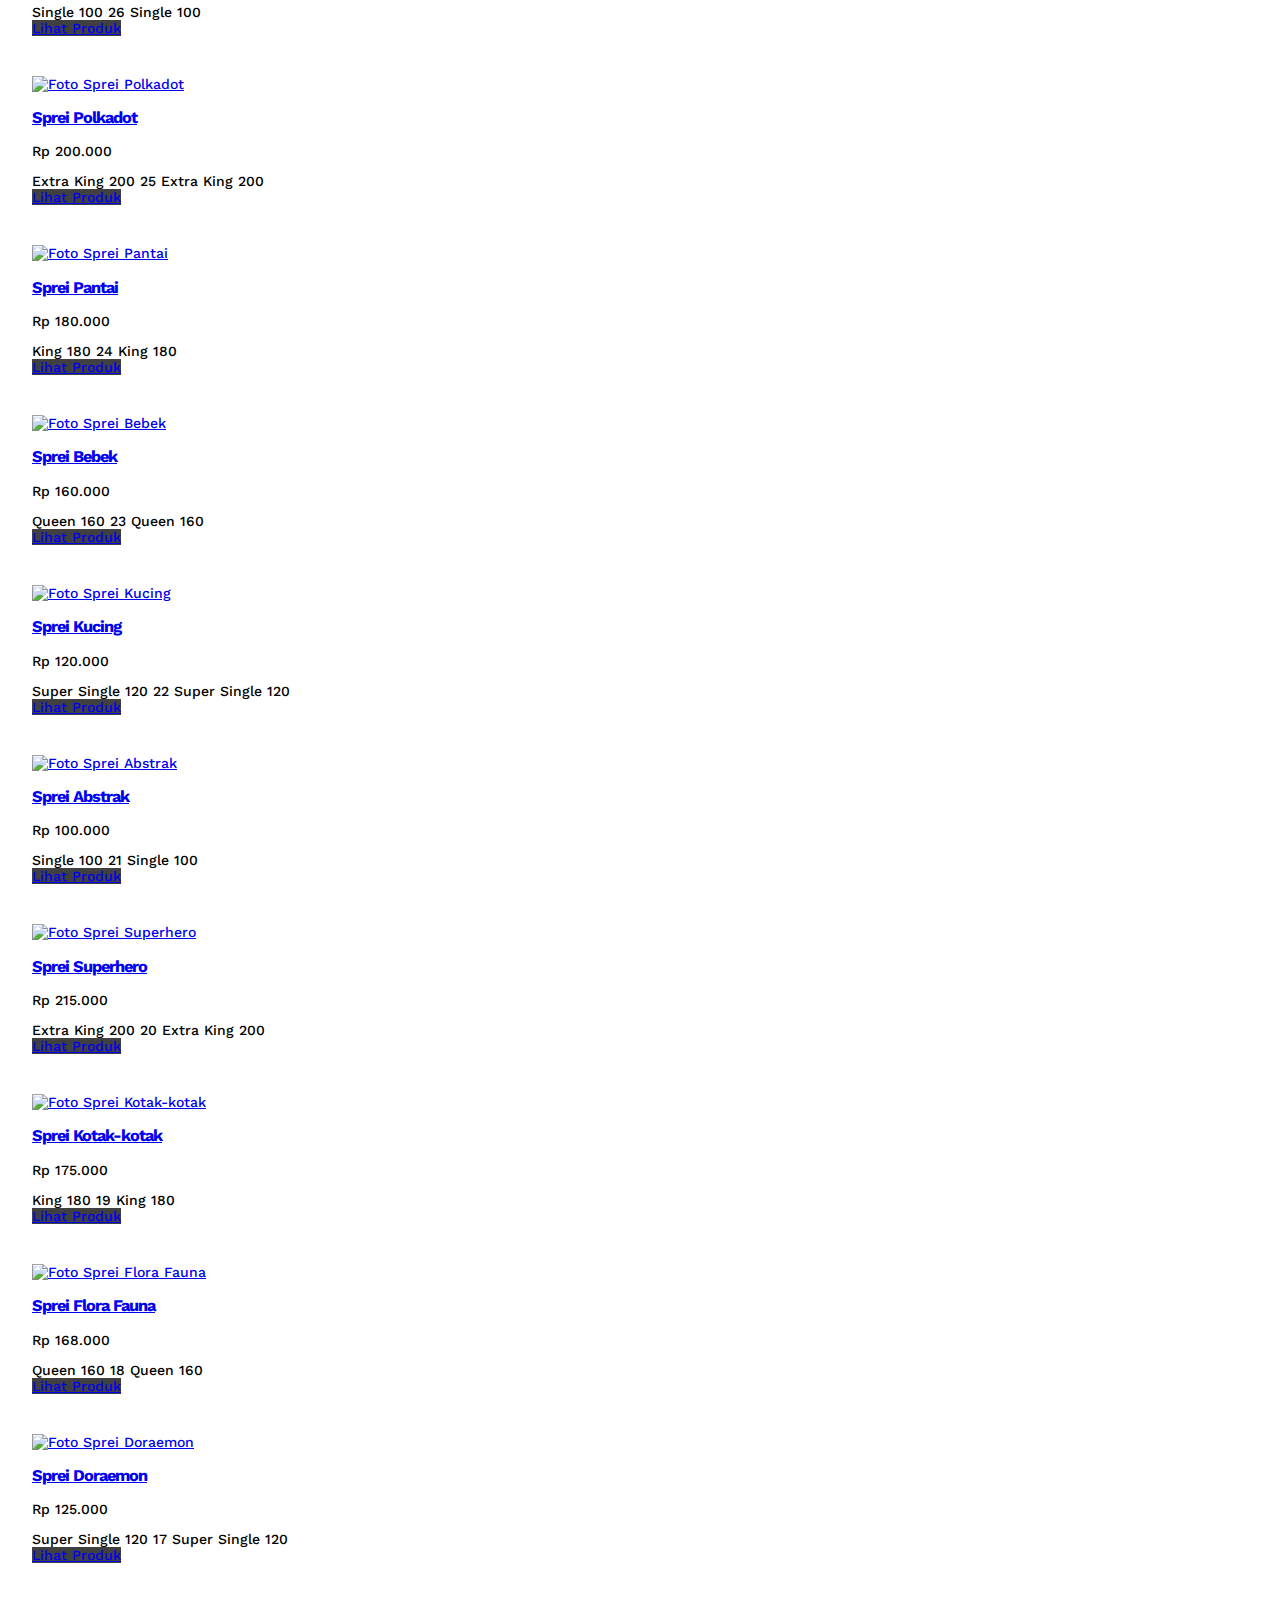
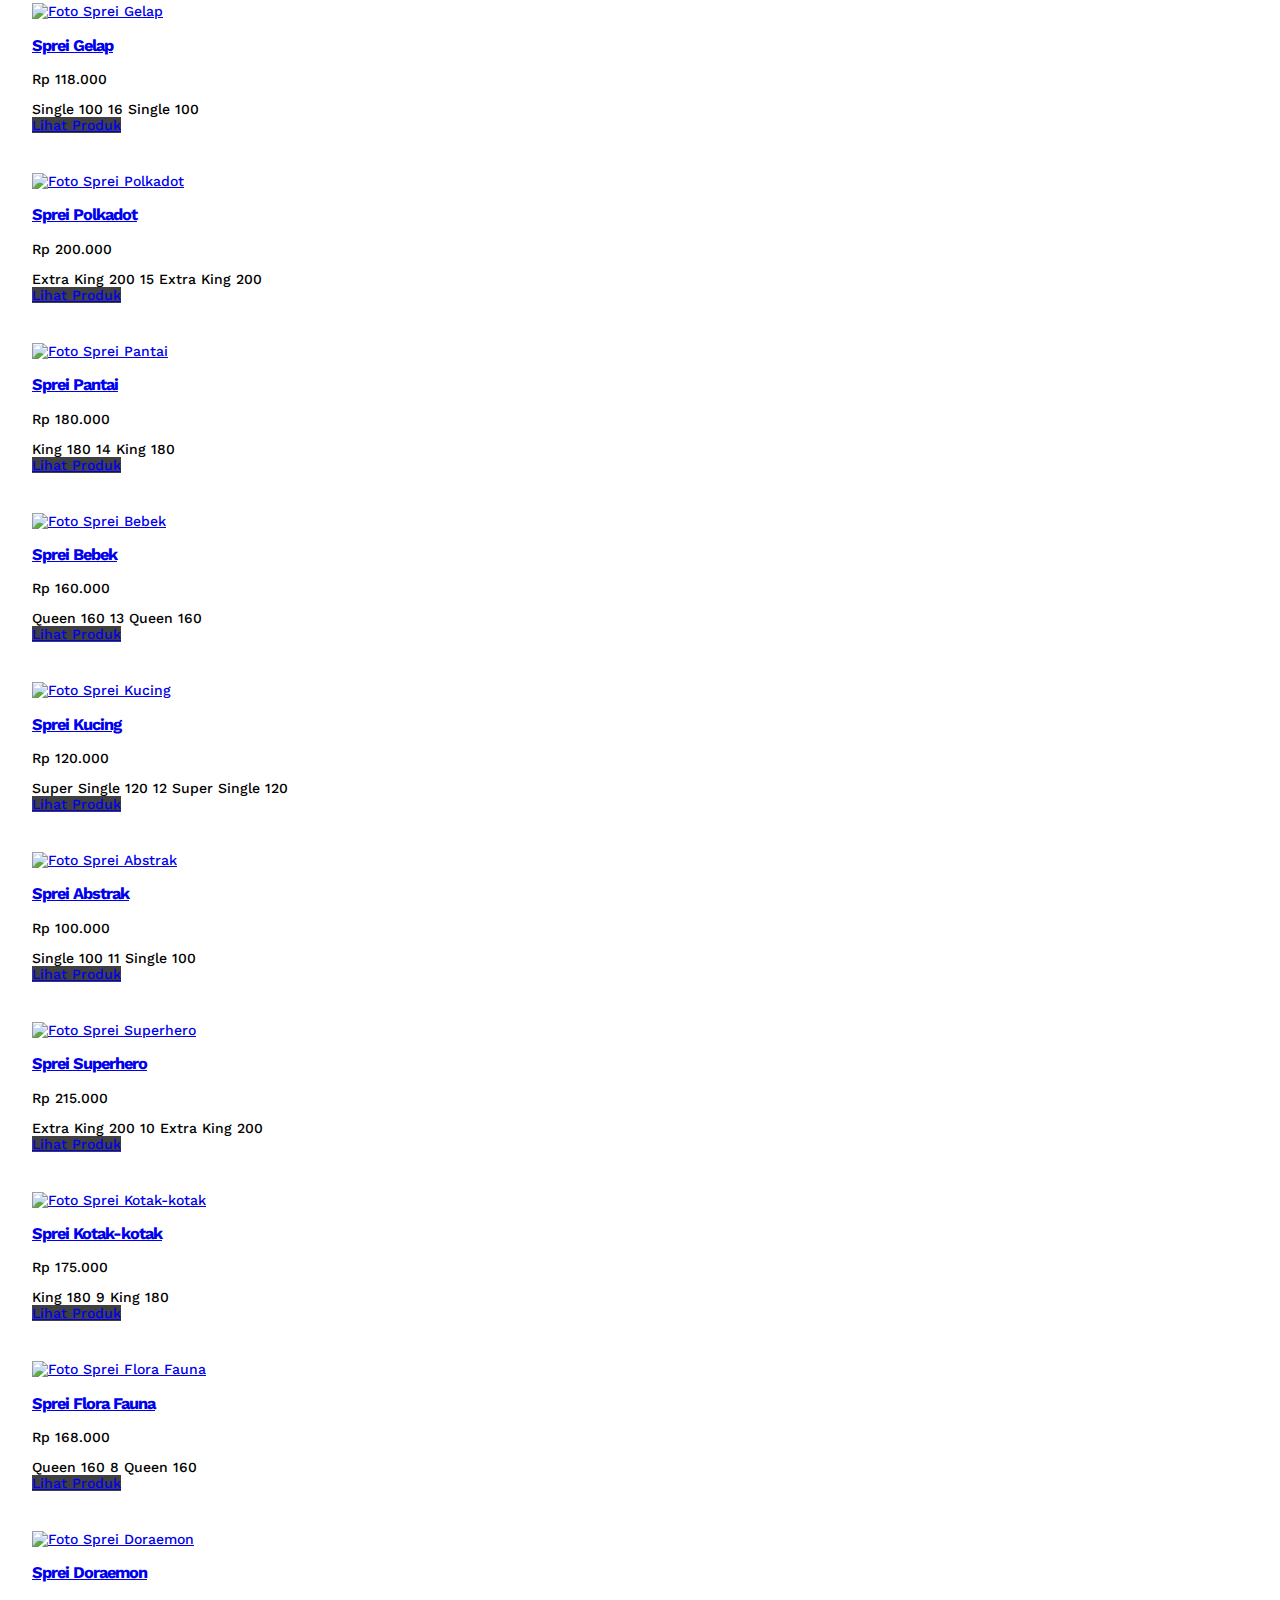
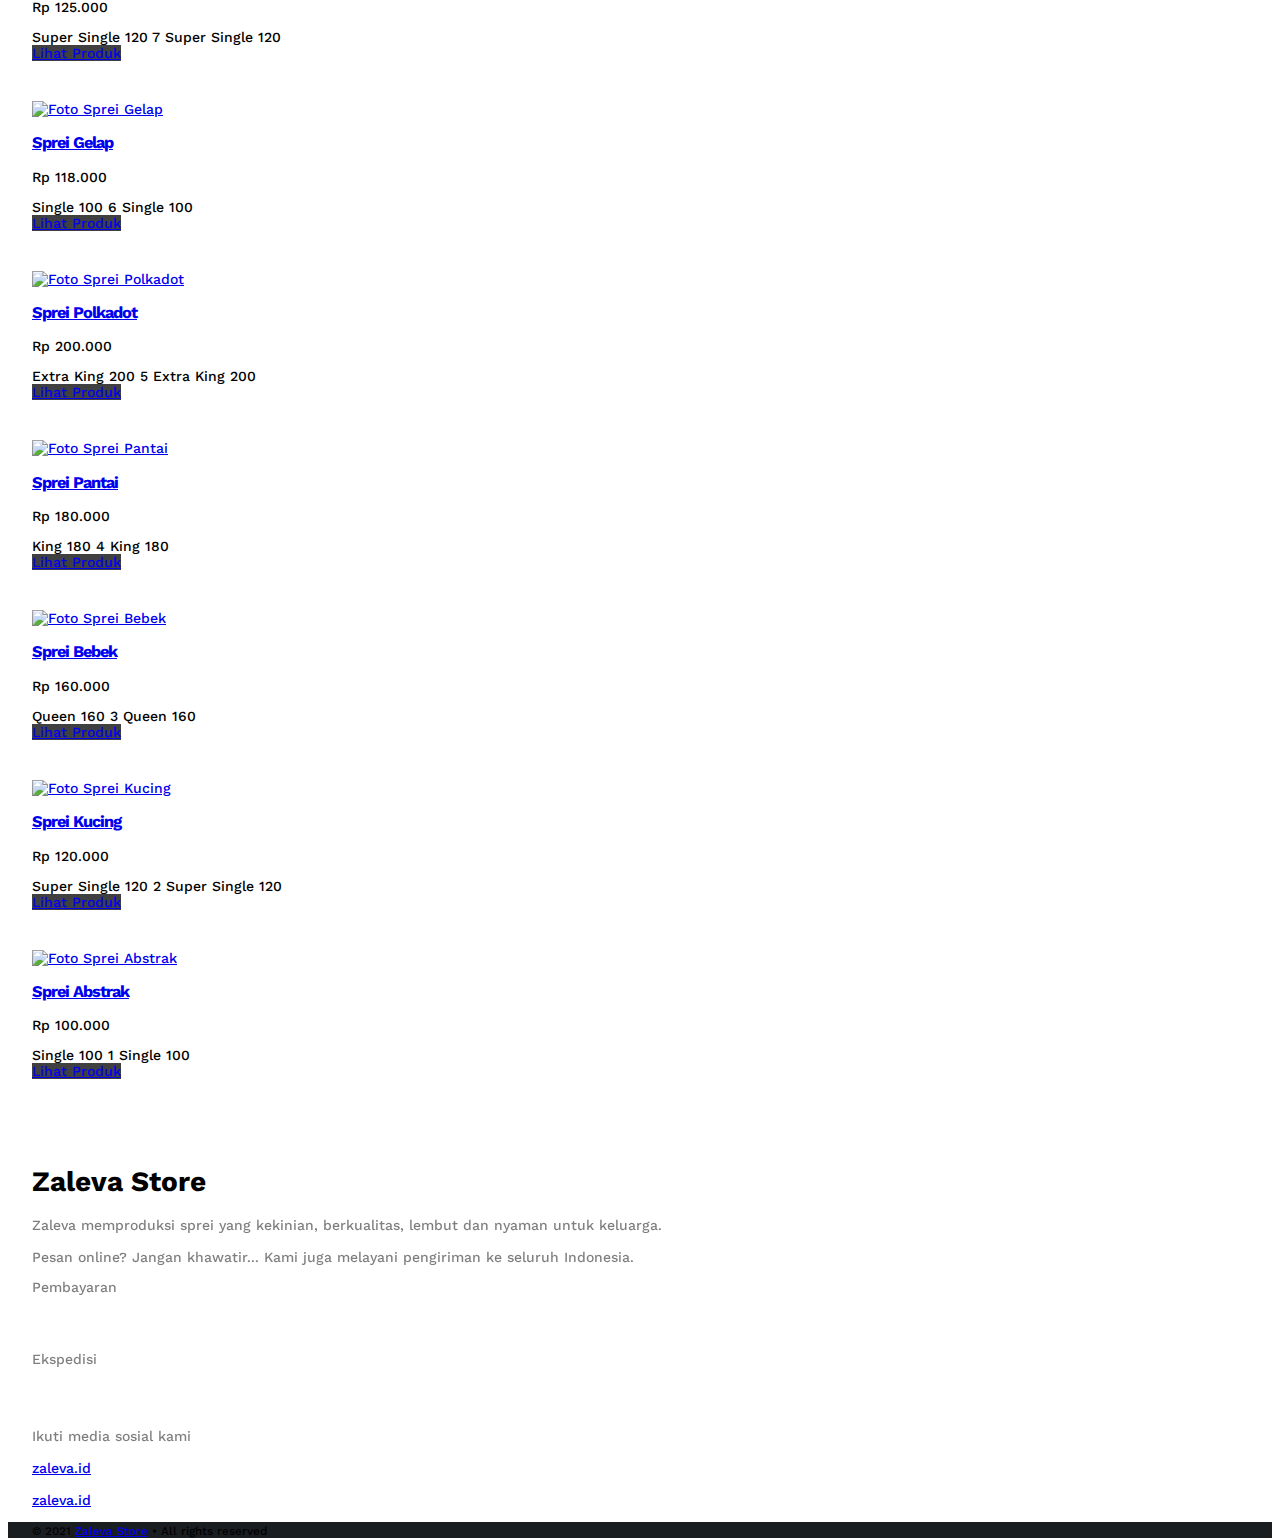
==== commit 2b25d0bf: "Add files via upload" ====
--- a/produk/index.html
+++ b/produk/index.html
@@ -168,7 +168,7 @@
 				<div class="col-lg-4 my-3 my-lg-0 order-lg-2">
 					<form class="d-flex align-items-center rounded-pill py-1 px-2 searching">
 						<label for="productSearch">Pencarian Produk</label>
-						<input spellcheck="false" id="productSearch" type="search" class="form-control rounded-pill border-0 pe-0 search" placeholder="Apa yang Anda cari ?">
+						<input spellcheck="false" id="productSearch" type="text" class="form-control rounded-pill border-0 pe-0 search" placeholder="Apa yang Anda cari ?">
 						<span class="mdi mdi-magnify fs-4 h-auto mx-2"></span>
 					</form>
 				</div>
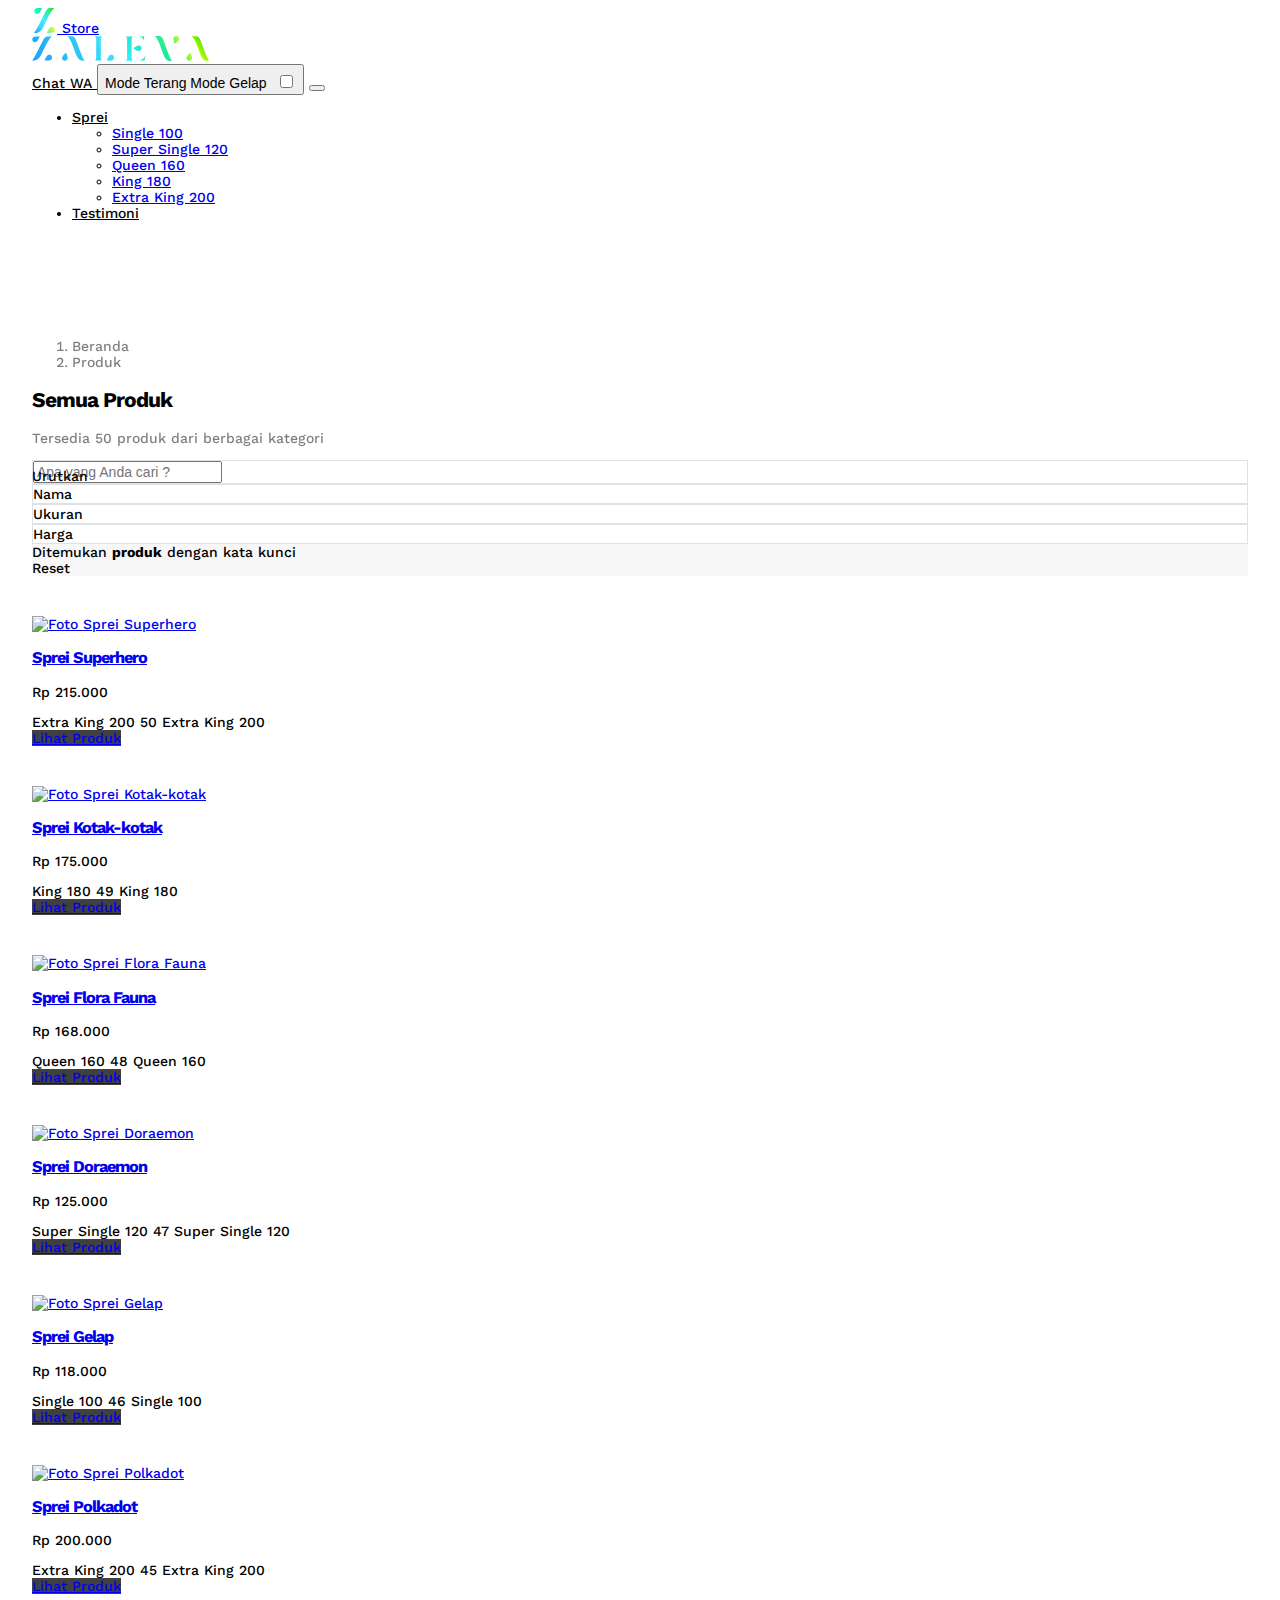
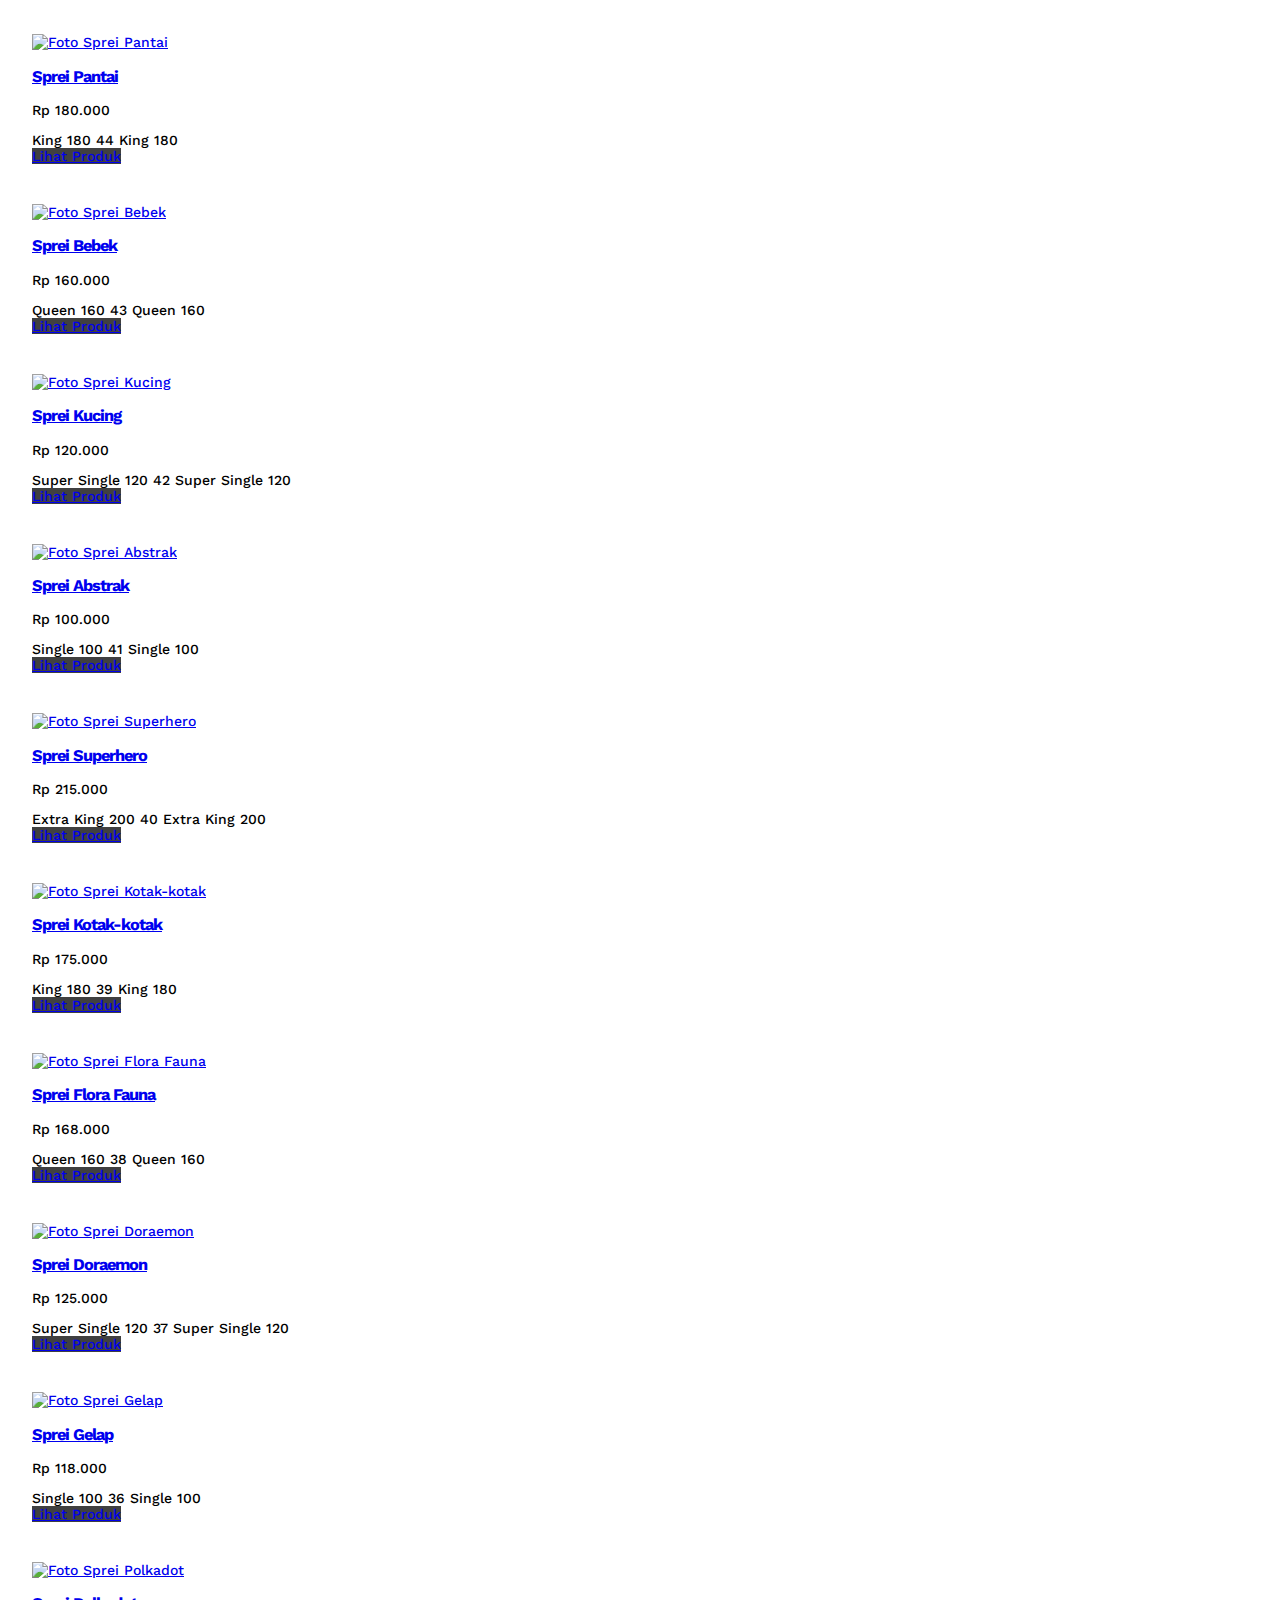
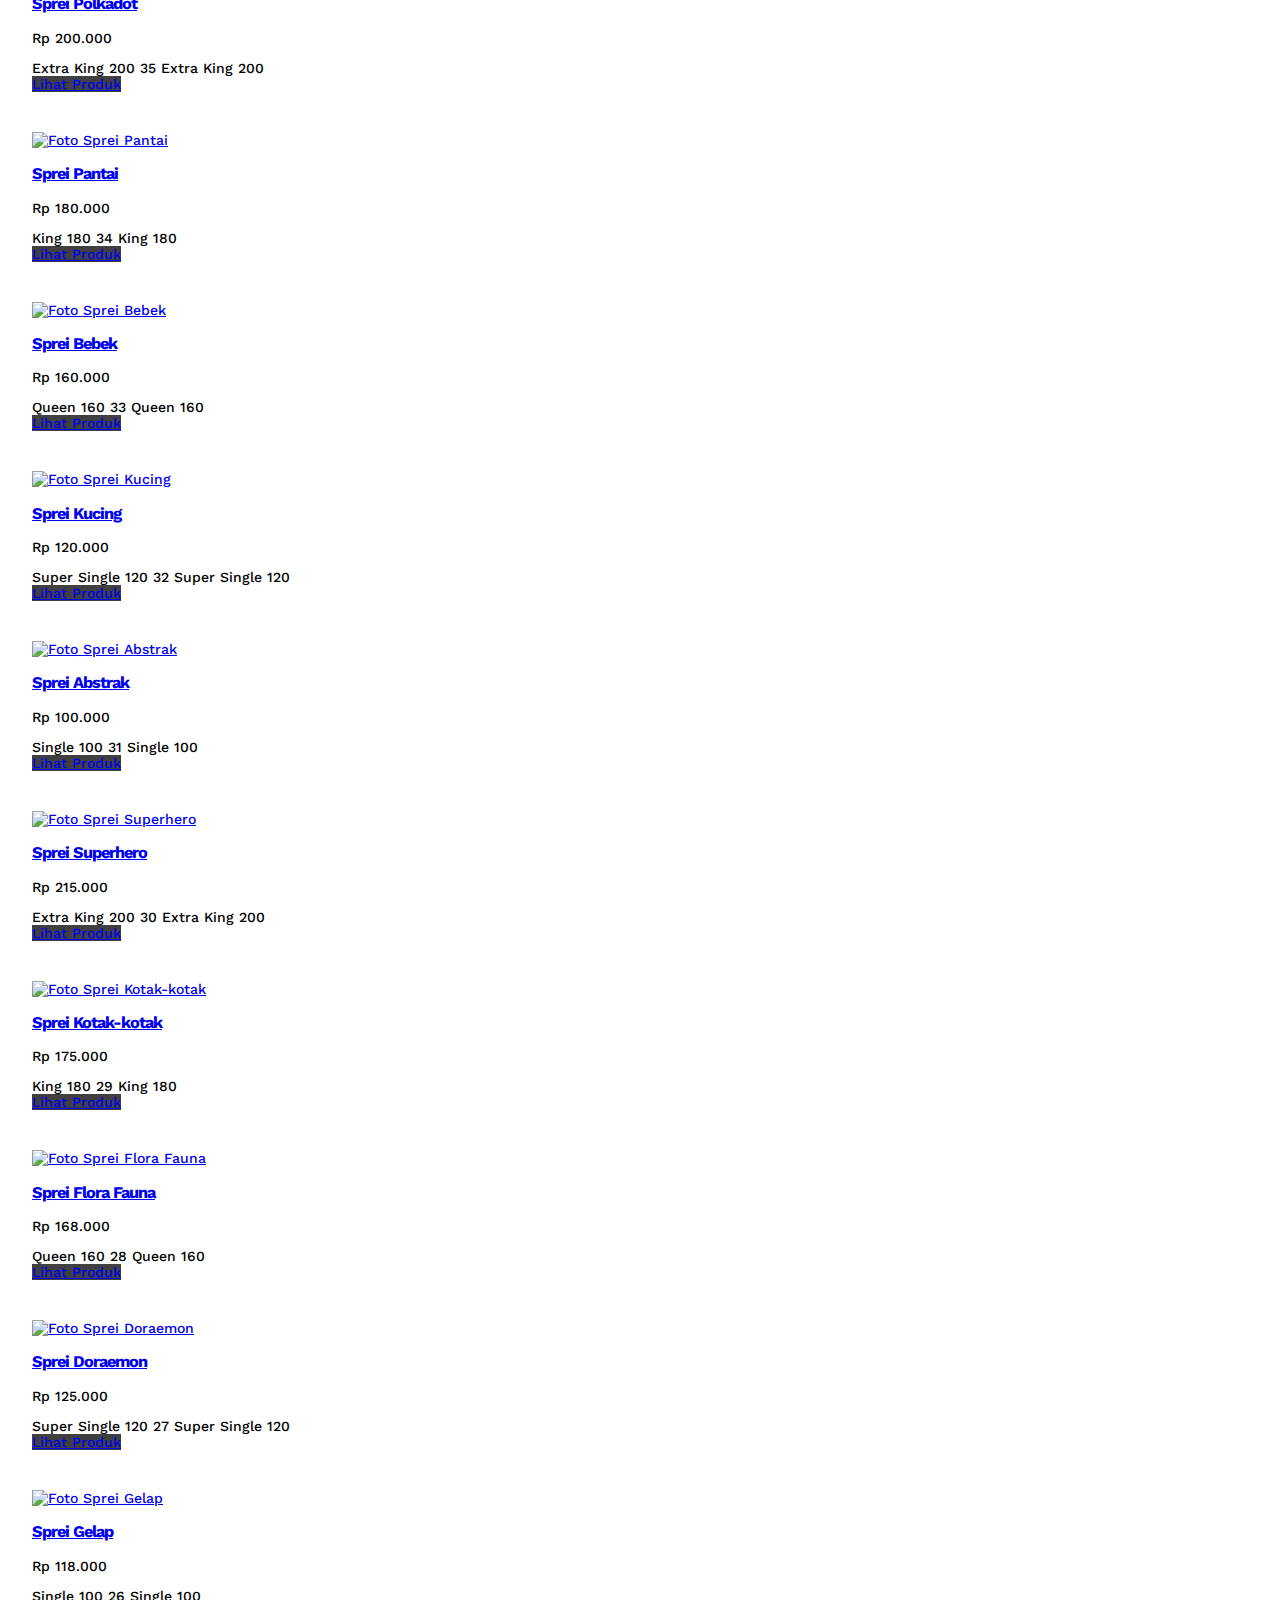
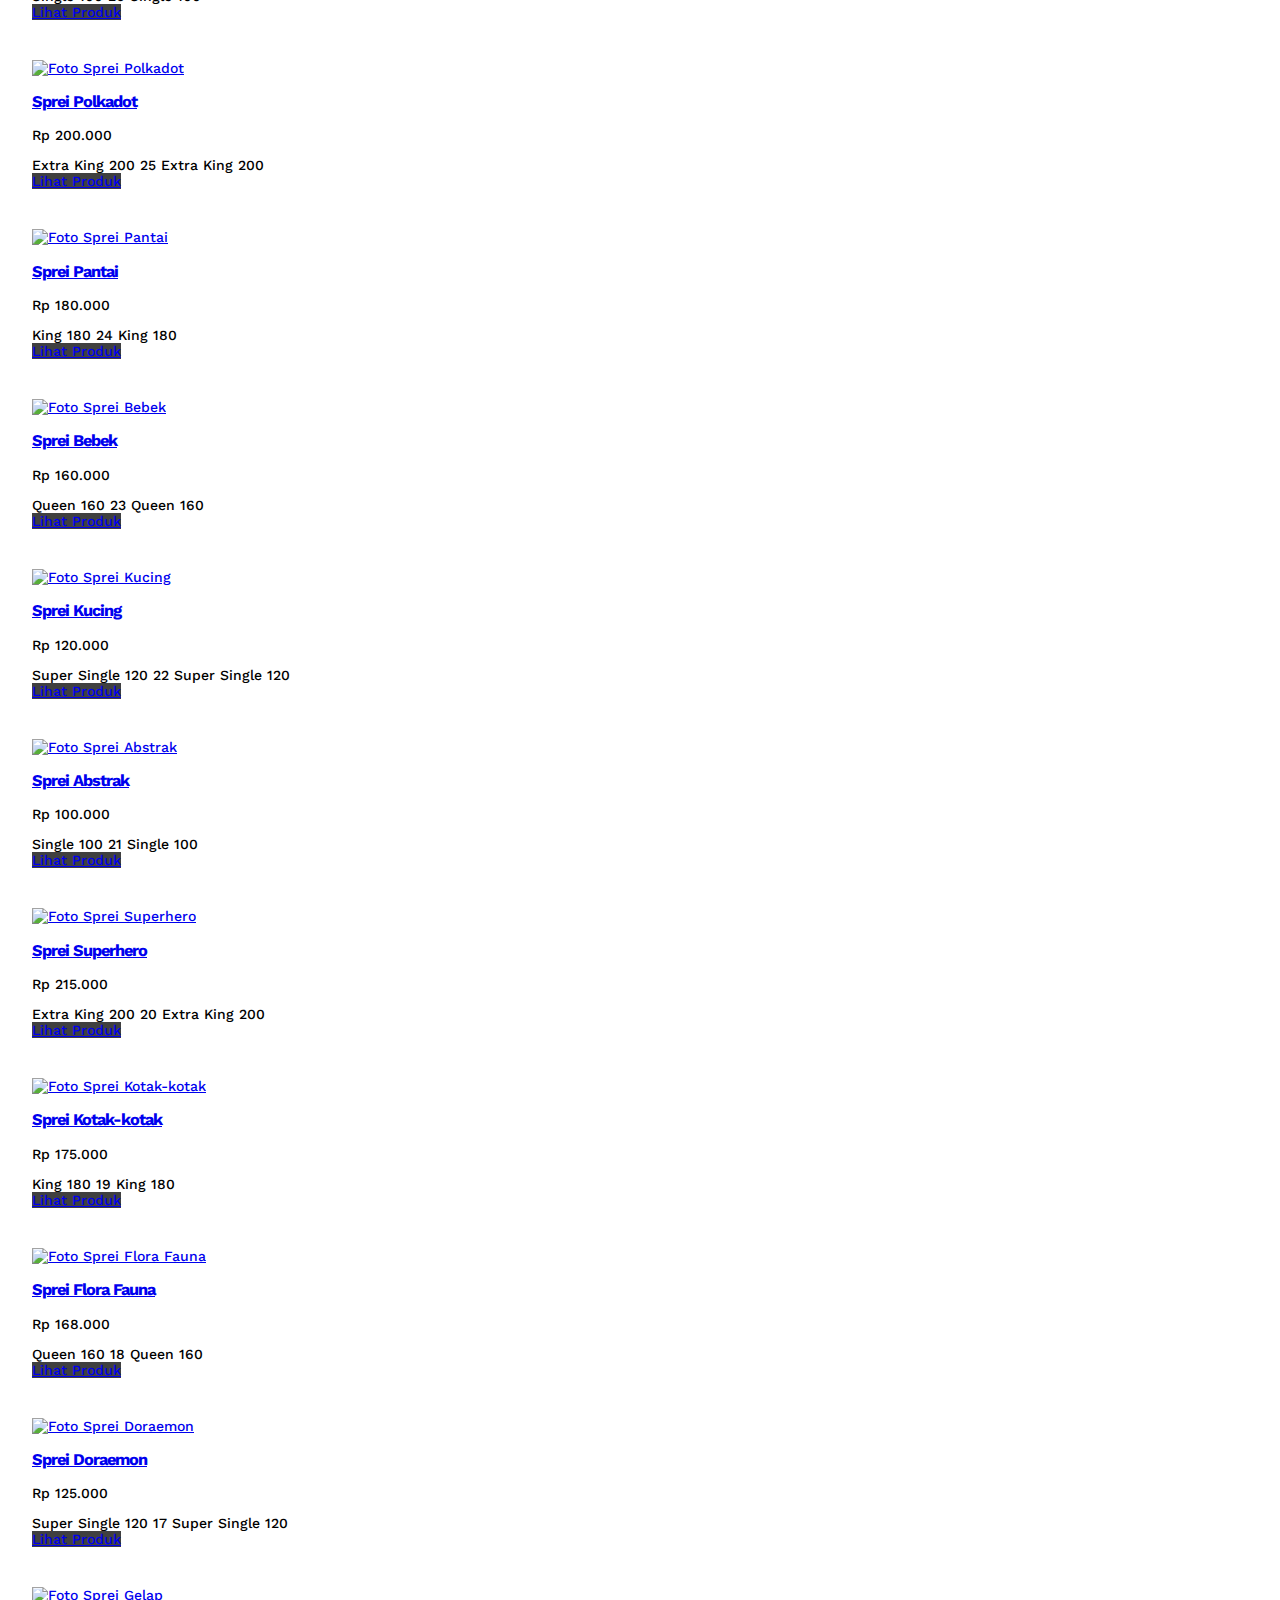
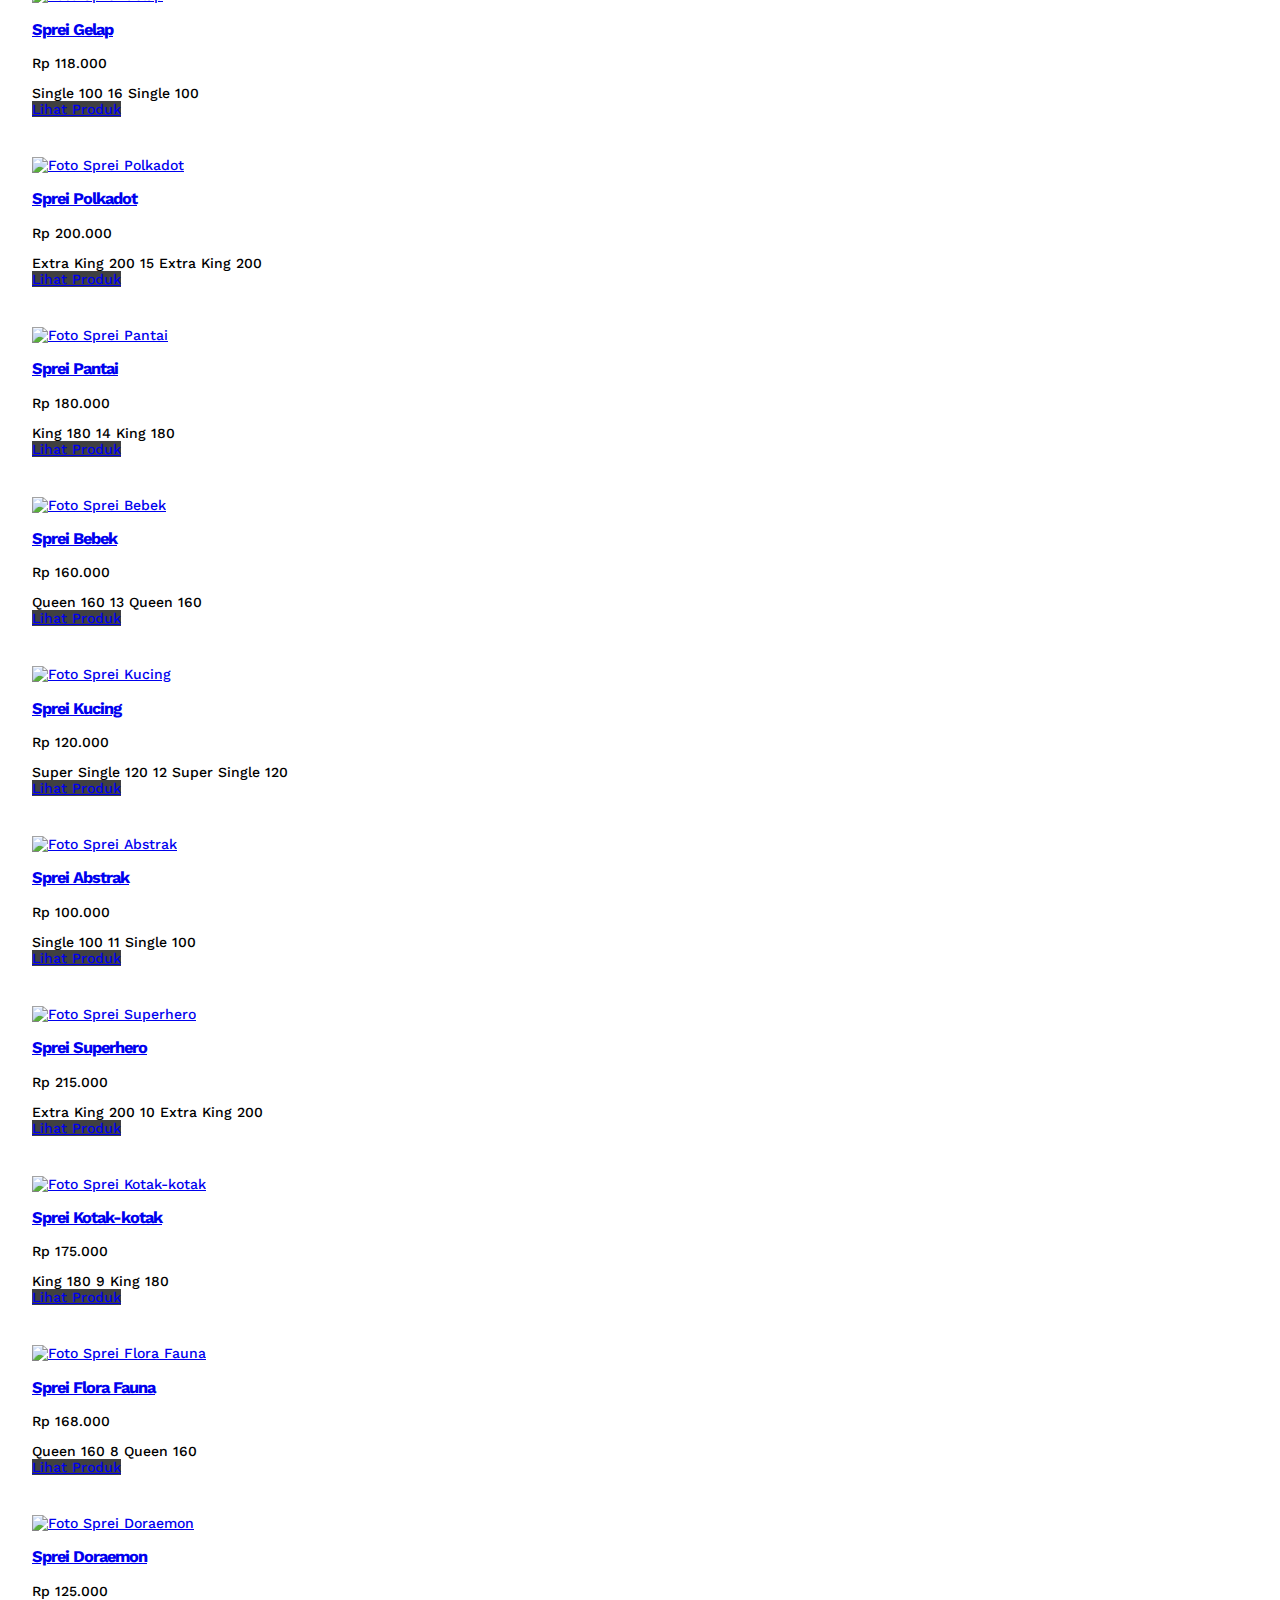
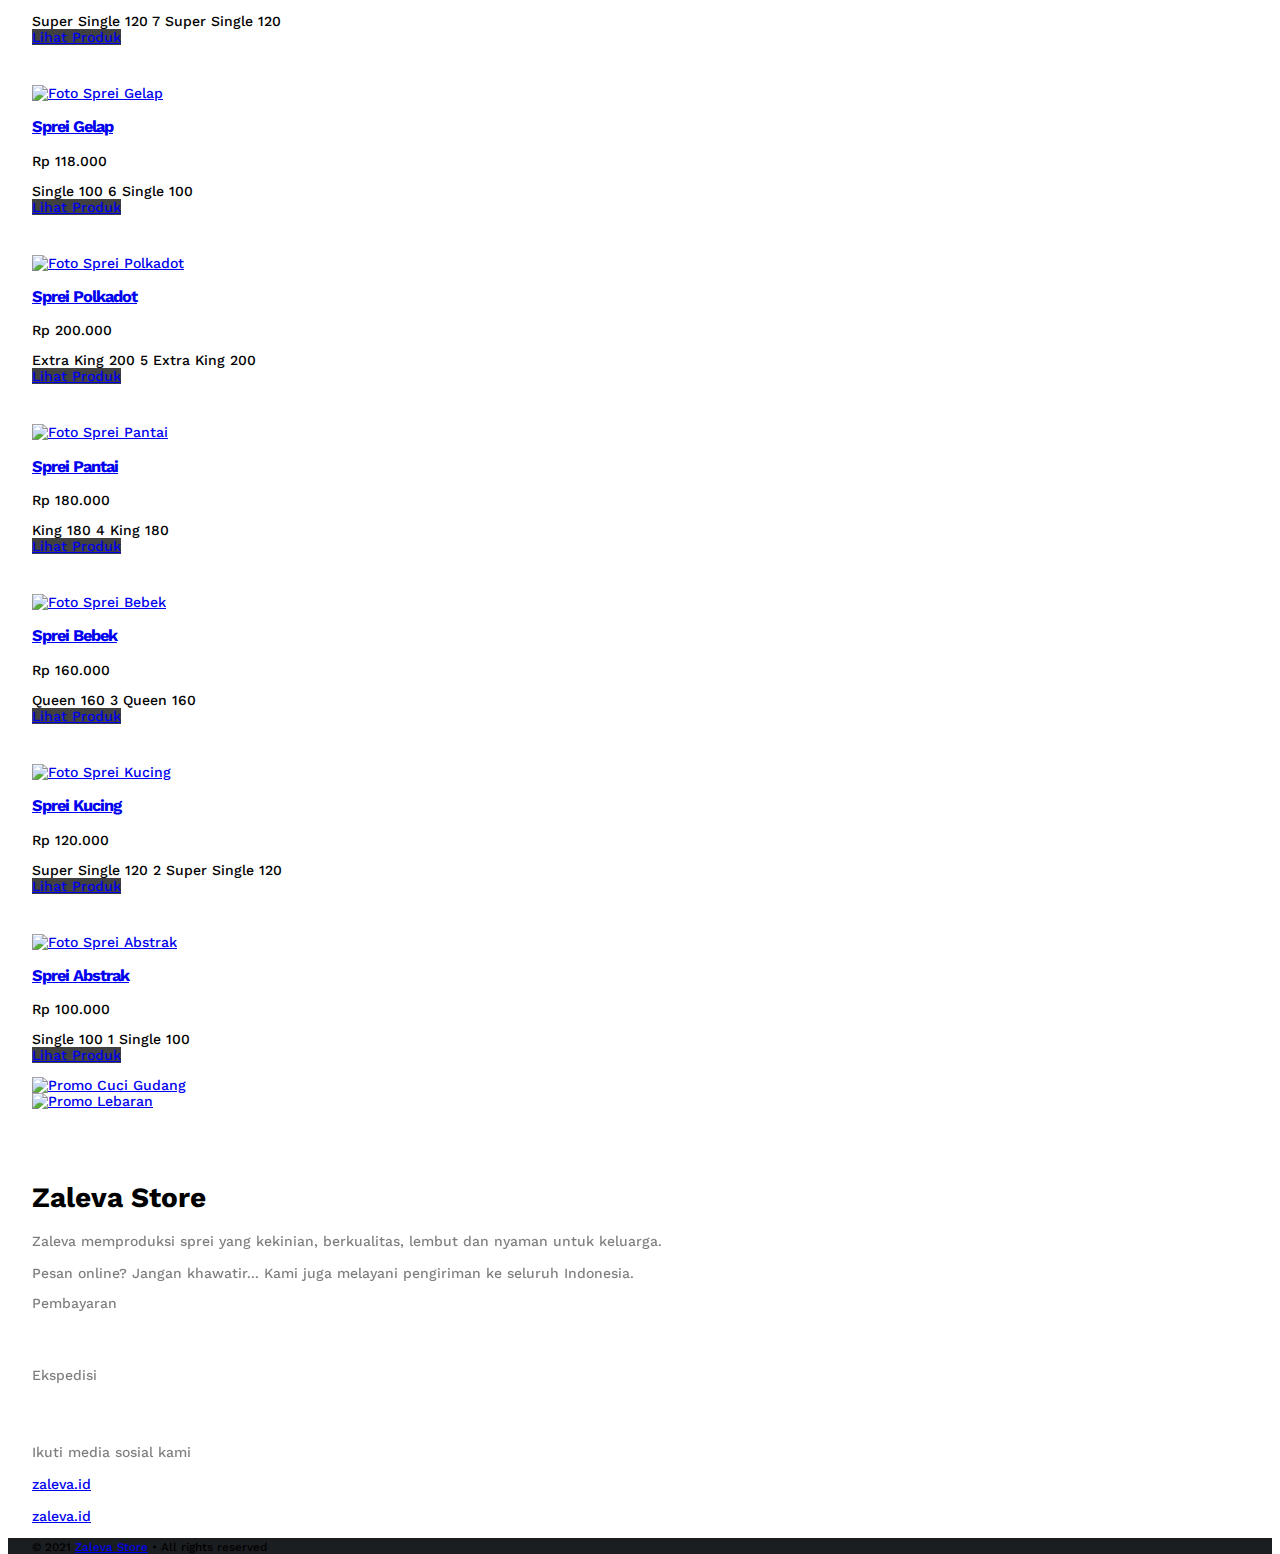
==== commit c54dcd3e: "Add files via upload" ====
--- a/produk/index.html
+++ b/produk/index.html
@@ -129,11 +129,6 @@
 							Testimoni
 						</a>
 					</li>
-					<li class="nav-item mx-md-2 my-2 my-md-0">
-						<a class="nav-link" href="/promo/">
-							<strong>Promo</strong>
-						</a>
-					</li>
 				</ul>
 			</div>
 		</div>
@@ -143,6 +138,7 @@
 <main>
 	<section>
 		<script id="productData" src="data.json"></script>
+		<script id="bannerData" src="../banner/data.json"></script>
 	</section>
 
 	<section class="my-5">
@@ -290,6 +286,22 @@
 </main>
 
 <footer>
+	<section>
+		<div class="container-fluid px-0 overflow-hidden">
+			<div class="row">
+				<div class="col-md-6 px-0 banner-list">
+					<a class="banner-link">
+						<picture class="banner-image">
+							<source type="webp">
+							<source type="jpg">
+							<img class="w-100">
+						</picture>
+					</a>
+				</div>
+			</div>
+		</div>
+	</section>
+
 	<section class="bg-dark text-white py-4">
 		<div class="container mt-3">
 			<div class="row">
--- a/assets/css/main.css
+++ b/assets/css/main.css
@@ -693,7 +693,8 @@
 		height: 175px;
 	}
 
-	#productUnavailable img {
+	#productUnavailable img,
+	#promoUnavailable img {
 		max-width: 300px;
 	}
 
--- a/assets/css/main.css
+++ b/assets/css/main.css
@@ -693,7 +693,8 @@
 		height: 175px;
 	}
 
-	#productUnavailable img {
+	#productUnavailable img,
+	#promoUnavailable img {
 		max-width: 300px;
 	}
 
